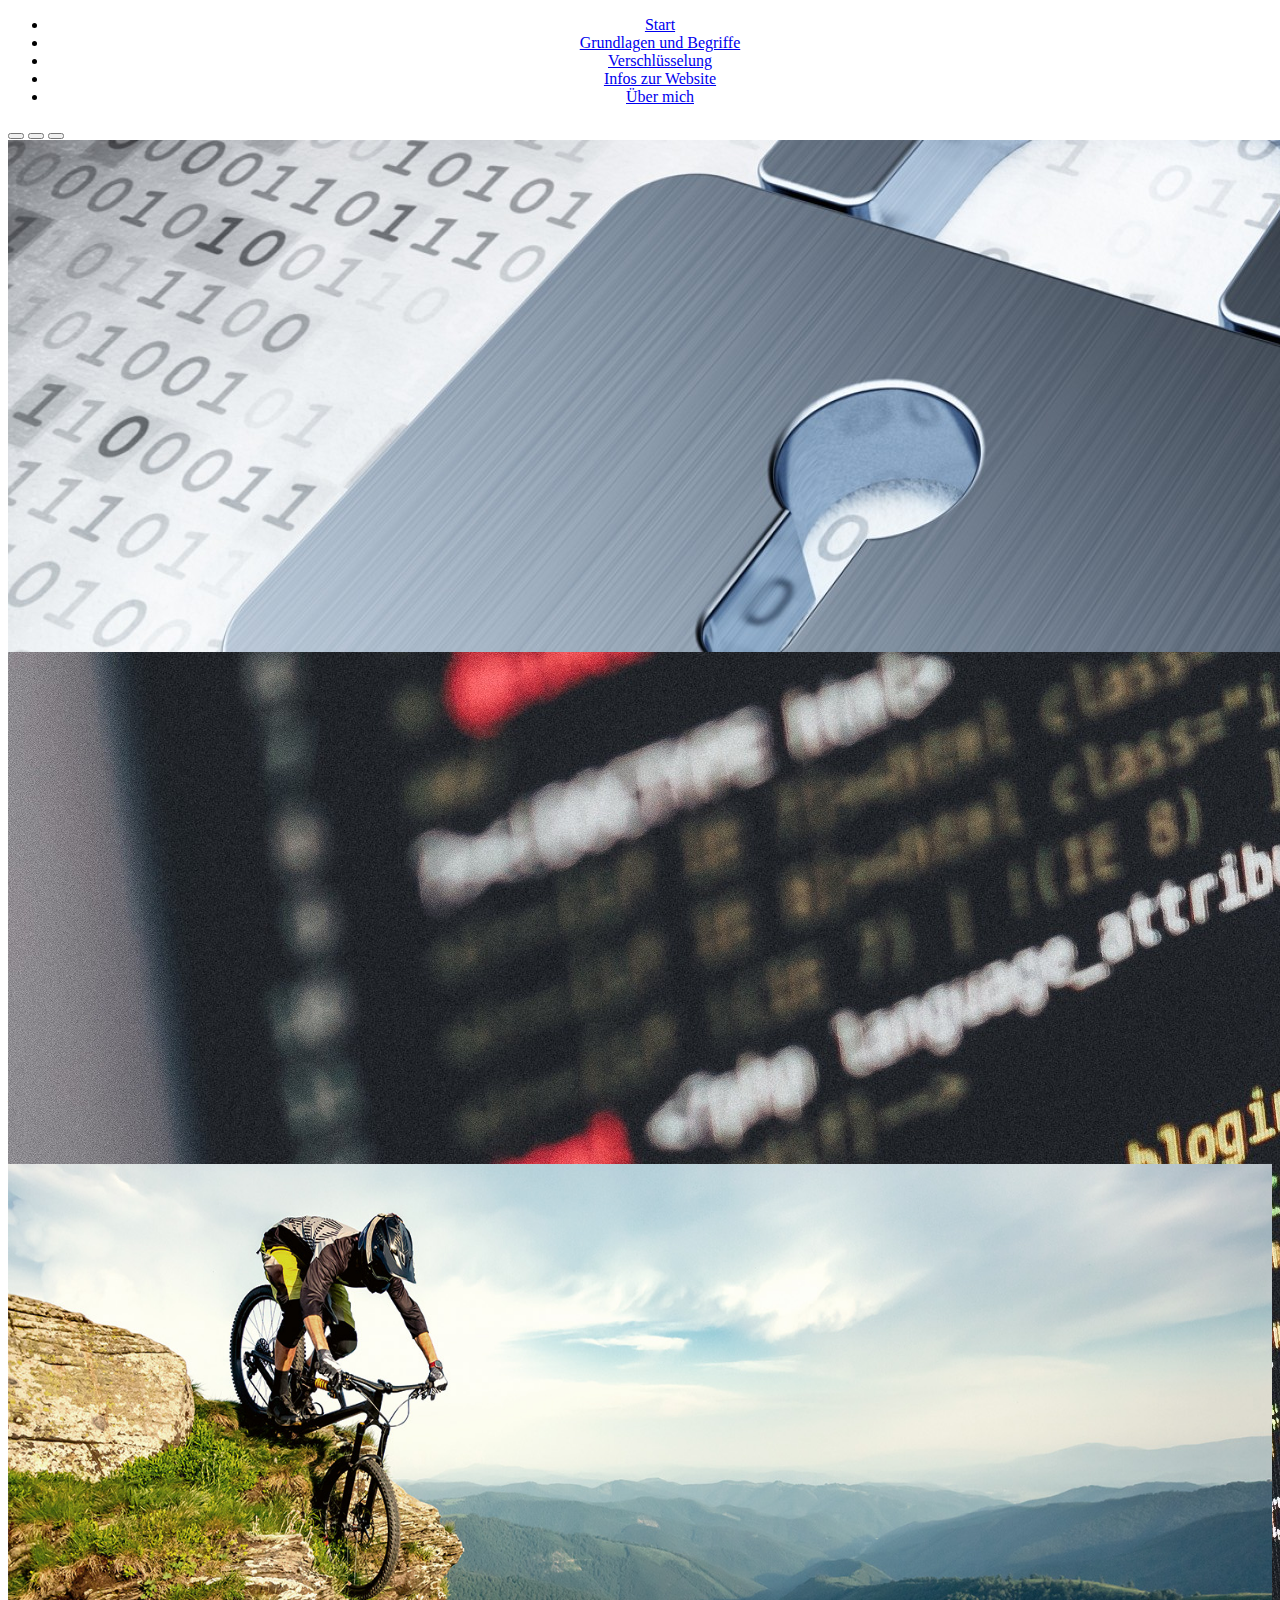
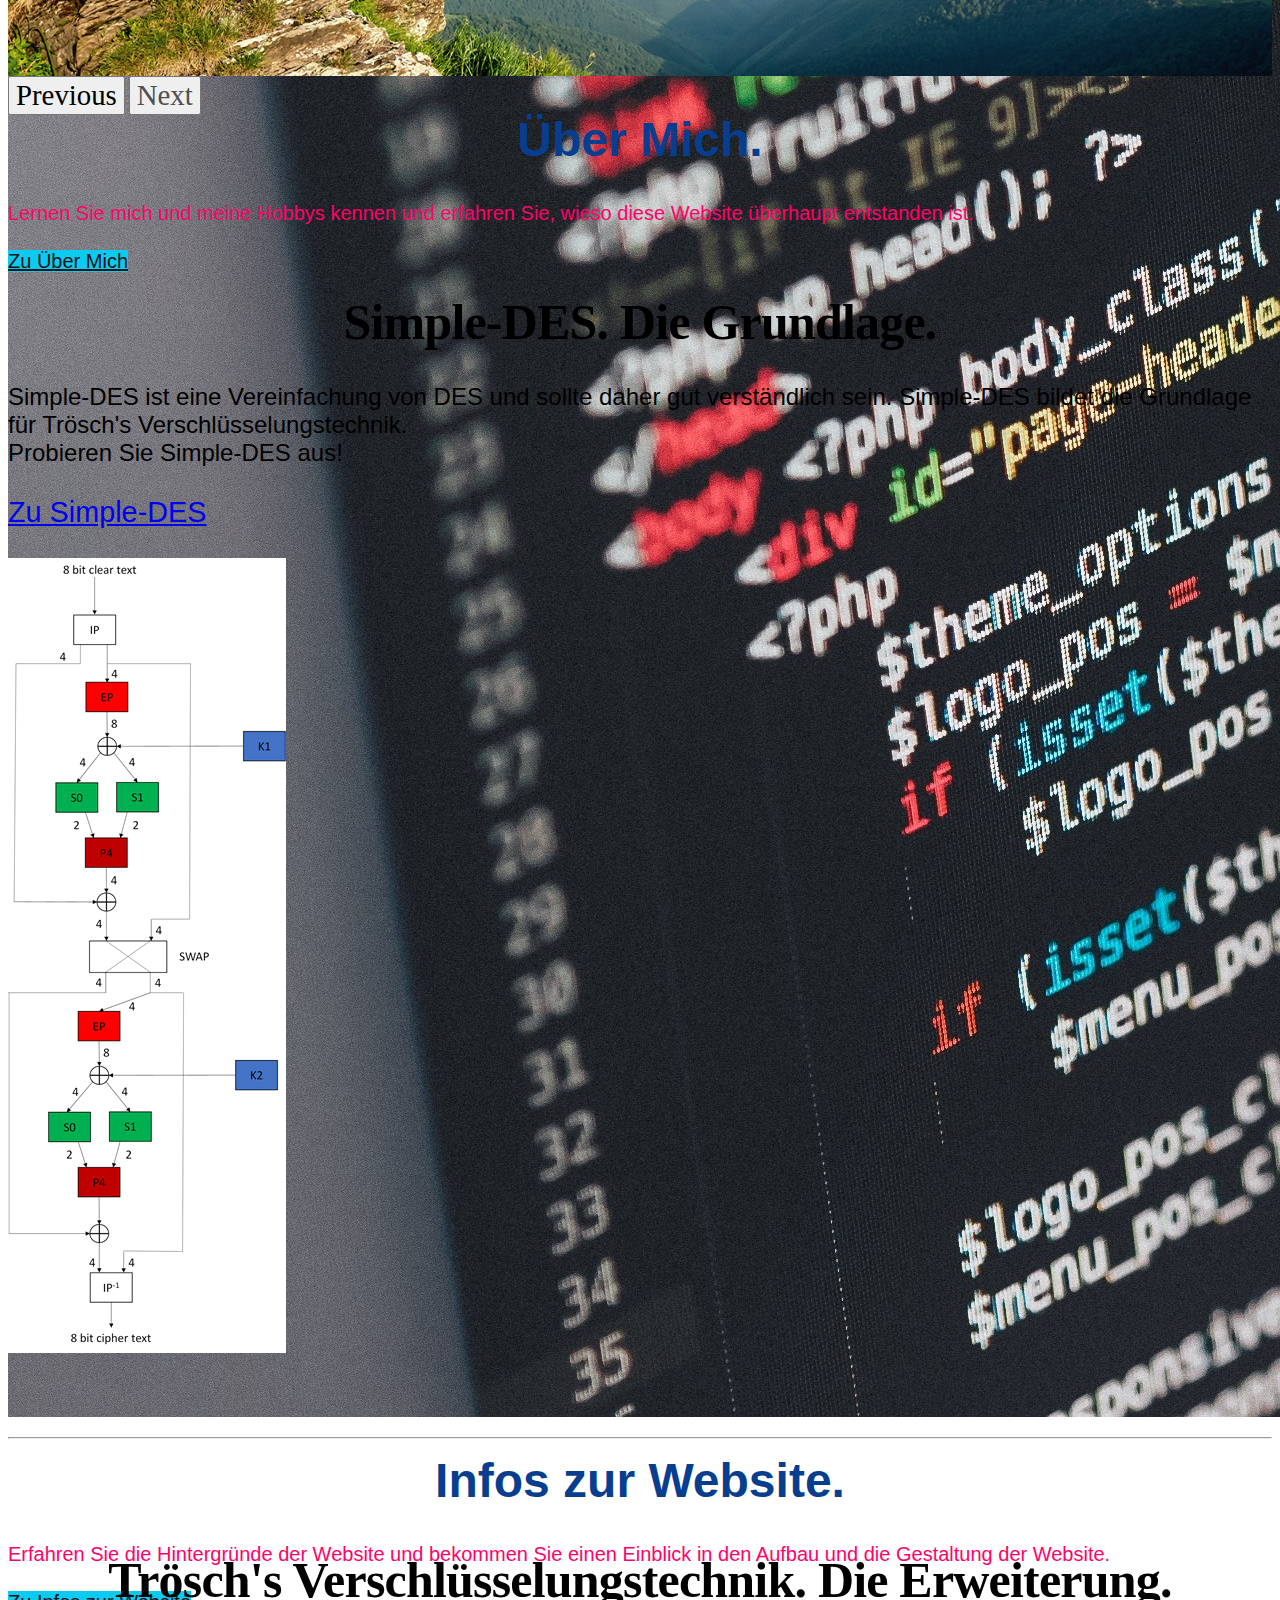
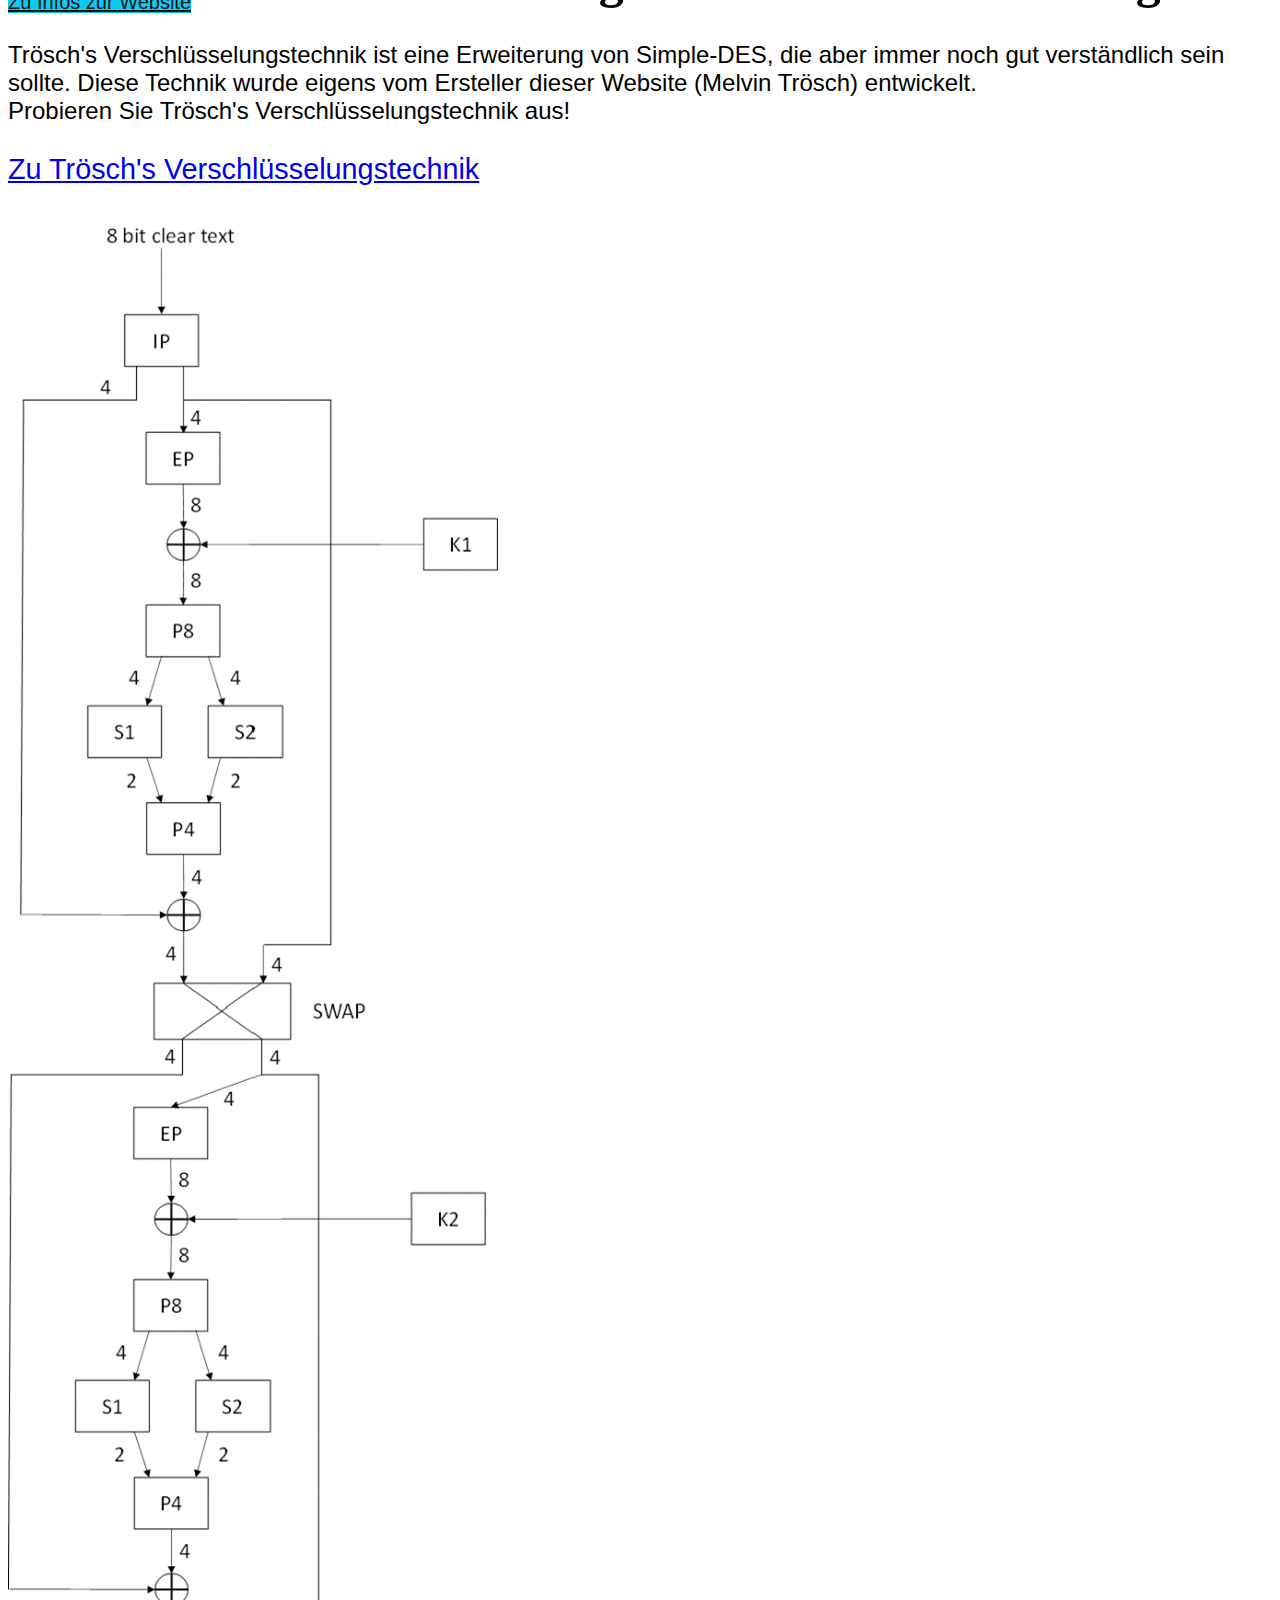
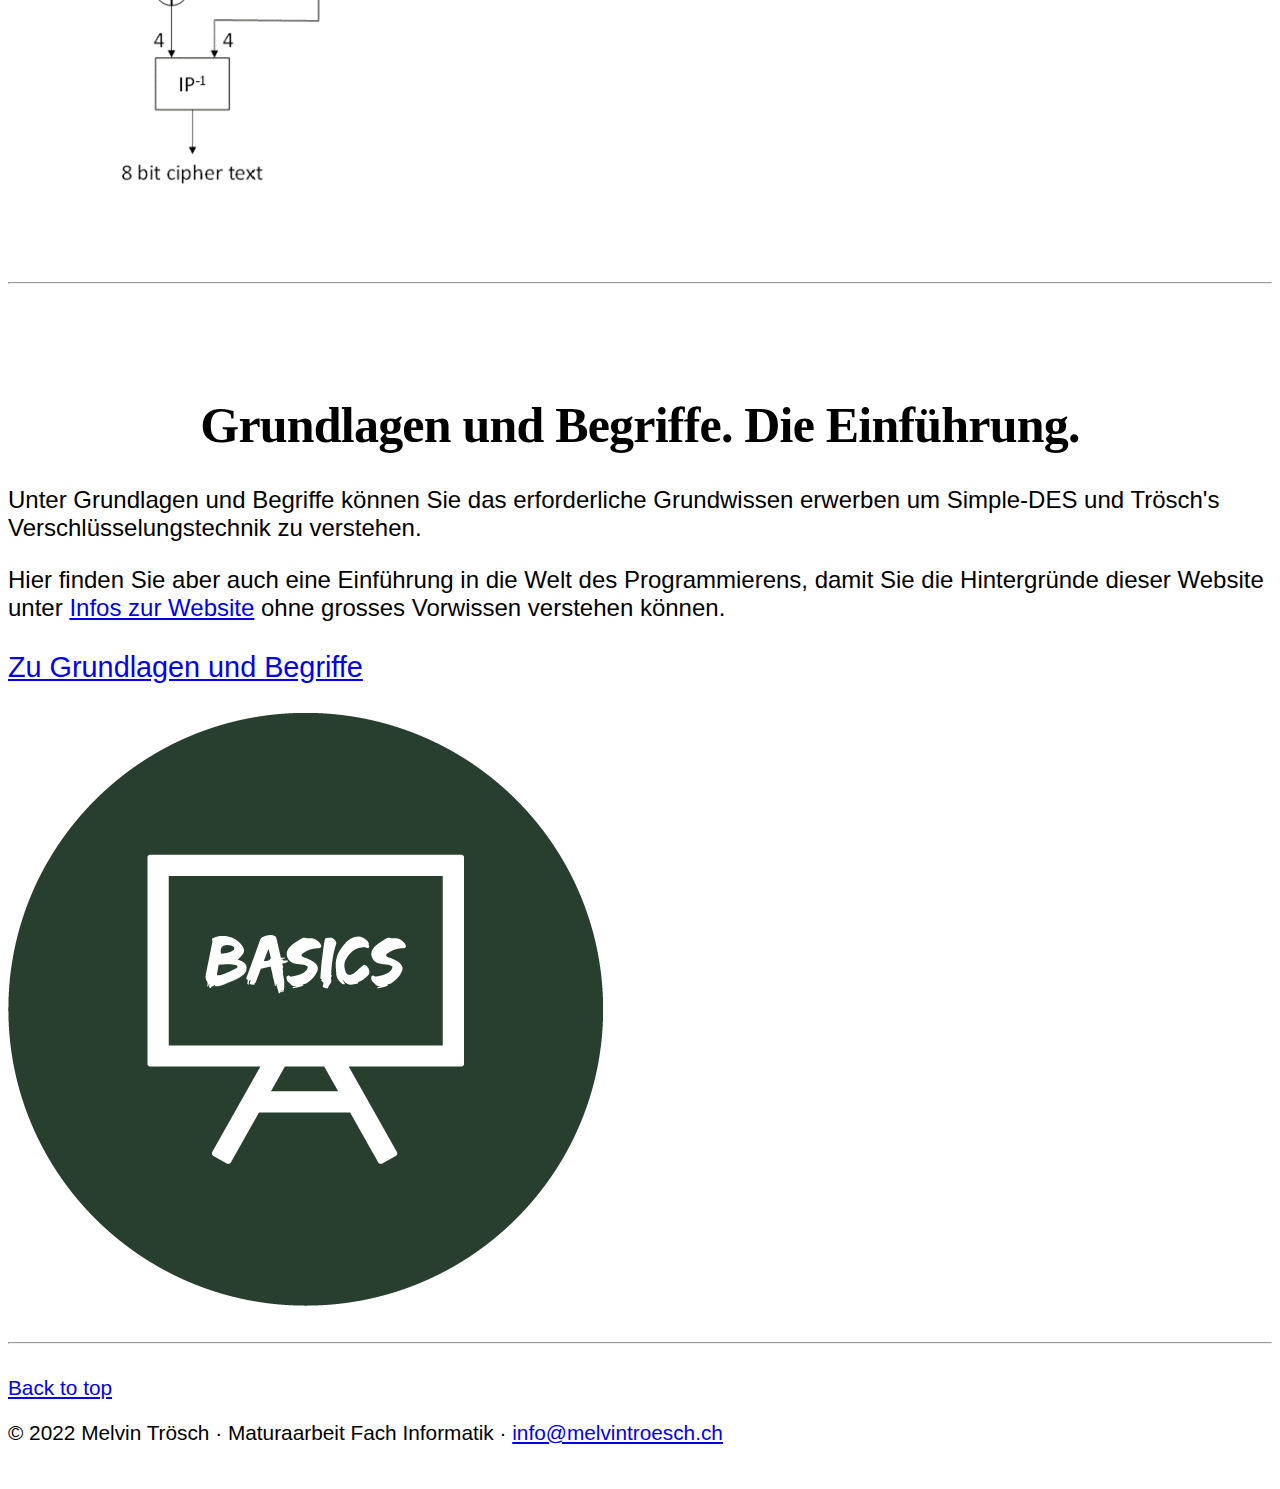
==== index.html @ 22d3b04c "Font-sizes adjusted" ====
<!DOCTYPE html>
<html lang="en">
<head>
    <meta charset="UTF-8">
    <meta name="viewport" content="width=device-width, initial-scale=1">
    <script src="js/http_code.jquery.com_jquery-latest.js"></script>
    <script src="js/functions.js"></script>
    <script src="https://cdn.jsdelivr.net/npm/bootstrap@5.2.2/dist/js/bootstrap.bundle.min.js"
            integrity="sha384-OERcA2EqjJCMA+/3y+gxIOqMEjwtxJY7qPCqsdltbNJuaOe923+mo//f6V8Qbsw3"
            crossorigin="anonymous"></script>
    <link href="https://cdn.jsdelivr.net/npm/bootstrap@5.2.2/dist/css/bootstrap.min.css" rel="stylesheet"
          integrity="sha384-Zenh87qX5JnK2Jl0vWa8Ck2rdkQ2Bzep5IDxbcnCeuOxjzrPF/et3URy9Bv1WTRi" crossorigin="anonymous">
    <link rel="stylesheet" type="text/css" href="css/stylesheet.css">
    <title>Melvin's Website</title>
    <!-- Favicon -->
    <!-- Für Apple-Geräte -->
    <link rel="apple-touch-icon" sizes="180x180" href="data/apple-touch-icon-180x180.png">
    <!-- Für Browser -->
    <link rel="shortcut icon" type="image/x-icon" href="data/favicon-32x32.ico">
    <link rel="icon" type="image/png" sizes="96x96" href="data/favicon-96x96.png">
    <!-- Für Windows Metro -->
    <meta name="msapplication-square310x310logo" content="data/mstile-310x310.png">
    <meta name="msapplication-TileColor" content="#ffffff">
</head>
<body>
<div class="container-fluid mw-100">
    <header class="middle d-flex flex-wrap align-items-center justify-content-center justify-content-md-between py-3 mb-4 border-bottom navbar navbar-expand-sm">
        <a href="/" class="d-flex align-items-center col-md-3 mb-2 mb-md-0 text-dark text-decoration-none">
            <svg class="bi me-2 ghost" width="40" height="32" role="img" aria-label="Bootstrap">
                <use xlink:href="#bootstrap"/>
            </svg>
        </a>
        <ul class="nav col-12 col-md-auto mb-2 justify-content-center mb-md-0 middle">
            <li class="nav-list middle"><a href="index.html" class="nav-link px-2 link-secondary">Start</a></li>
            <li class="nav-list middle"><a href="grundlagen.html" class="nav-link px-3 link-dark">Grundlagen und
                Begriffe</a></li>
            <li class="nav-list middle"><a href="verschluesselung.html"
                                           class="nav-link px-2 link-dark">Verschlüsselung</a></li>
            <li class="nav-list middle"><a href="infos.html" class="nav-link px-2 link-dark">Infos zur Website</a></li>
            <li class="nav-list middle"><a href="about.html" class="nav-link px-2 link-dark">Über mich</a></li>
        </ul>
        <div class="col-md-3 text-end">
            <p class="ghost">Rechts im Titel</p>
        </div>
    </header>
</div>
<main>
    <div id="start-header_division">
        <div id="myCarousel" class="carousel slide pointer-event mw-100" data-bs-ride="carousel">
            <div class="carousel-indicators">
                <button type="button" data-bs-target="#myCarousel" data-bs-slide-to="0" aria-label="Slide 1"
                        class="active" aria-current="true"></button>
                <button type="button" data-bs-target="#myCarousel" data-bs-slide-to="1" aria-label="Slide 2"
                        class=""></button>
                <button type="button" data-bs-target="#myCarousel" data-bs-slide-to="2" aria-label="Slide 3"
                        class=""></button>
            </div>
            <div class="carousel-inner">
                <div class="carousel-item active">
                    <img class="carousel-img img-fluid d-block" aria-hidden="true" alt="Widget Verschlüsselung"
                         src="data/SchlossBinaer.jpg">
                    <div class="container">
                        <div class="carousel-caption text-start mw-100">
                            <h1 class="carousel-header">Verschlüsselung.</h1>
                            <p class="carousel-text-dark d-none d-md-block d-x1-none">Lassen Sie einen Text mit Simple-DES oder Trösch's
                                Verschlüsselungstechnik verschlüsseln. Finden Sie auch heraus wie die Techniken
                                funktionieren.</p>
                            <p><a class="btn btn-lg btn-light" href="verschluesselung.html">Zur Verschlüsselung</a></p>
                        </div>
                    </div>
                </div>
                <div class="carousel-item">
                    <img class="carousel-img img-fluid d-block" alt="Widget Code" aria-hidden="true"
                         src="data/widget_webcode.jpg">
                    <div class="container">
                        <div class="carousel-caption mw-100">
                            <h1 class="carousel-header">Infos zur Website.</h1>
                            <p class="carousel-text-bright d-none d-md-block d-x1-none">Erfahren Sie die Hintergründe der Website und bekommen Sie
                                einen Einblick in den Aufbau und die Gestaltung der Website.</p>
                            <p><a class="btn btn-lg btn-light" href="infos.html">Zu Infos zur Website</a></p>
                        </div>
                    </div>
                </div>
                <div class="carousel-item">
                    <img class="carousel-img img-fluid d-block" width="100%" height="100%" aria-hidden="true"
                         alt="Widget Biken"
                         src="data/widget%20biken.jpg">
                    <div class="container">
                        <div class="carousel-caption text-end mw-100">
                            <h1 class="carousel-header mw-100">Über Mich.</h1>
                            <p class="carousel-text-dark d-none d-md-block d-x1-none">Lernen Sie mich und meine Hobbys kennen und erfahren Sie,
                                wieso diese Website überhaupt entstanden ist.</p>
                            <p><a class="btn btn-lg btn-light" href="about.html">Zu Über Mich</a></p>
                        </div>
                    </div>
                </div>
            </div>
            <button class="carousel-control-prev" type="button" data-bs-target="#myCarousel" data-bs-slide="prev">
                <span class="carousel-control-prev-icon" aria-hidden="true"></span>
                <span class="visually-hidden">Previous</span>
            </button>
            <button class="carousel-control-next" type="button" data-bs-target="#myCarousel" data-bs-slide="next">
                <span class="carousel-control-next-icon" aria-hidden="true"></span>
                <span class="visually-hidden">Next</span>
            </button>
        </div>

        <div class="container marketing">

            <!-- START THE FEATURETTES -->

            <hr class="featurette-divider first-divider">

            <div class="row featurette">
                <div class="col-md-7">
                    <h2 class="featurette-heading fw-normal lh-1">Simple-DES. <span
                            class="text-muted">Die Grundlage.</span></h2>
                    <p class="p-featurette">Simple-DES ist eine Vereinfachung von DES und sollte daher gut verständlich sein.
                        Simple-DES bildet die Grundlage für Trösch's Verschlüsselungstechnik.
                        <br>Probieren Sie Simple-DES aus!</p>
                    <p><a class="btn btn-lg btn-secondary" href="verschluesselung.html#Simple-DES_division">Zu
                        Simple-DES</a></p>
                </div>
                <div class="col-md-5">
                    <img src="data/Schema_SDES.png" alt="Schema S-DES"
                         class="bd-placeholder-img bd-placeholder-img-lg featurette-image img-fluid mx-auto">
                </div>
            </div>

            <hr class="featurette-divider">

            <div class="row featurette">
                <div class="col-md-7 order-md-2">
                    <h2 class="featurette-heading fw-normal lh-1">Trösch's Verschlüsselungstechnik. <span
                            class="text-muted">Die Erweiterung.</span></h2>
                    <p class="p-featurette">Trösch's Verschlüsselungstechnik ist eine Erweiterung von Simple-DES, die aber immer
                        noch gut verständlich sein sollte. Diese Technik wurde eigens vom Ersteller dieser Website
                        (Melvin Trösch) entwickelt.
                        <br>Probieren Sie Trösch's Verschlüsselungstechnik aus!</p>
                    <p><a class="btn btn-lg btn-secondary"
                          href="verschluesselung.html#troesch_verschluesselungstechnik_division">Zu Trösch's
                        Verschlüsselungstechnik</a></p>
                </div>
                <div class="col-md-5 order-md-1">
                    <img src="data/schema_troesch_verschluesselungstechnik.png"
                         alt="Schema Trösch's Verschlüsselungstechnik"
                         class="bd-placeholder-img bd-placeholder-img-lg featurette-image img-fluid mx-auto">
                </div>
            </div>

            <hr class="featurette-divider">

            <div class="row featurette">
                <div class="col-md-7">
                    <h2 class="featurette-heading fw-normal lh-1">Grundlagen und Begriffe. <span class="text-muted">Die Einführung.</span>
                    </h2>
                    <p class="p-featurette">Unter Grundlagen und Begriffe können Sie das erforderliche Grundwissen erwerben um
                        Simple-DES und Trösch's Verschlüsselungstechnik zu verstehen.</p>
                    <p class="p-featurette">Hier finden Sie aber auch eine Einführung in die Welt des Programmierens, damit Sie
                        die Hintergründe dieser Website unter <a href="infos.html" class="link-dark">Infos zur
                            Website</a> ohne grosses Vorwissen verstehen können.</p>
                    <p><a class="btn btn-lg btn-secondary" href="grundlagen.html">Zu Grundlagen und Begriffe</a></p>
                </div>
                <div class="col-md-5">
                    <img src="data/basics.png" alt="Icon Basics"
                         class="bd-placeholder-img bd-placeholder-img-lg featurette-image img-fluid mx-auto">
                </div>
            </div>

            <hr class="featurette-divider last-divider">

            <!-- /END THE FEATURETTES -->

        </div><!-- /.container -->
        <!--  <h2 class="small">Auf dieser Website können verschiedene Verschlüsselungstechniken ausprobiert werden.
              Dabei werden sie anschaulich und Schritt für Schritt erklärt.</h2>
          <p>Das nötige Grundwissen zum Verständnis der Verschlüsselungen kann unter <a href="grundlagen.html" target="_blank">Grundlagen und Begriffe</a> erworben werden.</p> -->
    </div>
</main>
<!-- FOOTER -->
<footer class="container" id="footer">
    <p class="float-end p-foot"><a href="#">Back to top</a></p>
    <p class="p-foot">&copy; 2022 Melvin Trösch · Maturaarbeit Fach Informatik · <a href="mailto:info@melvintroesch.ch">info@melvintroesch.ch</a>
    </p>
</footer>
</body>
</html>
---- css/stylesheet.css ----
/* Stylesheet für Webseite */
input[type='button'] {
    background-color: #A5C261;
    border-radius: 0.46rem;
    box-shadow: 0.2rem 0.2rem 0.3rem #555555;
    margin-bottom: 1.5rem;
    margin-top: 1.5rem;
    margin-left: 1.1rem;
    padding: 1.3rem 1.3rem;
}

input[type='button']:hover {
    background-color: #657e2a;
}

/* ul.navigationbar {
    position: -webkit-sticky;
    position: sticky;
    top: 0;
    width: 100%;
    list-style-type: none;
    margin: 0;
    padding: 0;
    overflow: hidden;
    background-color: #333;
}
li a {
    text-align: center;
    padding: 14px 16px;
} */
li a:hover {
    color: black;
}

/* header {
   z-index: 10;
    position: absolute;
    top: 0;
    right: 0;
    left: 0;
} */
body {
    padding-bottom: 1rem;
    color: var(--bs-body-color);
}

p {
    font-family: "Droid Sans Mono Dotted", sans-serif;
    font-size: 1.8rem;
    font-optical-sizing: auto;
}

h1 {
    text-align: center;
    font-family: "Broadway", sans-serif;
    font-size: 3rem;
    font-optical-sizing: auto;
    color: darkblue;
}

h2 {
    text-align: center;
    font-family: "Arial Rounded MT Bold", serif;
    font-size: 2.7rem;
    font-optical-sizing: auto;
    margin-bottom: 2rem;
    margin-top: 2rem;
}

h3 {
    font-family: "Arial Rounded MT Bold", serif;
    font-size: 2.4rem;
    font-optical-sizing: auto;
    margin-bottom: 2rem;
    margin-top: 2rem;
}

h4, h5, h6 {
    font-family: "Arial Rounded MT Bold", serif;
    font-size: 2rem;
    font-optical-sizing: auto;
    margin-bottom: 2rem;
    margin-top: 2rem;
}

.ghost {
    display: none;
}

.tablePermutation {
    border-collapse: collapse;
    border-spacing: 0;
    table-layout: fixed;
    width: 21.3125rem;
}

.tablePermutation td {
    font-family: "Droid Sans Mono Dotted", sans-serif;
    font-size: 0.875rem;
    padding: 0.625rem 0.3125rem;
    border-style: solid;
    border-width: 0.0625rem;
    overflow: hidden;
    word-break: normal;
}

.tablePermutation th {
    font-family: "Droid Sans Mono Dotted", sans-serif;
    font-size: 0.875rem;
    font-weight: normal;
    padding: 0.625rem 0.3125rem;
    border-style: solid;
    border-width: 0.0625rem;
    overflow: hidden;
    word-break: normal;
}

.col1TablePermutation {
    width: 13.1875rem
}

.col2TablePermutation {
    width: 3.9375rem
}

.col3TablePermutation {
    width: 4.1875rem
}

.tableASCIINonPrintable {
    border-collapse: collapse;
    border-spacing: 0;
    table-layout: fixed;
    width: 29.76rem;
}

.tableASCIINonPrintable td {
    font-family: "Droid Sans Mono Dotted", sans-serif;
    font-size: 0.875rem;
    padding: 0.625rem 0.3125rem;
    border-style: solid;
    border-width: 0.0625rem;
    overflow: hidden;
    word-break: normal;
}

.tableASCIINonPrintable th {
    font-family: "Droid Sans Mono Dotted", sans-serif;
    font-size: 0.875rem;
    font-weight: normal;
    padding: 0.625rem 0.3125rem;
    border-style: solid;
    border-width: 0.0625rem;
    overflow: hidden;
    word-break: normal;
}

#col1TableASCIINonPrintable {
    width: 6.19rem
}

#col2TableASCIINonPrintable {
    width: 7.13rem
}

#col3TableASCIINonPrintable {
    width: 5.44rem
}

#col4TableASCIINonPrintable {
    width: 11rem
}

.tableASCIIPrintable {
    border-collapse: collapse;
    border-spacing: 0;
    table-layout: fixed;
    width: 29.76rem;
}

.tableASCIIPrintable td {
    font-family: "Droid Sans Mono Dotted", sans-serif;
    font-size: 0.875rem;
    padding: 0.625rem 0.3125rem;
    border-style: solid;
    border-width: 0.0625rem;
    overflow: hidden;
    word-break: normal;
}

.tableASCIIPrintable th {
    font-family: "Droid Sans Mono Dotted", sans-serif;
    font-size: 0.875rem;
    font-weight: normal;
    padding: 0.625rem 0.3125rem;
    border-style: solid;
    border-width: 0.0625rem;
    overflow: hidden;
    word-break: normal;
}

#col1TableASCIIPrintable {
    width: 6.19rem
}

#col2TableASCIIPrintable {
    width: 7.13em
}

#col3TableASCIIPrintable {
    width: 5.44rem
}

#col4TableASCIIPrintable {
    width: 11rem
}

.tableXOR {
    border-collapse: collapse;
    border-spacing: 0;
    table-layout: fixed;
    width: 20.45rem;
}

.tableXOR td {
    font-family: "Droid Sans Mono Dotted", sans-serif;
    font-size: 0.875rem;
    padding: 0.625rem 0.3125rem;
    border-style: solid;
    border-width: 0.0625rem;
    overflow: hidden;
    word-break: normal;
}

.tableXOR th {
    font-family: "Droid Sans Mono Dotted", sans-serif;
    font-size: 0.875rem;
    font-weight: normal;
    padding: 0.625rem 0.3125rem;
    border-style: solid;
    border-width: 0.0625rem;
    overflow: hidden;
    word-break: normal;
}

.col1TableXOR {
    width: 14.69rem
}

.col2TableXOR {
    width: 1.44rem
}

.col3TableXOR {
    width: 1.44rem
}

.col4TableXOR {
    width: 1.44rem
}

.col4TableXOR {
    width: 1.44rem
}

.tableOneDimensionalArray {
    border-collapse: collapse;
    border-spacing: 0;
    table-layout: fixed;
    width: 10.08rem;
}

.tableOneDimensionalArray th {
    font-family: "Droid Sans Mono Dotted", sans-serif;
    font-size: 0.875rem;
    font-weight: normal;
    padding: 0.625rem 0.3125rem;
    border-style: solid;
    border-width: 0.0625rem;
    overflow: hidden;
    word-break: normal;
}

.col1TableOneDimensionalArray {
    width: 1.44rem
}

.col2TableOneDimensionalArray {
    width: 1.44rem
}

.col3TableOneDimensionalArray {
    width: 1.44rem
}

.col4TableOneDimensionalArray {
    width: 1.44rem
}

.col5TableOneDimensionalArray {
    width: 1.44rem
}

.col6TableOneDimensionalArray {
    width: 1.44rem
}

.col7TableOneDimensionalArray {
    width: 1.44rem
}

code {
    background-color: #b6b6be;
    font-family: Fixedsys, "Courier New", monospace;
    text-align: left;
}

samp {
    background-color: #b6b6be;
    text-align: left;
}

.yellow-code_html {
    color: #E8BF6A;
}

.green-code_html {
    color: #A5C261;
}

.green-code_javascript {

}

.yellow-code_javascript {
    color: #FFC66D;
}

/* Carousel base class */
.carousel {
    margin-bottom: 4rem;
}

/* Since positioning the image, we need to help out the caption */
.carousel-caption {
    bottom: 3rem;
    z-index: 10;
}

/* Declare heights because of positioning of img element */
.carousel-item {
    height: 32rem;
}

/* Center align the text within the three columns below the carousel */
.marketing .col-lg-4 {
    margin-bottom: 1.5rem;
    text-align: center;
}

/* rtl:begin:ignore */
.marketing .col-lg-4 p {
    margin-right: .75rem;
    margin-left: .75rem;
}

/* rtl:end:ignore */
/* Featurettes
------------------------- */

.featurette-divider {
    margin: 5rem 0; /* Space out the Bootstrap <hr> more */
}

.first-divider {
    margin: 2rem 0;
}

.last-divider {
    margin: 2rem 0;
}

/* Thin out the marketing headings */
/* rtl:begin:remove */
.featurette-heading {
    letter-spacing: -.05rem;
}

/* rtl:end:remove */

/* RESPONSIVE CSS
-------------------------------------------------- */

@media (min-width: 40em) {
    /* Bump up size of carousel content */
    .carousel-caption p {
        margin-bottom: 1.25rem;
        font-size: 1.25rem;
        line-height: 1.4;
    }

    .featurette-heading {
        font-size: 50px;
    }
}

@media (min-width: 62em) {
    .featurette-heading {
        margin-top: 7rem;
    }
}

.form-control-dark {
    border-color: var(--bs-gray);
}

.form-control-dark:focus {
    border-color: #fff;
    box-shadow: 0 0 0 .25rem rgba(255, 255, 255, .25);
}

.text-small {
    font-size: 85%;
}

.dropdown-toggle {
    outline: 0;
}

.middle {
    text-align: center;
!important;
    vertical-align: middle;
!important;
}

.carousel-img {
    font-size: 2rem;
    text-anchor: middle;
    -webkit-user-select: none;
    -moz-user-select: none;
    user-select: none;
}

.carousel-text-bright {
    color: #ff0269;
    font-size: 3rem;
    font-family: "Britannic Bold", "Arial Rounded MT Bold", sans-serif;
}

.carousel-text-dark {
    color: #ff0269;
    font-size: 3rem;
    font-family: "Britannic Bold", "Arial Rounded MT Bold", sans-serif;
}

.carousel-header {
    color: #073e90;
}

@media (max-width: 440px) {
    .carousel-header {
        font-size: 2rem;
    }
}

.bd-placeholder-img {
    font-size: 1.125rem;
    text-anchor: middle;
    -webkit-user-select: none;
    -moz-user-select: none;
    user-select: none;
}

@media (min-width: 768px) {
    .bd-placeholder-img-lg {
        font-size: 3.5rem;
    }
}

.b-example-divider {
    height: 3rem;
    background-color: rgba(0, 0, 0, .1);
    border: solid rgba(0, 0, 0, .15);
    border-width: 1px 0;
    box-shadow: inset 0 .5em 1.5em rgba(0, 0, 0, .1), inset 0 .125em .5em rgba(0, 0, 0, .15);
}

.b-example-vr {
    flex-shrink: 0;
    width: 1.5rem;
    height: 100vh;
}

.bi {
    vertical-align: -.125em;
    fill: currentColor;
}

.nav-scroller {
    position: relative;
    z-index: 2;
    height: 2.75rem;
    overflow-y: hidden;
}

.nav-scroller .nav {
    display: flex;
    flex-wrap: nowrap;
    padding-bottom: 1rem;
    margin-top: -1px;
    overflow-x: auto;
    text-align: center;
    white-space: nowrap;
    -webkit-overflow-scrolling: touch;
}

.btn-light {
    background-color: #0dcaf0;
    border-color: #0dcaf0;
    color: #101214;
}

.btn-light:hover {
    background-color: #86b7fe;
    border-color: #86b7fe;
    color: #101214;
}

.carousel-control-next {
    color: #4f5050;
}

@media (min-width: 1300px) {
    .container, .container-lg, .container-md, .container-sm, .container-xl, .container-fluid {
        max-width: 1240px;
    }
}

.background-scroll {
    background-attachment: fixed;
}

.evolution_div {
    margin-top: 1rem;
}

figure {
    text-align: center;
}

figcaption {
    display: inline-block;
    text-align: left;
}

.biggermargin {
    margin-top: 2rem;
    margin-bottom: 2rem;
}

.bigmargin-top {
    margin-top: 5rem;
}

.biggermargin-bottom {
    margin-bottom: 2rem;
}

.biggermargin-top {
    margin-top: 3rem;
}

input, select, textarea, button, li {
    font-size: 1.8rem;
    font-family: inherit;
}

textarea.normal{
    width: 20rem;
    height: 5rem;
}

textarea {
    background-color: #f3f3f5;
    overflow-y: scroll;
    width: 100%;
    height: 15rem;
    font-weight: lighter;
    border-radius: 0.3rem;
    margin-top: 1.2rem;
    margin-bottom: 1.5rem;
}



textarea::-webkit-scrollbar {
    -webkit-appearance: none;
    width: auto;
    height: auto;
}

textarea::-webkit-scrollbar-thumb {
    border-radius: 1rem;
    border: 1rem solid gray;
    background-color: rgba(0, 0, 0, .5);
}

label {
    display: block;
    color: darkslategray;
    font-style: oblique;
    font-size: 1.8rem;
    font-family: inherit;
}

.nav-list {
    font-size: inherit;
}

.p-foot {
    font-size: 1.3rem;
}

.p-featurette {
    font-size: 1.5rem;
    font-weight: 300;
}

.language-css, .language-html, .language-javascript {
    font-size: 1.7rem;
    font-family: "Source Code Pro", Consolas, "Courier New", serif;
}
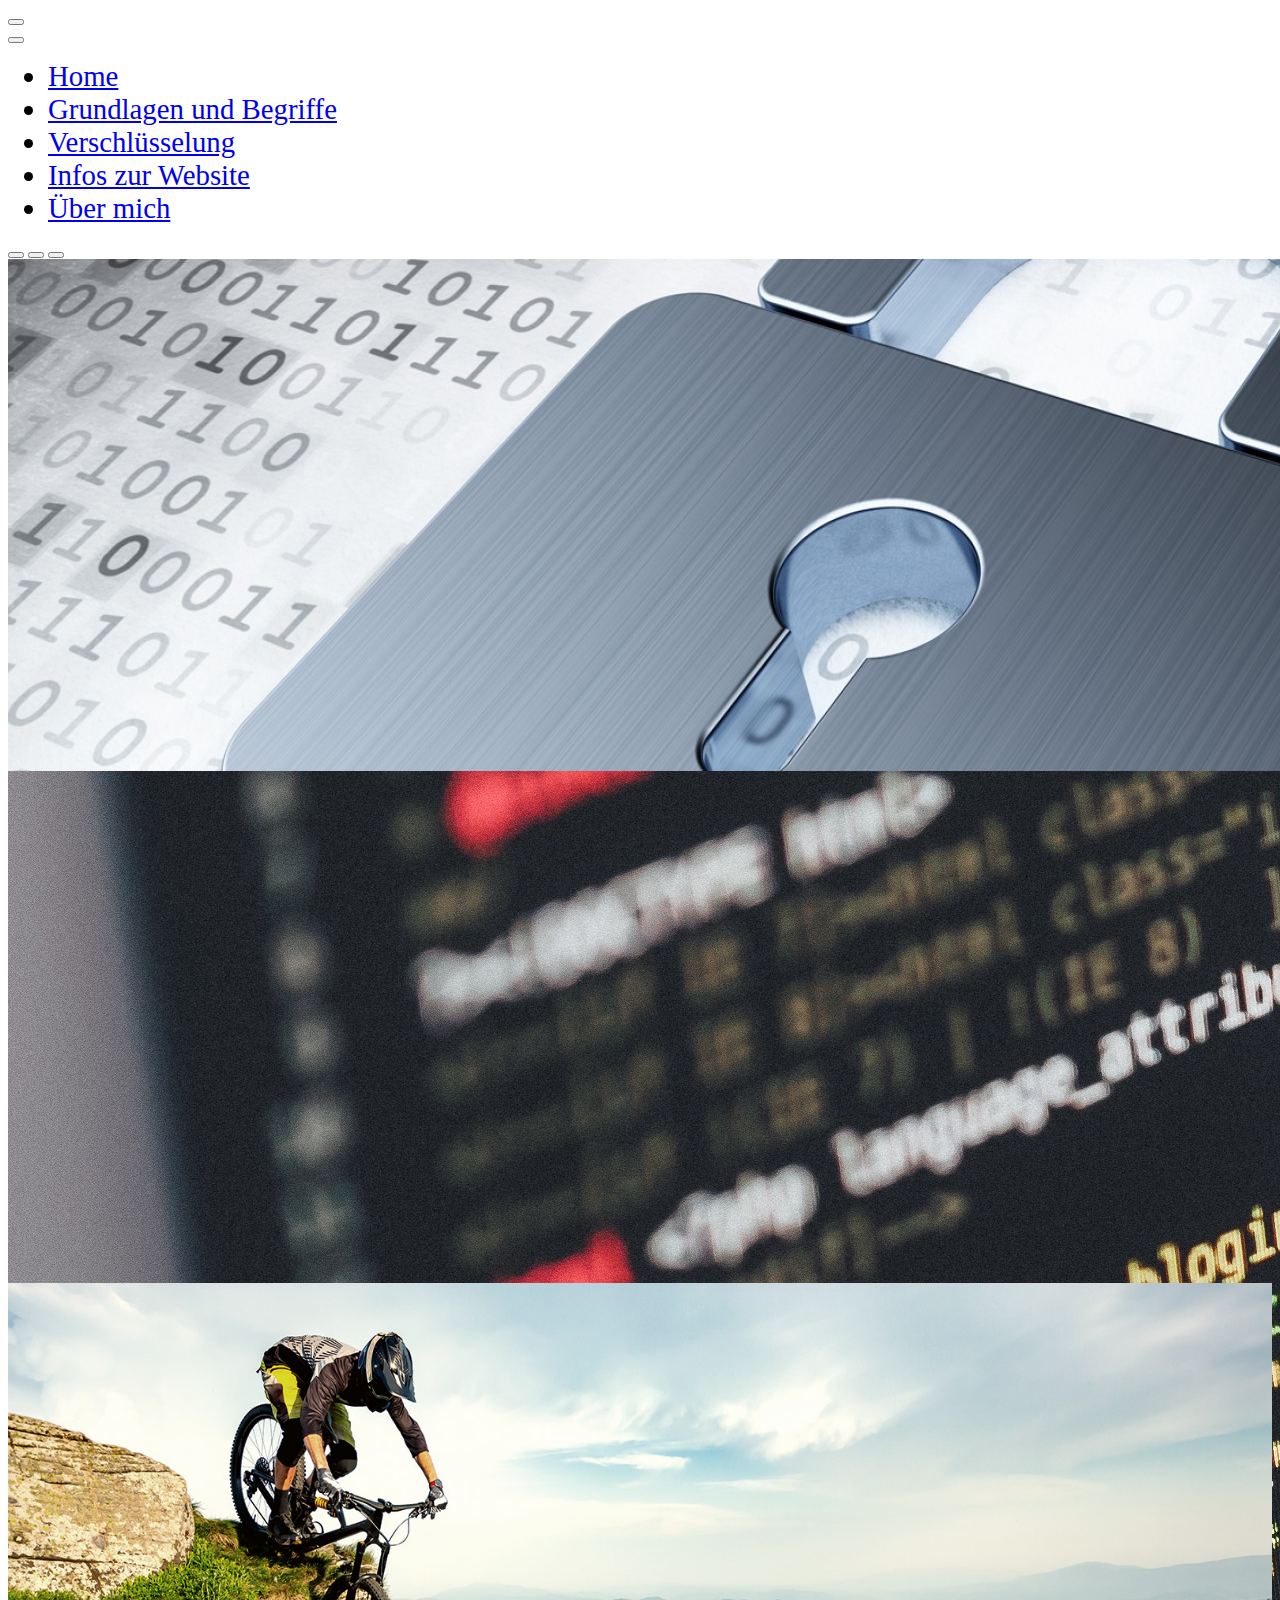
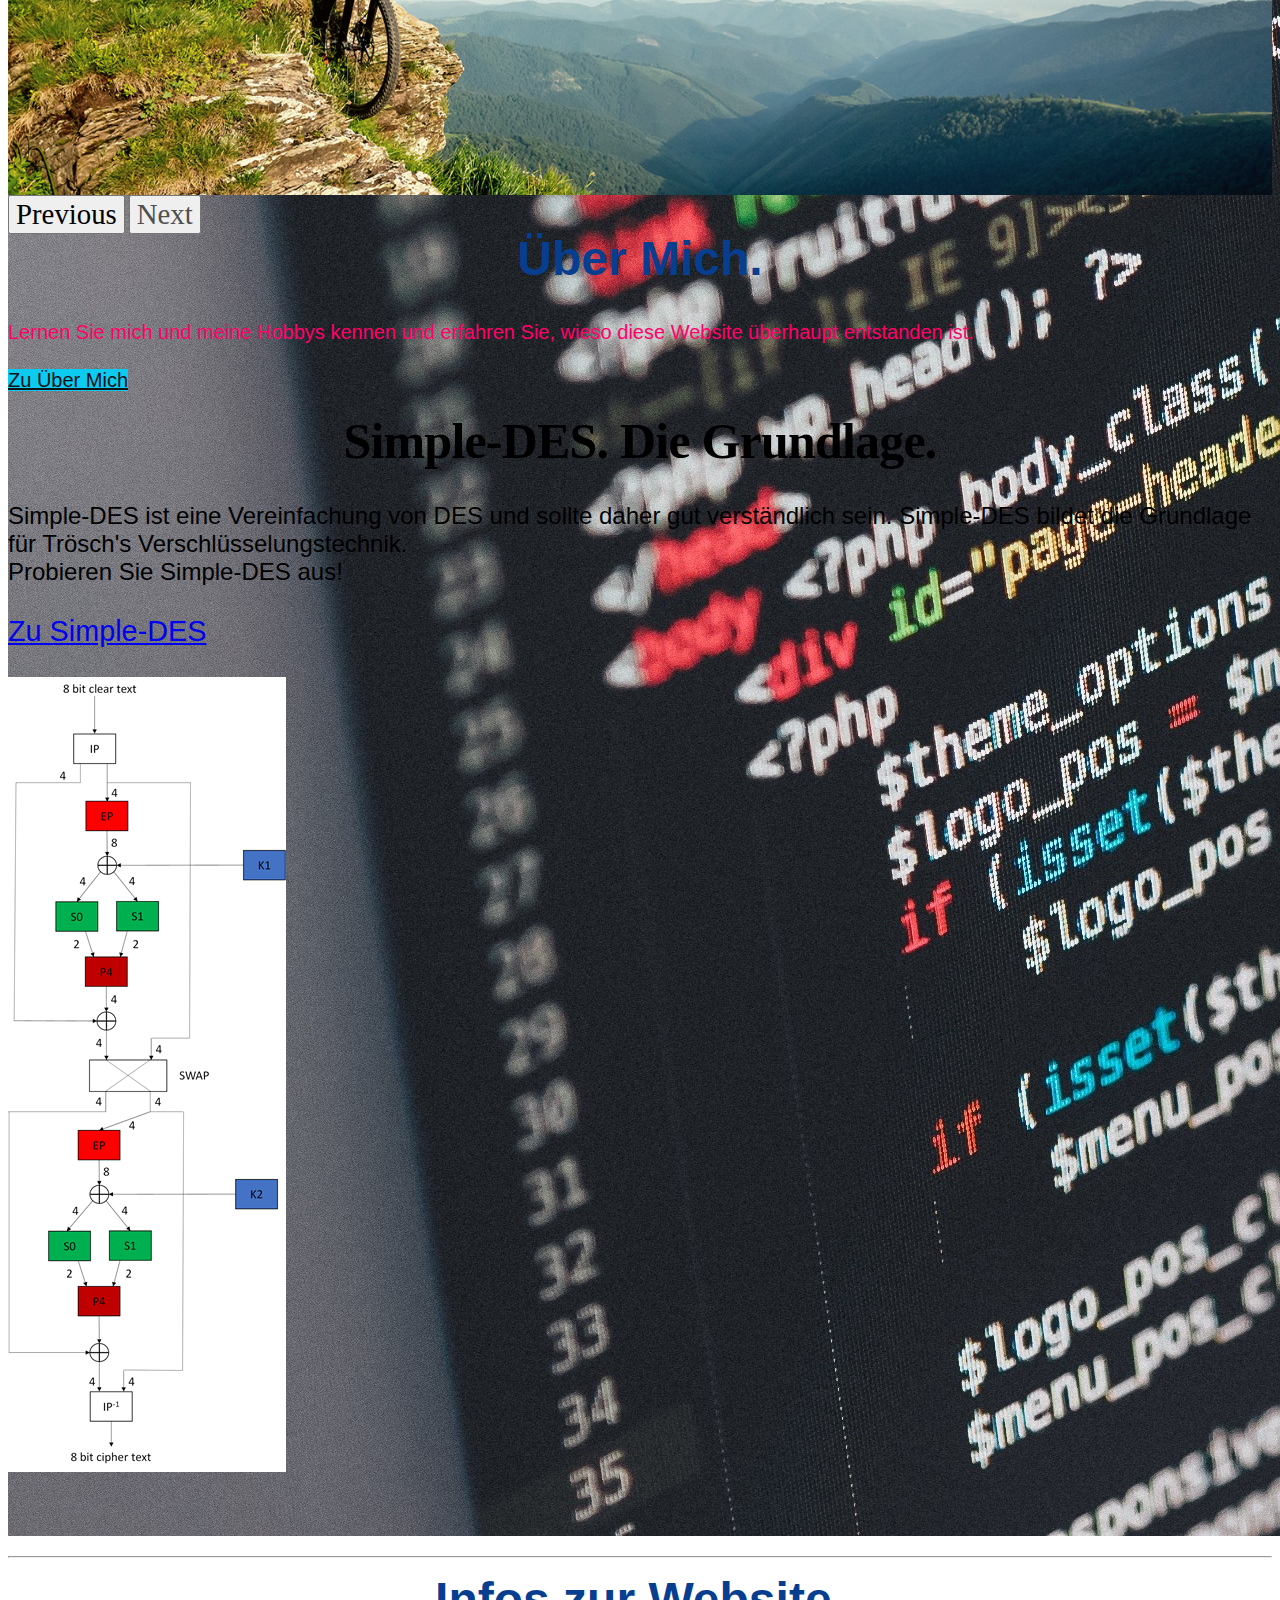
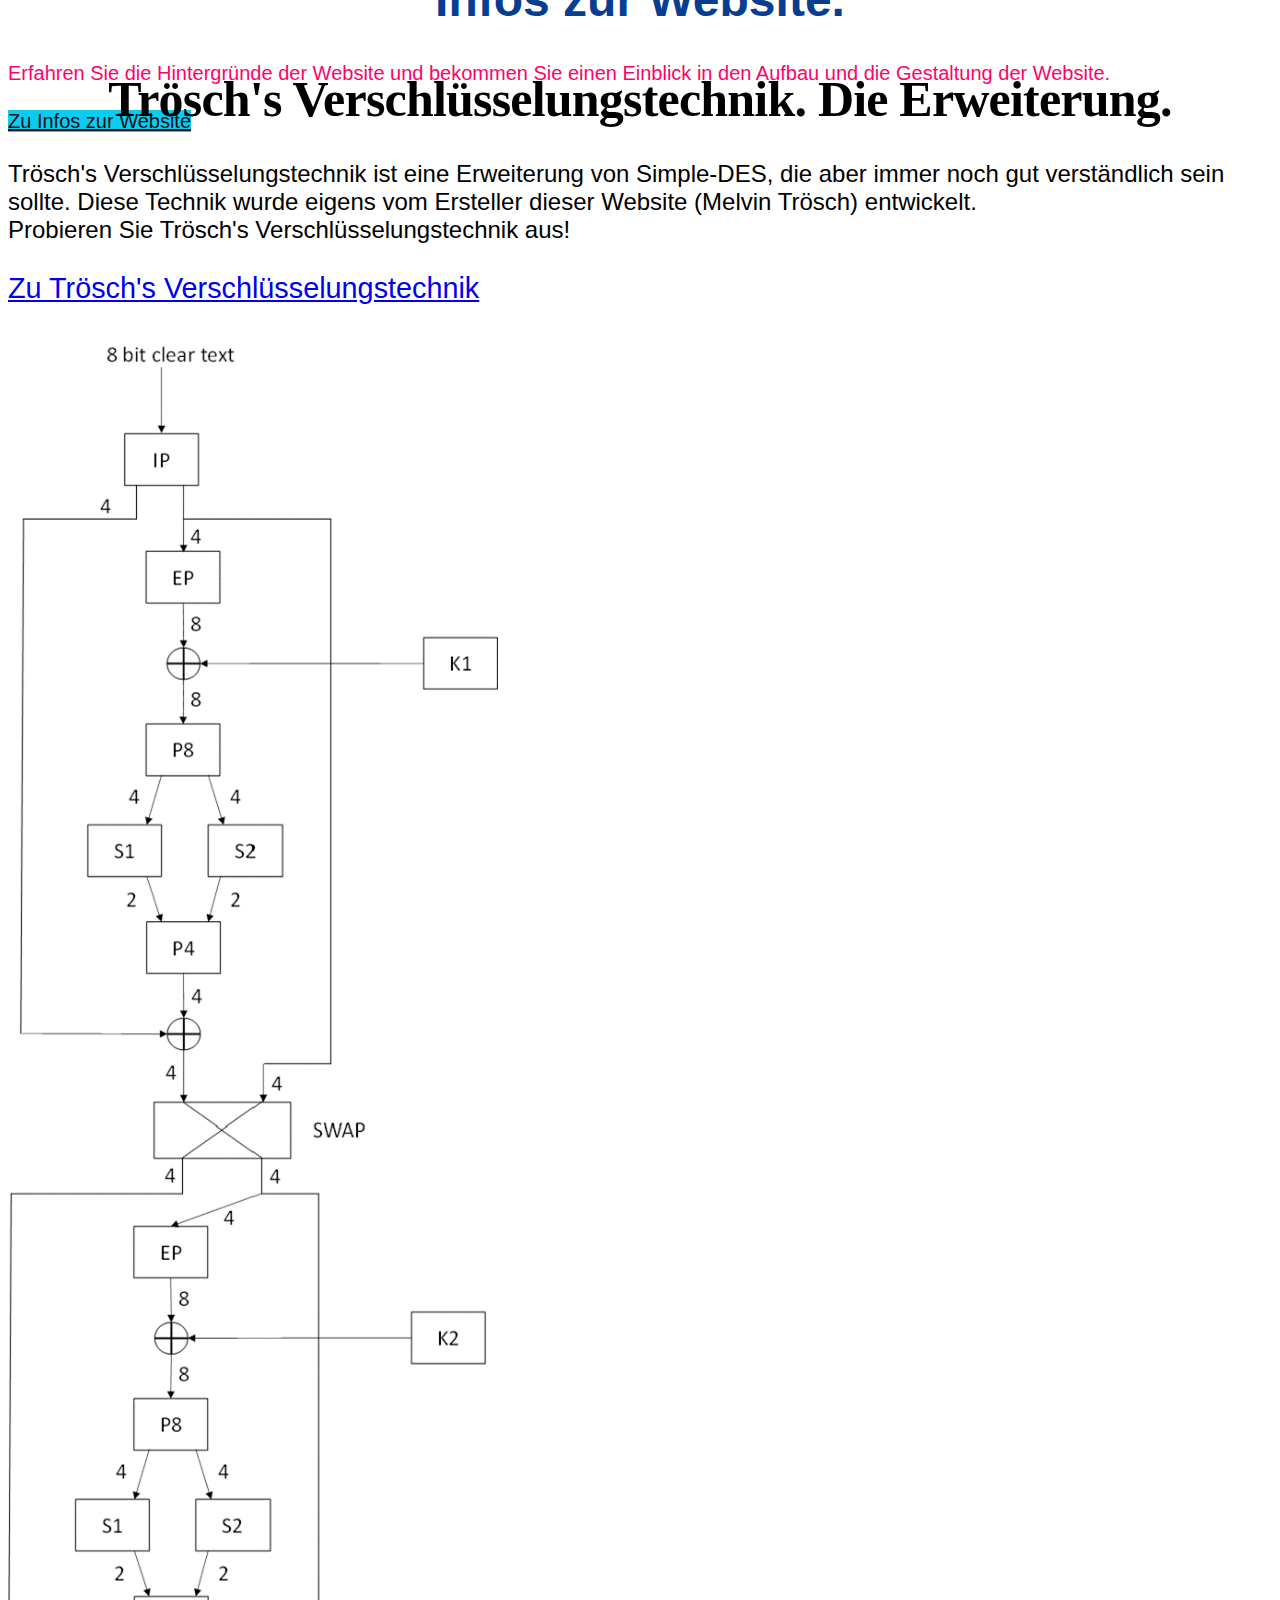
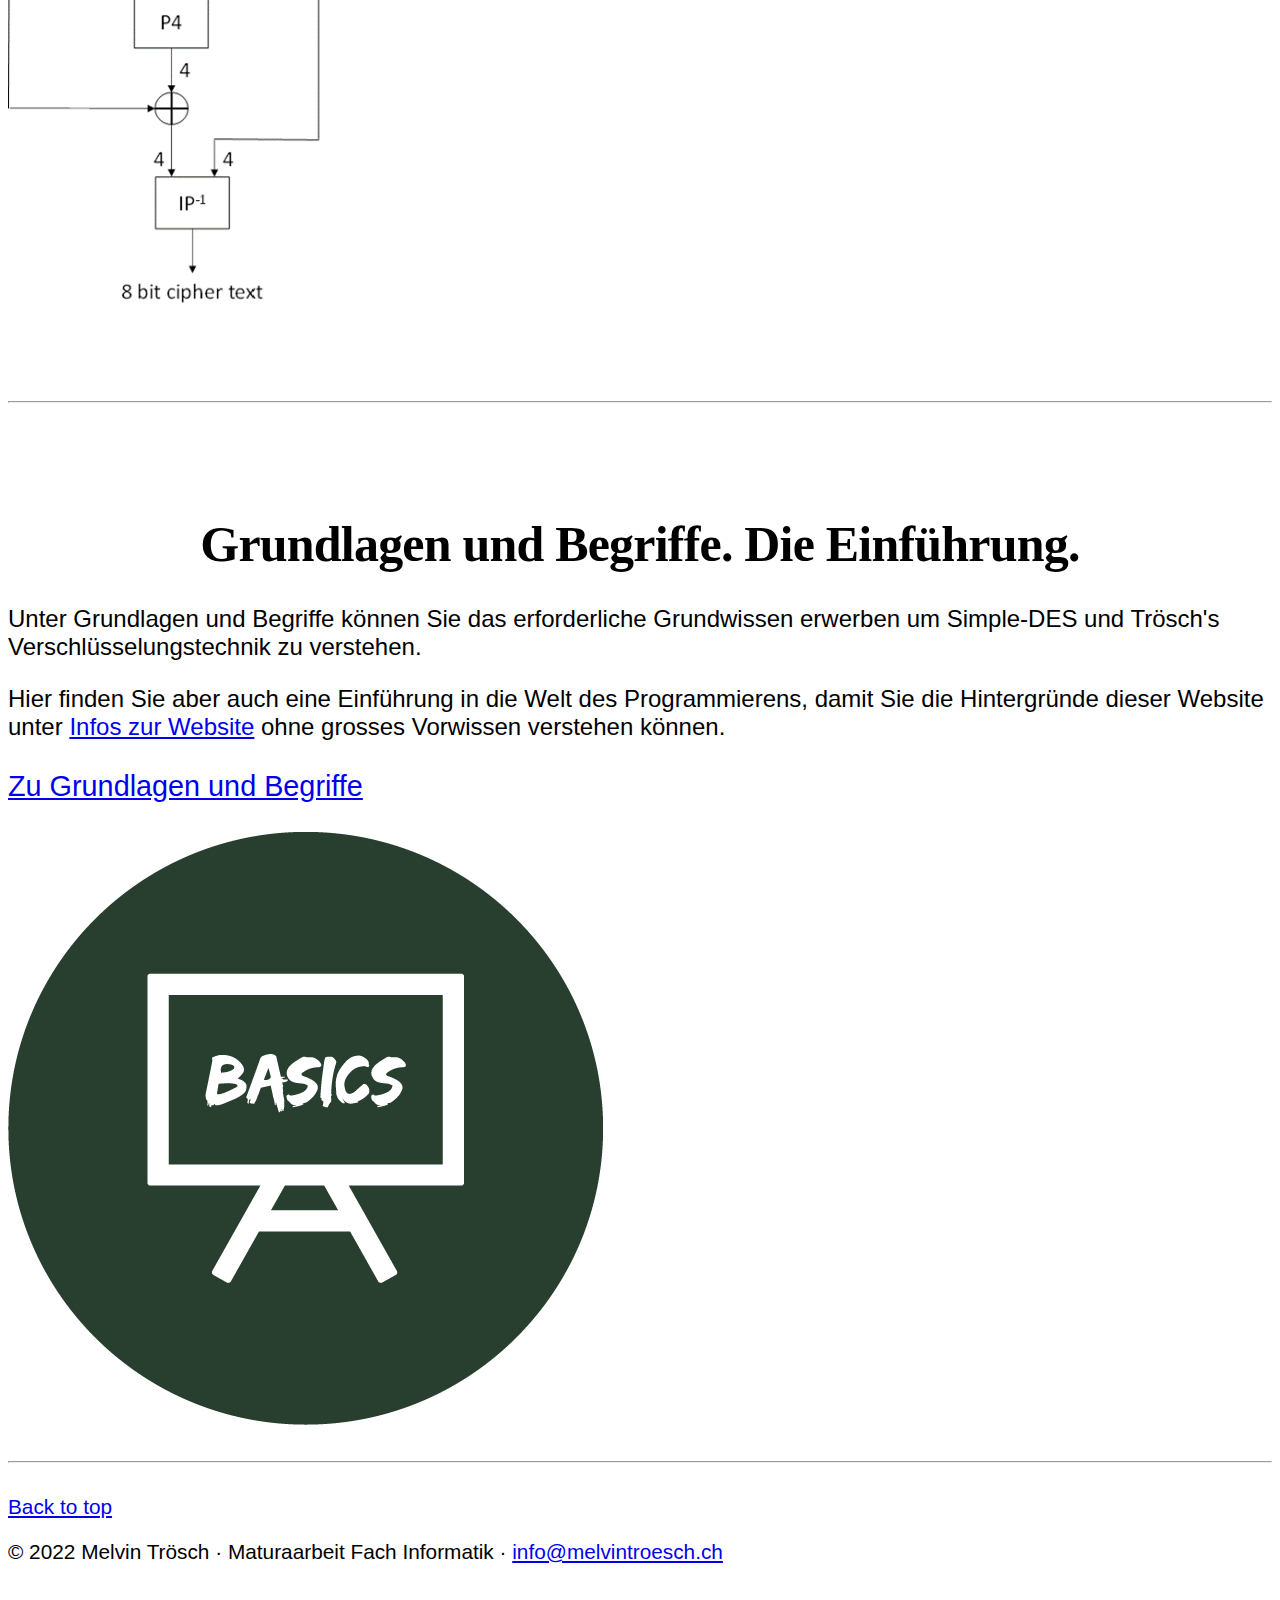
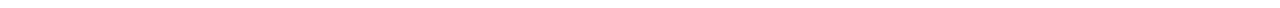
==== commit 9185fede: "changed header to offcanvas on smaller devices" ====
--- a/index.html
+++ b/index.html
@@ -5,11 +5,12 @@
     <meta name="viewport" content="width=device-width, initial-scale=1">
     <script src="js/http_code.jquery.com_jquery-latest.js"></script>
     <script src="js/functions.js"></script>
-    <script src="https://cdn.jsdelivr.net/npm/bootstrap@5.2.2/dist/js/bootstrap.bundle.min.js"
-            integrity="sha384-OERcA2EqjJCMA+/3y+gxIOqMEjwtxJY7qPCqsdltbNJuaOe923+mo//f6V8Qbsw3"
+    <link href="https://cdn.jsdelivr.net/npm/bootstrap@5.3.0-alpha1/dist/css/bootstrap.min.css" rel="stylesheet"
+          integrity="sha384-GLhlTQ8iRABdZLl6O3oVMWSktQOp6b7In1Zl3/Jr59b6EGGoI1aFkw7cmDA6j6gD" crossorigin="anonymous">
+    <script src="https://cdn.jsdelivr.net/npm/bootstrap@5.3.0-alpha1/dist/js/bootstrap.bundle.min.js"
+            integrity="sha384-w76AqPfDkMBDXo30jS1Sgez6pr3x5MlQ1ZAGC+nuZB+EYdgRZgiwxhTBTkF7CXvN"
             crossorigin="anonymous"></script>
-    <link href="https://cdn.jsdelivr.net/npm/bootstrap@5.2.2/dist/css/bootstrap.min.css" rel="stylesheet"
-          integrity="sha384-Zenh87qX5JnK2Jl0vWa8Ck2rdkQ2Bzep5IDxbcnCeuOxjzrPF/et3URy9Bv1WTRi" crossorigin="anonymous">
+
     <link rel="stylesheet" type="text/css" href="css/stylesheet.css">
     <title>Melvin's Website</title>
     <!-- Favicon -->
@@ -23,27 +24,42 @@
     <meta name="msapplication-TileColor" content="#ffffff">
 </head>
 <body>
-<div class="container-fluid mw-100">
-    <header class="middle d-flex flex-wrap align-items-center justify-content-center justify-content-md-between py-3 mb-4 border-bottom navbar navbar-expand-sm">
-        <a href="/" class="d-flex align-items-center col-md-3 mb-2 mb-md-0 text-dark text-decoration-none">
-            <svg class="bi me-2 ghost" width="40" height="32" role="img" aria-label="Bootstrap">
-                <use xlink:href="#bootstrap"/>
-            </svg>
-        </a>
-        <ul class="nav col-12 col-md-auto mb-2 justify-content-center mb-md-0 middle">
-            <li class="nav-list middle"><a href="index.html" class="nav-link px-2 link-secondary">Start</a></li>
-            <li class="nav-list middle"><a href="grundlagen.html" class="nav-link px-3 link-dark">Grundlagen und
-                Begriffe</a></li>
-            <li class="nav-list middle"><a href="verschluesselung.html"
-                                           class="nav-link px-2 link-dark">Verschlüsselung</a></li>
-            <li class="nav-list middle"><a href="infos.html" class="nav-link px-2 link-dark">Infos zur Website</a></li>
-            <li class="nav-list middle"><a href="about.html" class="nav-link px-2 link-dark">Über mich</a></li>
-        </ul>
-        <div class="col-md-3 text-end">
-            <p class="ghost">Rechts im Titel</p>
+<header>
+    <!-- Animated navbar-->
+    <!--<nav class="navbar navbar-expand-lg fixed-top navbar-scroll d-none d-md-none">-->
+    <nav class="navbar navbar-expand-lg bg-body-tertiary fixed-top">
+        <button class="navbar-toggler" type="button" data-bs-toggle="offcanvas" data-bs-target="#navbarOffcanvasLg" aria-controls="navbarOffcanvasLg">
+            <span class="navbar-toggler-icon"></span>
+        </button>
+        <div class="offcanvas offcanvas-end" tabindex="-1" id="navbarOffcanvasLg" aria-labelledby="navbarOffcanvasLgLabel">
+            <div class="offcanvas-header">
+                    <button type="button" class="btn-close" data-bs-dismiss="offcanvas" aria-label="Close"></button>
+                </div>
+                <div class="offcanvas-body">
+                    <ul class="navbar-nav justify-content-center flex-grow-1 pe-3">
+                        <li class="nav-item">
+                            <a class="nav-link active link-secondary" aria-current="page" href="index.html">Home</a>
+                        </li>
+                        <li class="nav-item">
+                            <a class="nav-link" href="grundlagen.html">Grundlagen und Begriffe</a>
+                        </li>
+                        <li class="nav-item">
+                            <a class="nav-link" href="verschluesselung.html">Verschlüsselung</a>
+                        </li>
+                        <li class="nav-item">
+                            <a class="nav-link" href="infos.html">Infos zur Website</a>
+                        </li>
+                        <li class="nav-item">
+                            <a class="nav-link" href="about.html">Über mich</a>
+                        </li>
+                        </li>
+                    </ul>
+                </div>
+            </div>
         </div>
-    </header>
-</div>
+    </nav>
+</header>
+
 <main>
     <div id="start-header_division">
         <div id="myCarousel" class="carousel slide pointer-event mw-100" data-bs-ride="carousel">
@@ -62,7 +78,8 @@
                     <div class="container">
                         <div class="carousel-caption text-start mw-100">
                             <h1 class="carousel-header">Verschlüsselung.</h1>
-                            <p class="carousel-text-dark d-none d-md-block d-x1-none">Lassen Sie einen Text mit Simple-DES oder Trösch's
+                            <p class="carousel-text-dark d-none d-md-block">Lassen Sie einen Text mit Simple-DES oder
+                                Trösch's
                                 Verschlüsselungstechnik verschlüsseln. Finden Sie auch heraus wie die Techniken
                                 funktionieren.</p>
                             <p><a class="btn btn-lg btn-light" href="verschluesselung.html">Zur Verschlüsselung</a></p>
@@ -75,7 +92,8 @@
                     <div class="container">
                         <div class="carousel-caption mw-100">
                             <h1 class="carousel-header">Infos zur Website.</h1>
-                            <p class="carousel-text-bright d-none d-md-block d-x1-none">Erfahren Sie die Hintergründe der Website und bekommen Sie
+                            <p class="carousel-text-bright d-none d-md-block">Erfahren Sie die Hintergründe der Website
+                                und bekommen Sie
                                 einen Einblick in den Aufbau und die Gestaltung der Website.</p>
                             <p><a class="btn btn-lg btn-light" href="infos.html">Zu Infos zur Website</a></p>
                         </div>
@@ -88,7 +106,8 @@
                     <div class="container">
                         <div class="carousel-caption text-end mw-100">
                             <h1 class="carousel-header mw-100">Über Mich.</h1>
-                            <p class="carousel-text-dark d-none d-md-block d-x1-none">Lernen Sie mich und meine Hobbys kennen und erfahren Sie,
+                            <p class="carousel-text-dark d-none d-md-block">Lernen Sie mich und meine Hobbys kennen und
+                                erfahren Sie,
                                 wieso diese Website überhaupt entstanden ist.</p>
                             <p><a class="btn btn-lg btn-light" href="about.html">Zu Über Mich</a></p>
                         </div>
@@ -115,7 +134,8 @@
                 <div class="col-md-7">
                     <h2 class="featurette-heading fw-normal lh-1">Simple-DES. <span
                             class="text-muted">Die Grundlage.</span></h2>
-                    <p class="p-featurette">Simple-DES ist eine Vereinfachung von DES und sollte daher gut verständlich sein.
+                    <p class="p-featurette">Simple-DES ist eine Vereinfachung von DES und sollte daher gut verständlich
+                        sein.
                         Simple-DES bildet die Grundlage für Trösch's Verschlüsselungstechnik.
                         <br>Probieren Sie Simple-DES aus!</p>
                     <p><a class="btn btn-lg btn-secondary" href="verschluesselung.html#Simple-DES_division">Zu
@@ -133,7 +153,8 @@
                 <div class="col-md-7 order-md-2">
                     <h2 class="featurette-heading fw-normal lh-1">Trösch's Verschlüsselungstechnik. <span
                             class="text-muted">Die Erweiterung.</span></h2>
-                    <p class="p-featurette">Trösch's Verschlüsselungstechnik ist eine Erweiterung von Simple-DES, die aber immer
+                    <p class="p-featurette">Trösch's Verschlüsselungstechnik ist eine Erweiterung von Simple-DES, die
+                        aber immer
                         noch gut verständlich sein sollte. Diese Technik wurde eigens vom Ersteller dieser Website
                         (Melvin Trösch) entwickelt.
                         <br>Probieren Sie Trösch's Verschlüsselungstechnik aus!</p>
@@ -154,9 +175,11 @@
                 <div class="col-md-7">
                     <h2 class="featurette-heading fw-normal lh-1">Grundlagen und Begriffe. <span class="text-muted">Die Einführung.</span>
                     </h2>
-                    <p class="p-featurette">Unter Grundlagen und Begriffe können Sie das erforderliche Grundwissen erwerben um
+                    <p class="p-featurette">Unter Grundlagen und Begriffe können Sie das erforderliche Grundwissen
+                        erwerben um
                         Simple-DES und Trösch's Verschlüsselungstechnik zu verstehen.</p>
-                    <p class="p-featurette">Hier finden Sie aber auch eine Einführung in die Welt des Programmierens, damit Sie
+                    <p class="p-featurette">Hier finden Sie aber auch eine Einführung in die Welt des Programmierens,
+                        damit Sie
                         die Hintergründe dieser Website unter <a href="infos.html" class="link-dark">Infos zur
                             Website</a> ohne grosses Vorwissen verstehen können.</p>
                     <p><a class="btn btn-lg btn-secondary" href="grundlagen.html">Zu Grundlagen und Begriffe</a></p>
--- a/css/stylesheet.css
+++ b/css/stylesheet.css
@@ -632,3 +632,27 @@
     font-family: "Source Code Pro", Consolas, "Courier New", serif;
 }
 
+/*Smartphone navbar*/
+/* Color of the links BEFORE scroll */
+.navbar-scroll .nav-link,
+.navbar-scroll .navbar-toggler .fa-bars {
+    color: #fff;
+}
+
+/* Color of the links AFTER scroll */
+.navbar-scrolled .nav-link,
+.navbar-scrolled .navbar-toggler .fa-bars {
+    color: #4f4f4f;
+}
+
+/* Color of the navbar AFTER scroll */
+.navbar-scrolled {
+    background-color: #fff;
+}
+
+/* An optional height of the navbar AFTER scroll */
+.navbar.navbar-scroll.navbar-scrolled {
+    padding-top: 5px;
+    padding-bottom: 5px;
+}
+
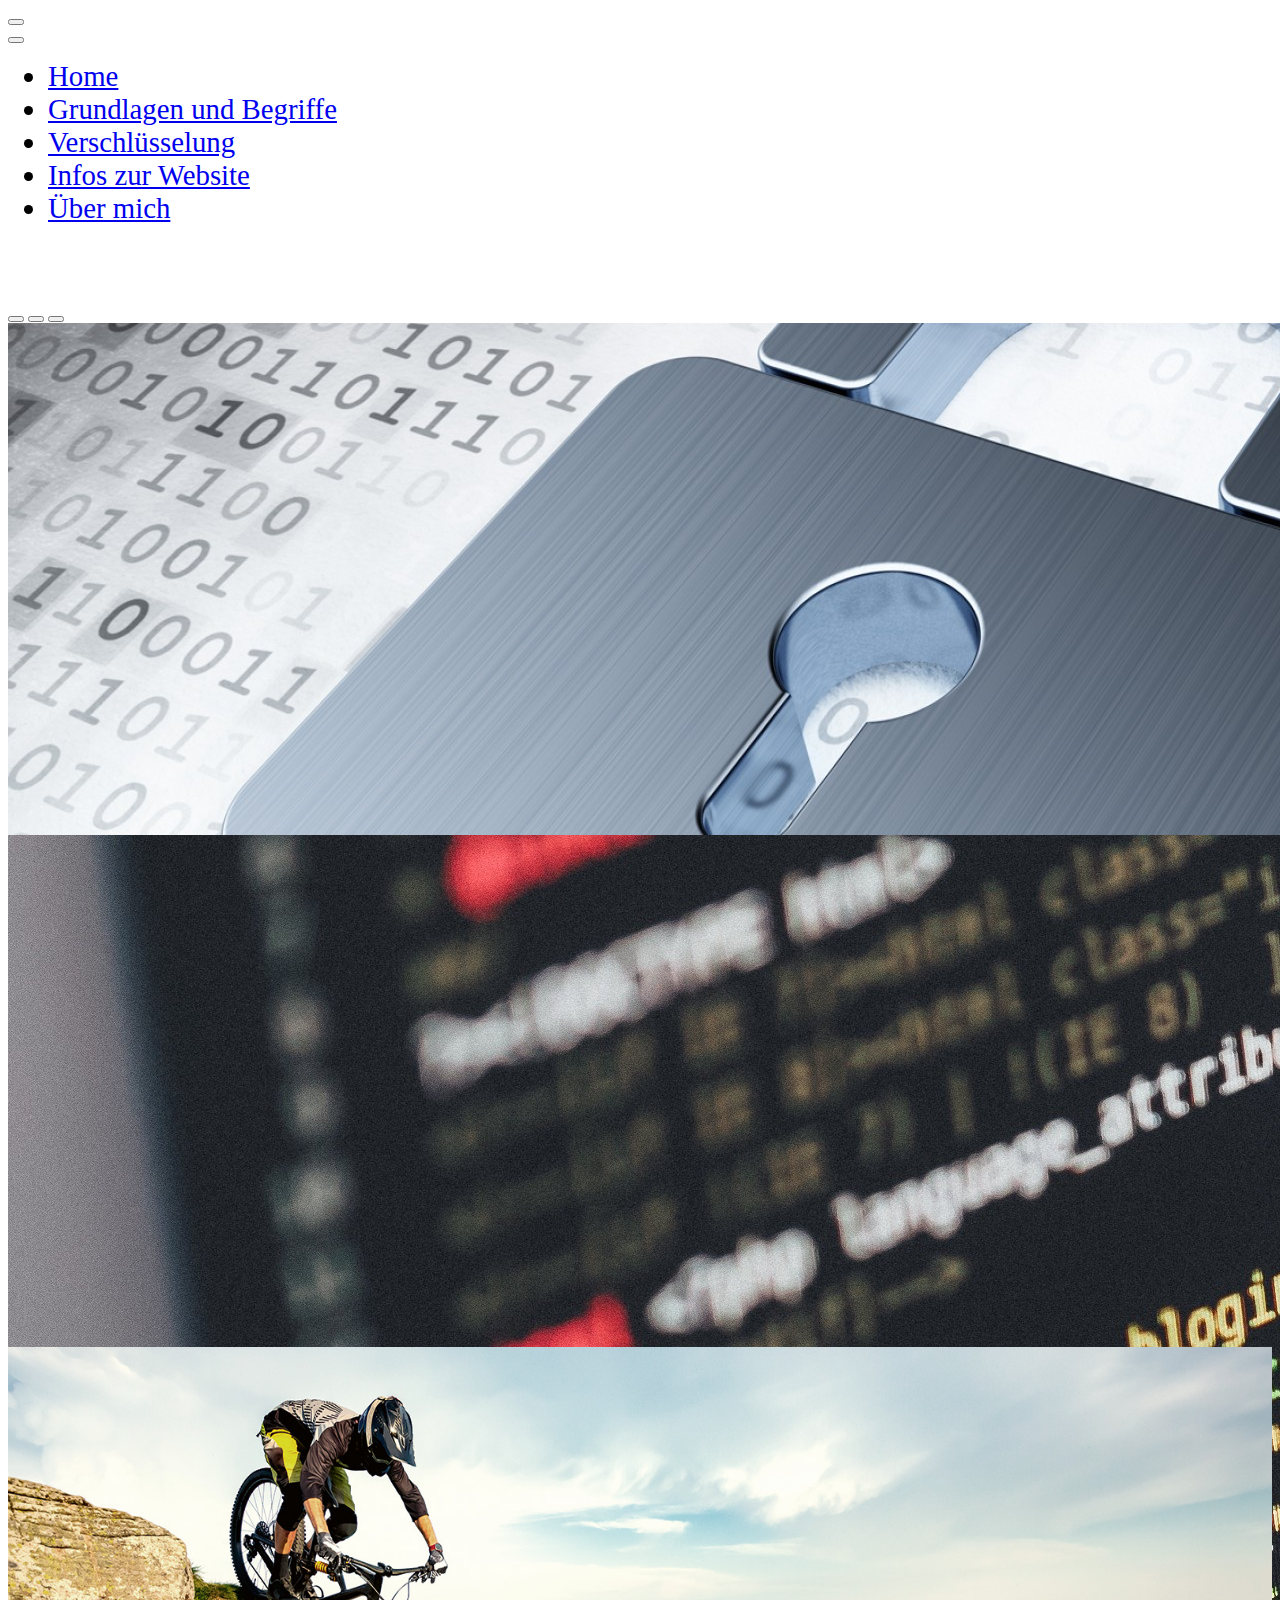
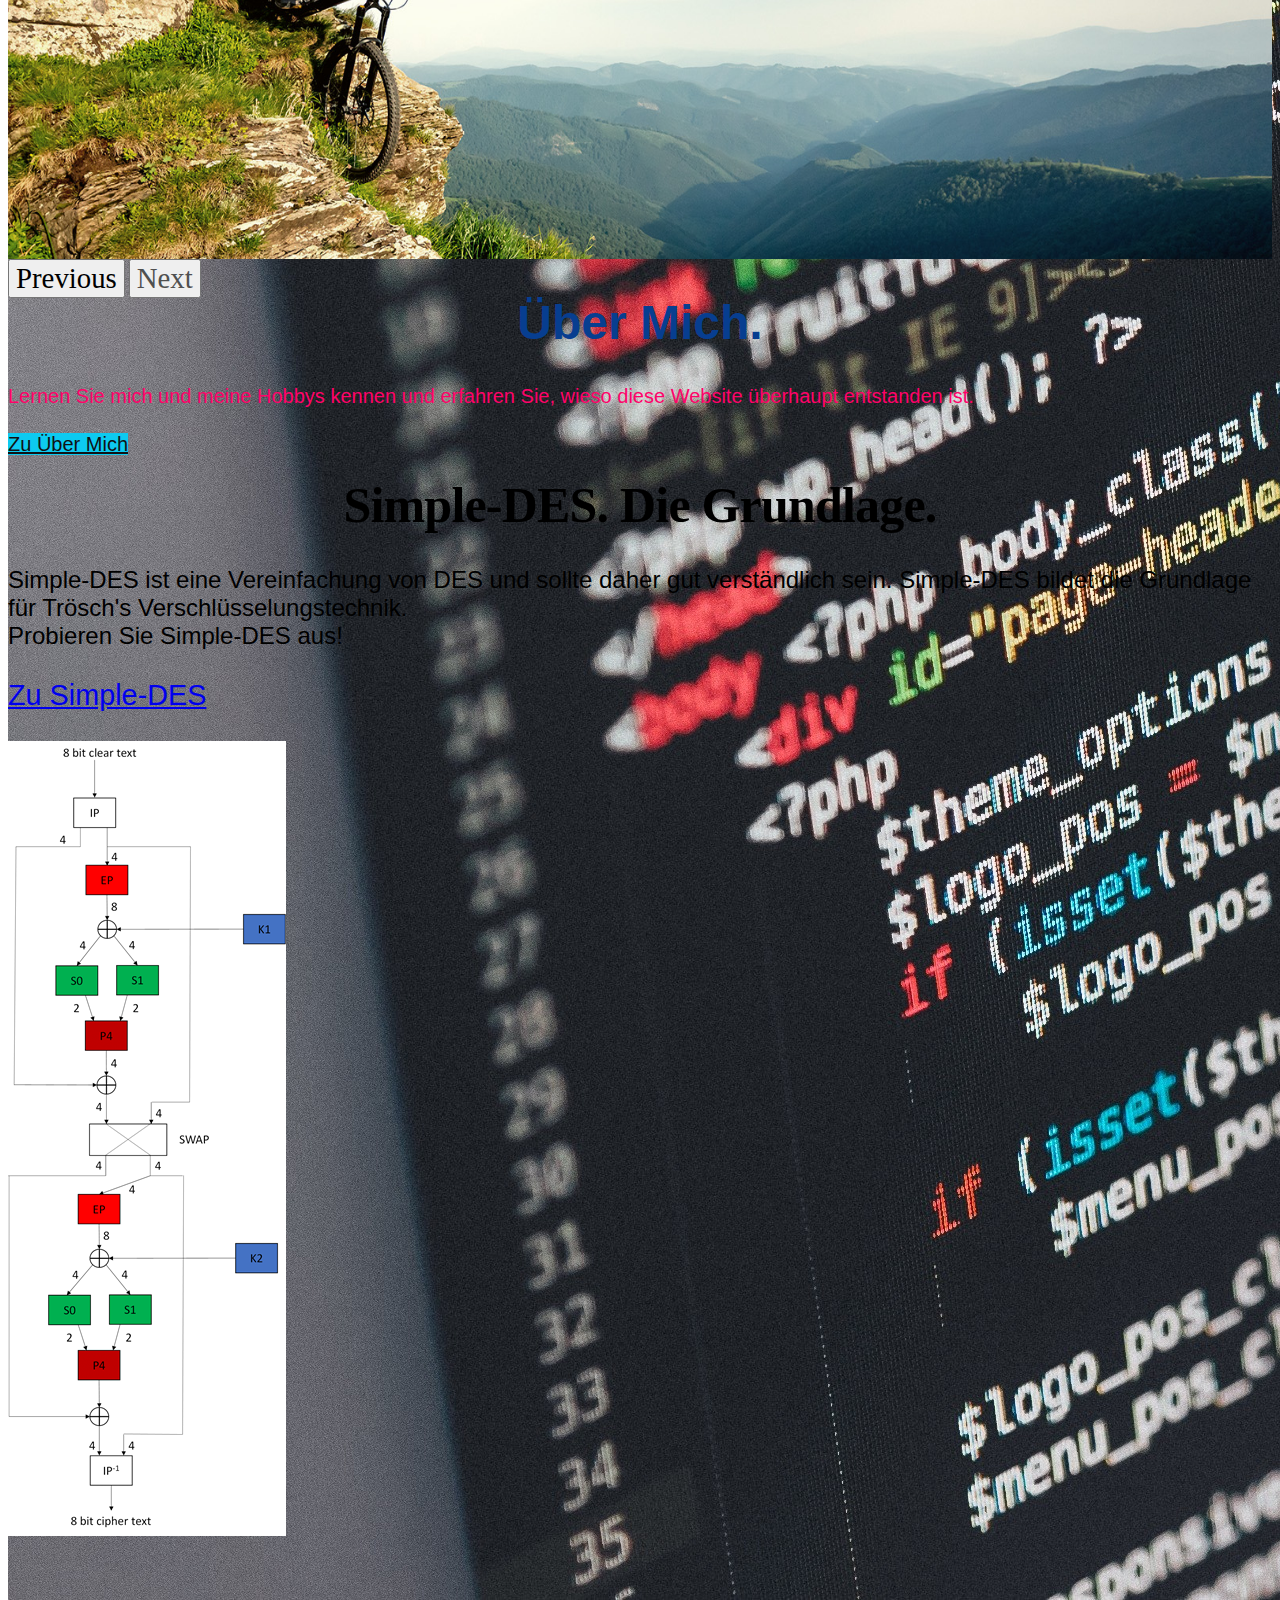
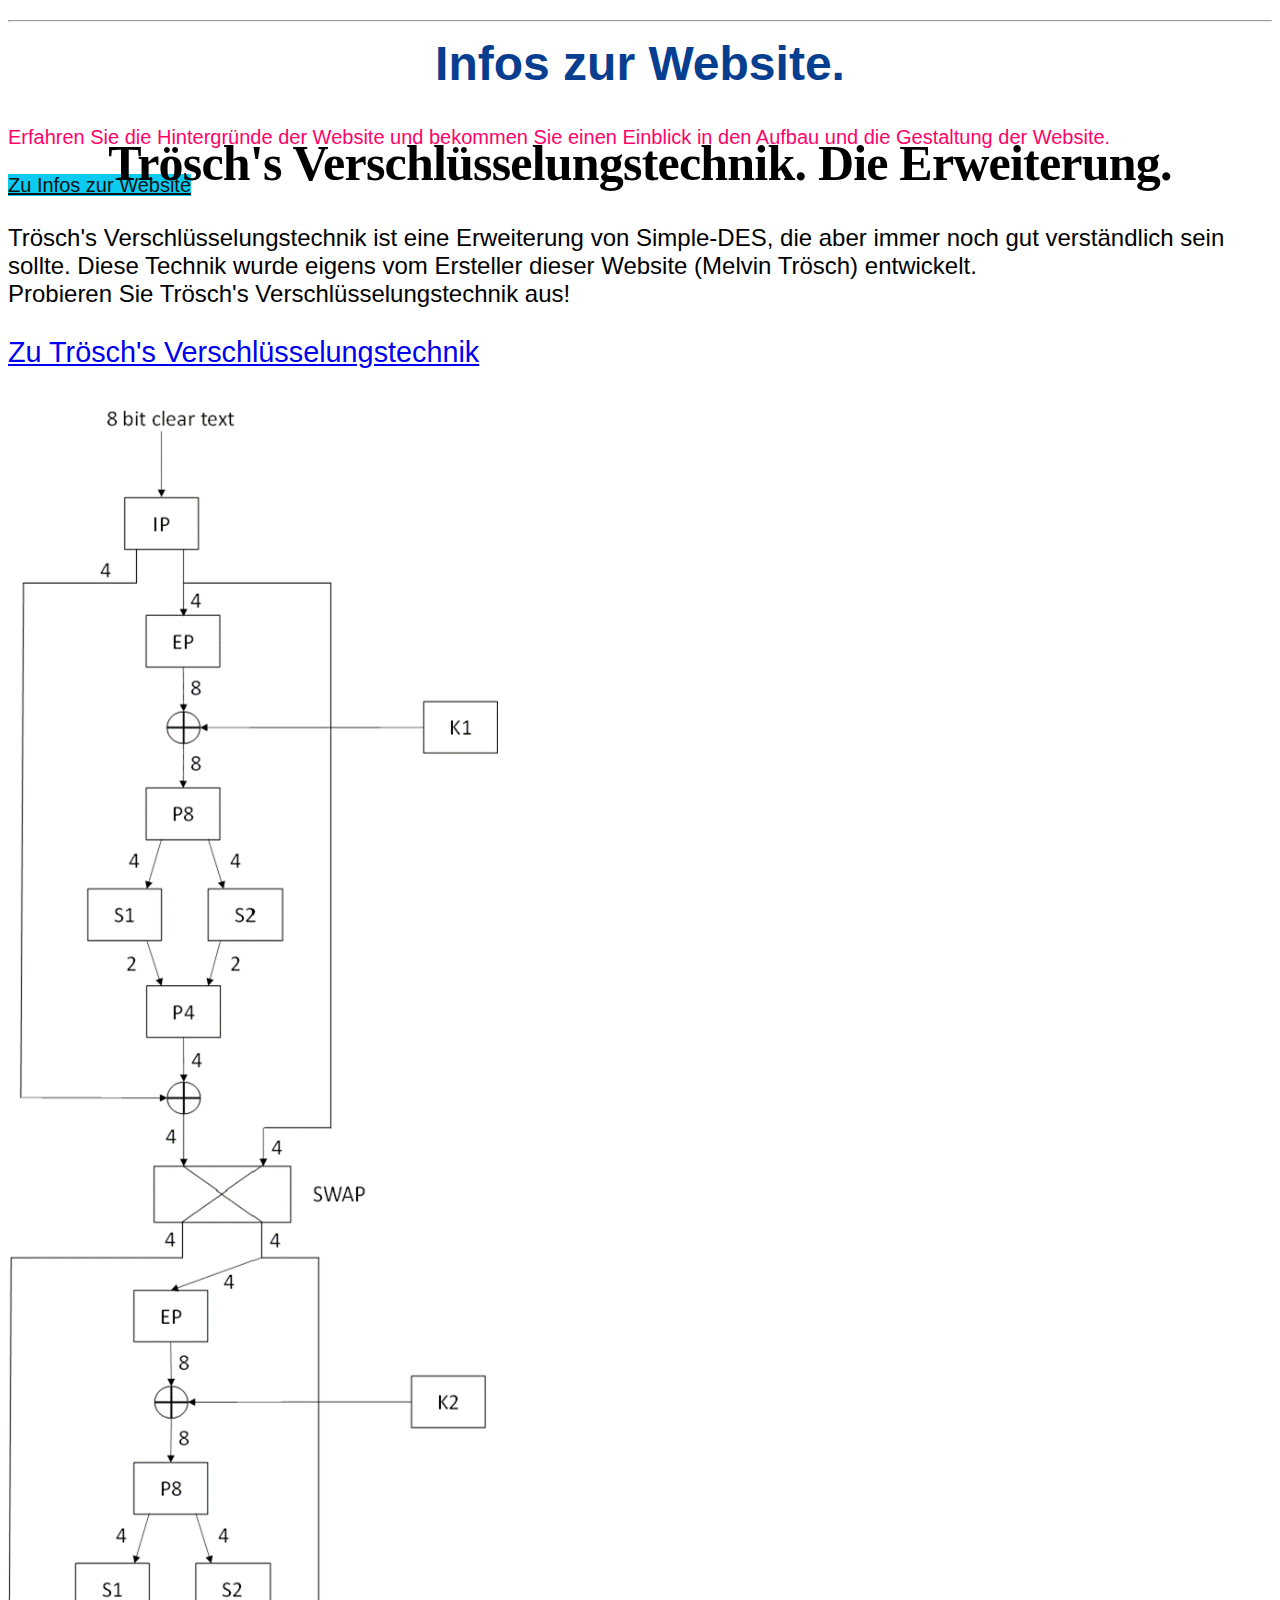
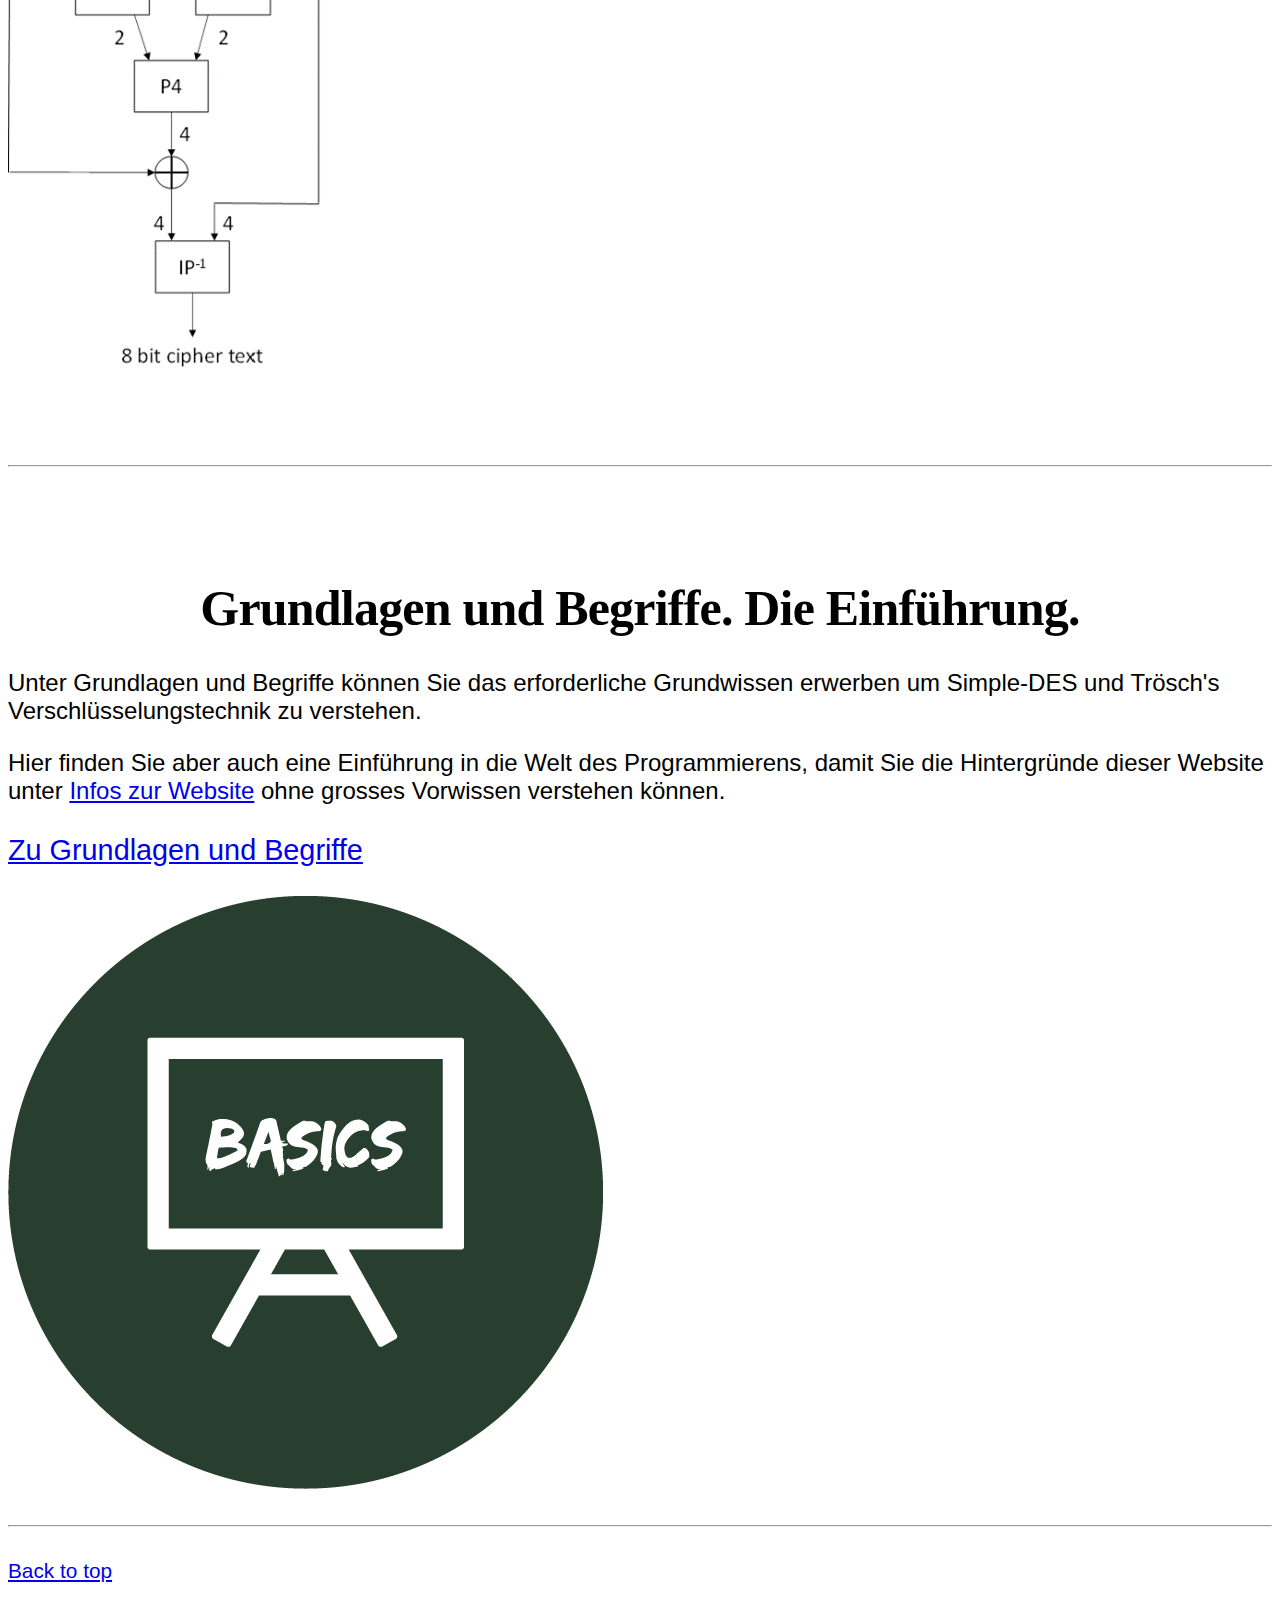
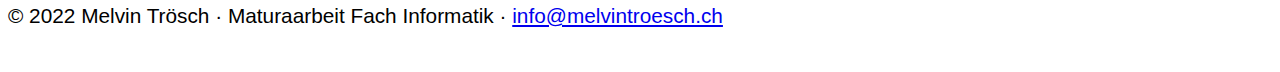
==== commit 0719c737: "adjusted tables and added mw-100 to images" ====
--- a/index.html
+++ b/index.html
@@ -26,7 +26,6 @@
 <body>
 <header>
     <!-- Animated navbar-->
-    <!--<nav class="navbar navbar-expand-lg fixed-top navbar-scroll d-none d-md-none">-->
     <nav class="navbar navbar-expand-lg bg-body-tertiary fixed-top">
         <button class="navbar-toggler" type="button" data-bs-toggle="offcanvas" data-bs-target="#navbarOffcanvasLg" aria-controls="navbarOffcanvasLg">
             <span class="navbar-toggler-icon"></span>
@@ -52,15 +51,13 @@
                         <li class="nav-item">
                             <a class="nav-link" href="about.html">Über mich</a>
                         </li>
-                        </li>
                     </ul>
                 </div>
             </div>
-        </div>
     </nav>
 </header>
 
-<main>
+<main class="padding-top-4">
     <div id="start-header_division">
         <div id="myCarousel" class="carousel slide pointer-event mw-100" data-bs-ride="carousel">
             <div class="carousel-indicators">
--- a/css/stylesheet.css
+++ b/css/stylesheet.css
@@ -91,80 +91,84 @@
     border-collapse: collapse;
     border-spacing: 0;
     table-layout: fixed;
-    width: 21.3125rem;
+    width: 30rem;
 }
 
 .tablePermutation td {
     font-family: "Droid Sans Mono Dotted", sans-serif;
-    font-size: 0.875rem;
-    padding: 0.625rem 0.3125rem;
-    border-style: solid;
-    border-width: 0.0625rem;
-    overflow: hidden;
-    word-break: normal;
+    font-size: 1.4rem;
+    padding: 0.625rem 0.3125rem;
+    border-style: solid;
+    border-width: 0.0625rem;
+    overflow: hidden;
+    word-break: normal;
+    text-align: center;
 }
 
 .tablePermutation th {
     font-family: "Droid Sans Mono Dotted", sans-serif;
-    font-size: 0.875rem;
+    font-size: 1.4rem;
     font-weight: normal;
     padding: 0.625rem 0.3125rem;
     border-style: solid;
     border-width: 0.0625rem;
     overflow: hidden;
     word-break: normal;
+    text-align: center;
 }
 
 .col1TablePermutation {
-    width: 13.1875rem
+    width: 14rem
 }
 
 .col2TablePermutation {
-    width: 3.9375rem
+    width: 8rem
 }
 
 .col3TablePermutation {
-    width: 4.1875rem
+    width: 8rem
 }
 
 .tableASCIINonPrintable {
     border-collapse: collapse;
     border-spacing: 0;
     table-layout: fixed;
-    width: 29.76rem;
+    width: 44rem;
 }
 
 .tableASCIINonPrintable td {
     font-family: "Droid Sans Mono Dotted", sans-serif;
-    font-size: 0.875rem;
-    padding: 0.625rem 0.3125rem;
-    border-style: solid;
-    border-width: 0.0625rem;
-    overflow: hidden;
-    word-break: normal;
+    font-size: 1.4rem;
+    padding: 0.625rem 0.3125rem;
+    border-style: solid;
+    border-width: 0.0625rem;
+    overflow: hidden;
+    word-break: normal;
+    text-align: center;
 }
 
 .tableASCIINonPrintable th {
     font-family: "Droid Sans Mono Dotted", sans-serif;
-    font-size: 0.875rem;
+    font-size: 1.4rem;
     font-weight: normal;
     padding: 0.625rem 0.3125rem;
     border-style: solid;
     border-width: 0.0625rem;
     overflow: hidden;
     word-break: normal;
+    text-align: center;
 }
 
 #col1TableASCIINonPrintable {
-    width: 6.19rem
+    width: 11rem
 }
 
 #col2TableASCIINonPrintable {
-    width: 7.13rem
+    width: 11rem
 }
 
 #col3TableASCIINonPrintable {
-    width: 5.44rem
+    width: 11rem
 }
 
 #col4TableASCIINonPrintable {
@@ -175,40 +179,42 @@
     border-collapse: collapse;
     border-spacing: 0;
     table-layout: fixed;
-    width: 29.76rem;
+    width: 44rem;
 }
 
 .tableASCIIPrintable td {
     font-family: "Droid Sans Mono Dotted", sans-serif;
-    font-size: 0.875rem;
-    padding: 0.625rem 0.3125rem;
-    border-style: solid;
-    border-width: 0.0625rem;
-    overflow: hidden;
-    word-break: normal;
+    font-size: 1.4rem;
+    padding: 0.625rem 0.3125rem;
+    border-style: solid;
+    border-width: 0.0625rem;
+    overflow: hidden;
+    word-break: normal;
+    text-align: center;
 }
 
 .tableASCIIPrintable th {
     font-family: "Droid Sans Mono Dotted", sans-serif;
-    font-size: 0.875rem;
+    font-size: 1.4rem;
     font-weight: normal;
     padding: 0.625rem 0.3125rem;
     border-style: solid;
     border-width: 0.0625rem;
     overflow: hidden;
     word-break: normal;
+    text-align: center;
 }
 
 #col1TableASCIIPrintable {
-    width: 6.19rem
+    width: 11rem
 }
 
 #col2TableASCIIPrintable {
-    width: 7.13em
+    width:11rem
 }
 
 #col3TableASCIIPrintable {
-    width: 5.44rem
+    width: 11rem
 }
 
 #col4TableASCIIPrintable {
@@ -219,94 +225,93 @@
     border-collapse: collapse;
     border-spacing: 0;
     table-layout: fixed;
-    width: 20.45rem;
+    width: 40rem;
 }
 
 .tableXOR td {
     font-family: "Droid Sans Mono Dotted", sans-serif;
-    font-size: 0.875rem;
-    padding: 0.625rem 0.3125rem;
-    border-style: solid;
-    border-width: 0.0625rem;
-    overflow: hidden;
-    word-break: normal;
+    font-size: 1.4rem;
+    padding: 0.625rem 0.3125rem;
+    border-style: solid;
+    border-width: 0.0625rem;
+    overflow: hidden;
+    word-break: normal;
+    text-align: center;
 }
 
 .tableXOR th {
     font-family: "Droid Sans Mono Dotted", sans-serif;
-    font-size: 0.875rem;
+    font-size: 1.4rem;
     font-weight: normal;
     padding: 0.625rem 0.3125rem;
     border-style: solid;
     border-width: 0.0625rem;
     overflow: hidden;
     word-break: normal;
+    text-align: center;
 }
 
 .col1TableXOR {
-    width: 14.69rem
+    width: 10rem
 }
 
 .col2TableXOR {
-    width: 1.44rem
+    width: 10rem
 }
 
 .col3TableXOR {
-    width: 1.44rem
+    width: 10rem
 }
 
 .col4TableXOR {
-    width: 1.44rem
-}
-
-.col4TableXOR {
-    width: 1.44rem
+    width: 10rem
 }
 
 .tableOneDimensionalArray {
     border-collapse: collapse;
     border-spacing: 0;
     table-layout: fixed;
-    width: 10.08rem;
+    width: 21rem;
 }
 
 .tableOneDimensionalArray th {
     font-family: "Droid Sans Mono Dotted", sans-serif;
-    font-size: 0.875rem;
+    font-size: 1.4rem;
     font-weight: normal;
     padding: 0.625rem 0.3125rem;
     border-style: solid;
     border-width: 0.0625rem;
     overflow: hidden;
     word-break: normal;
+    text-align: center;
 }
 
 .col1TableOneDimensionalArray {
-    width: 1.44rem
+    width: 2.5rem
 }
 
 .col2TableOneDimensionalArray {
-    width: 1.44rem
+    width: 2.5rem
 }
 
 .col3TableOneDimensionalArray {
-    width: 1.44rem
+    width: 2.5rem
 }
 
 .col4TableOneDimensionalArray {
-    width: 1.44rem
+    width: 2.5rem
 }
 
 .col5TableOneDimensionalArray {
-    width: 1.44rem
+    width: 2.5rem
 }
 
 .col6TableOneDimensionalArray {
-    width: 1.44rem
+    width: 2.5rem
 }
 
 .col7TableOneDimensionalArray {
-    width: 1.44rem
+    width: 2.5rem
 }
 
 code {
@@ -656,3 +661,11 @@
     padding-bottom: 5px;
 }
 
+main {
+    padding-top: 5rem;
+}
+
+.padding-top-4 {
+    padding-top: 4rem;
+}
+
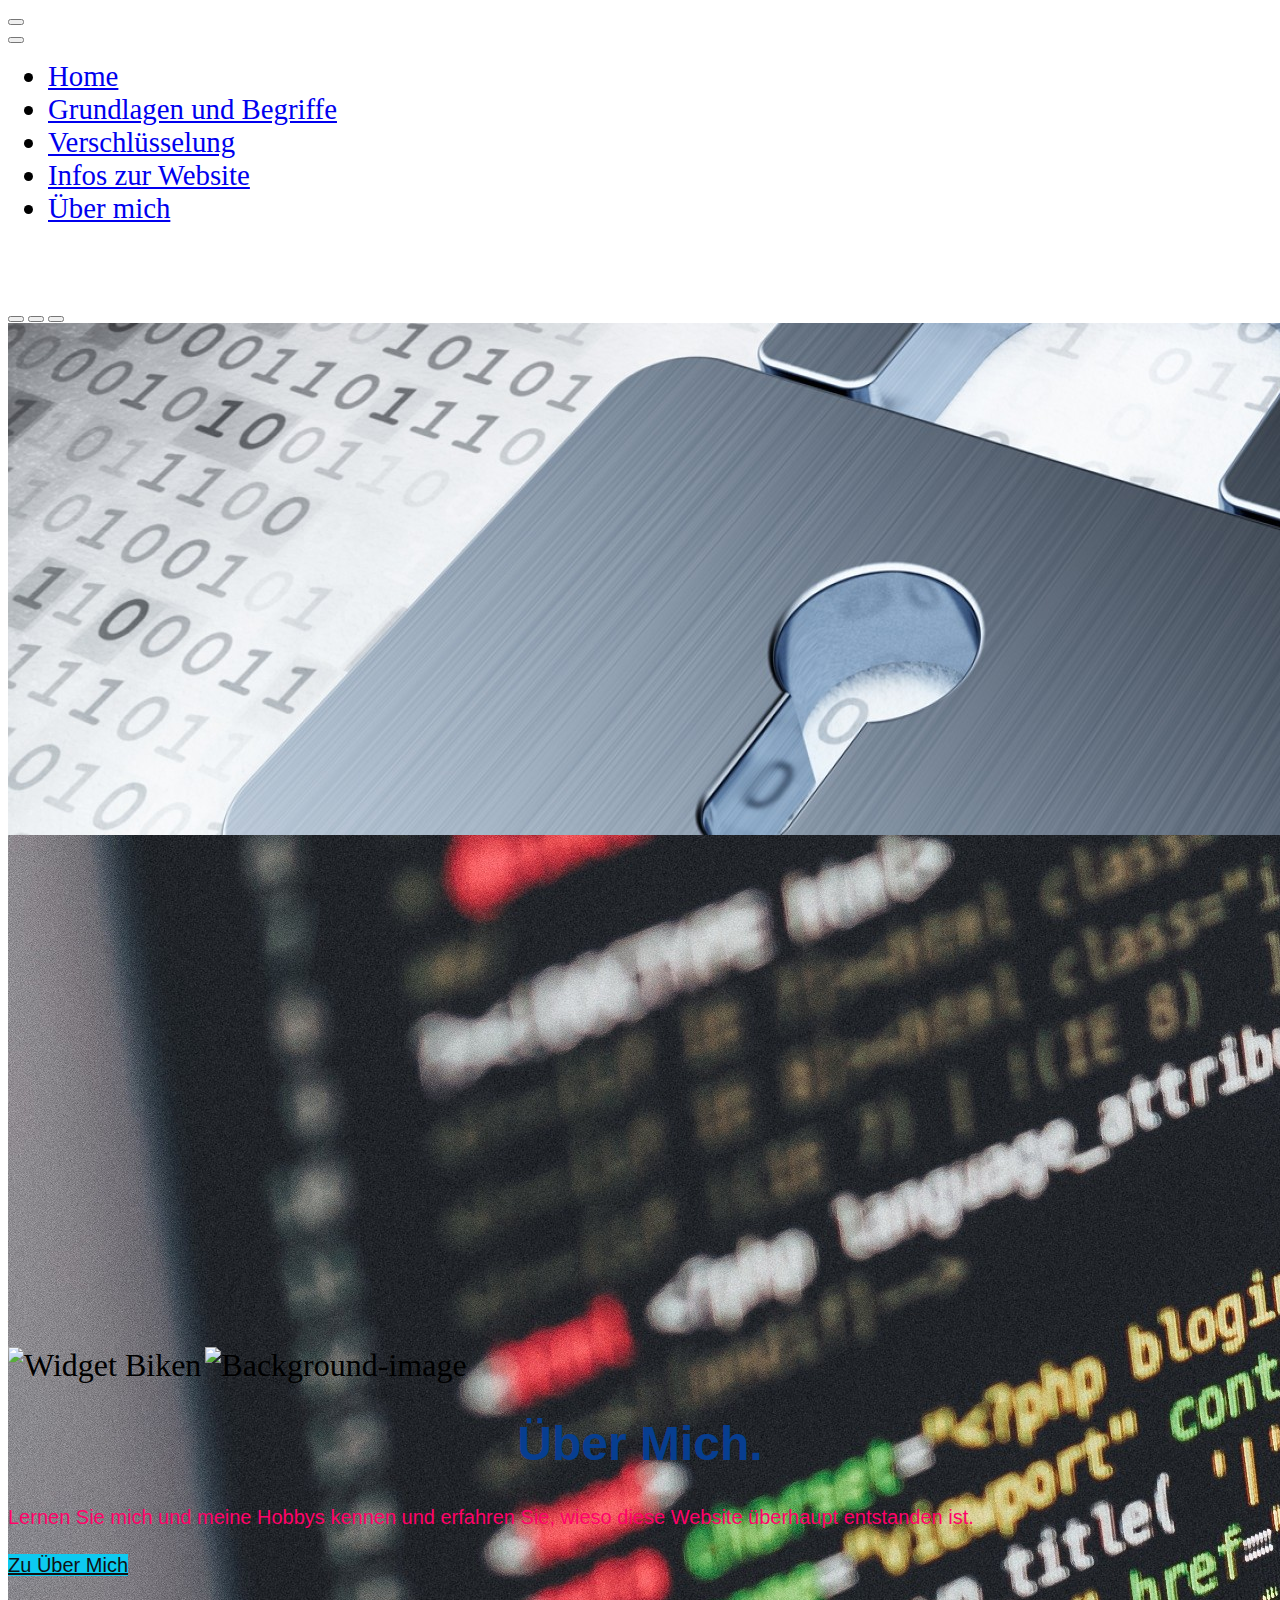
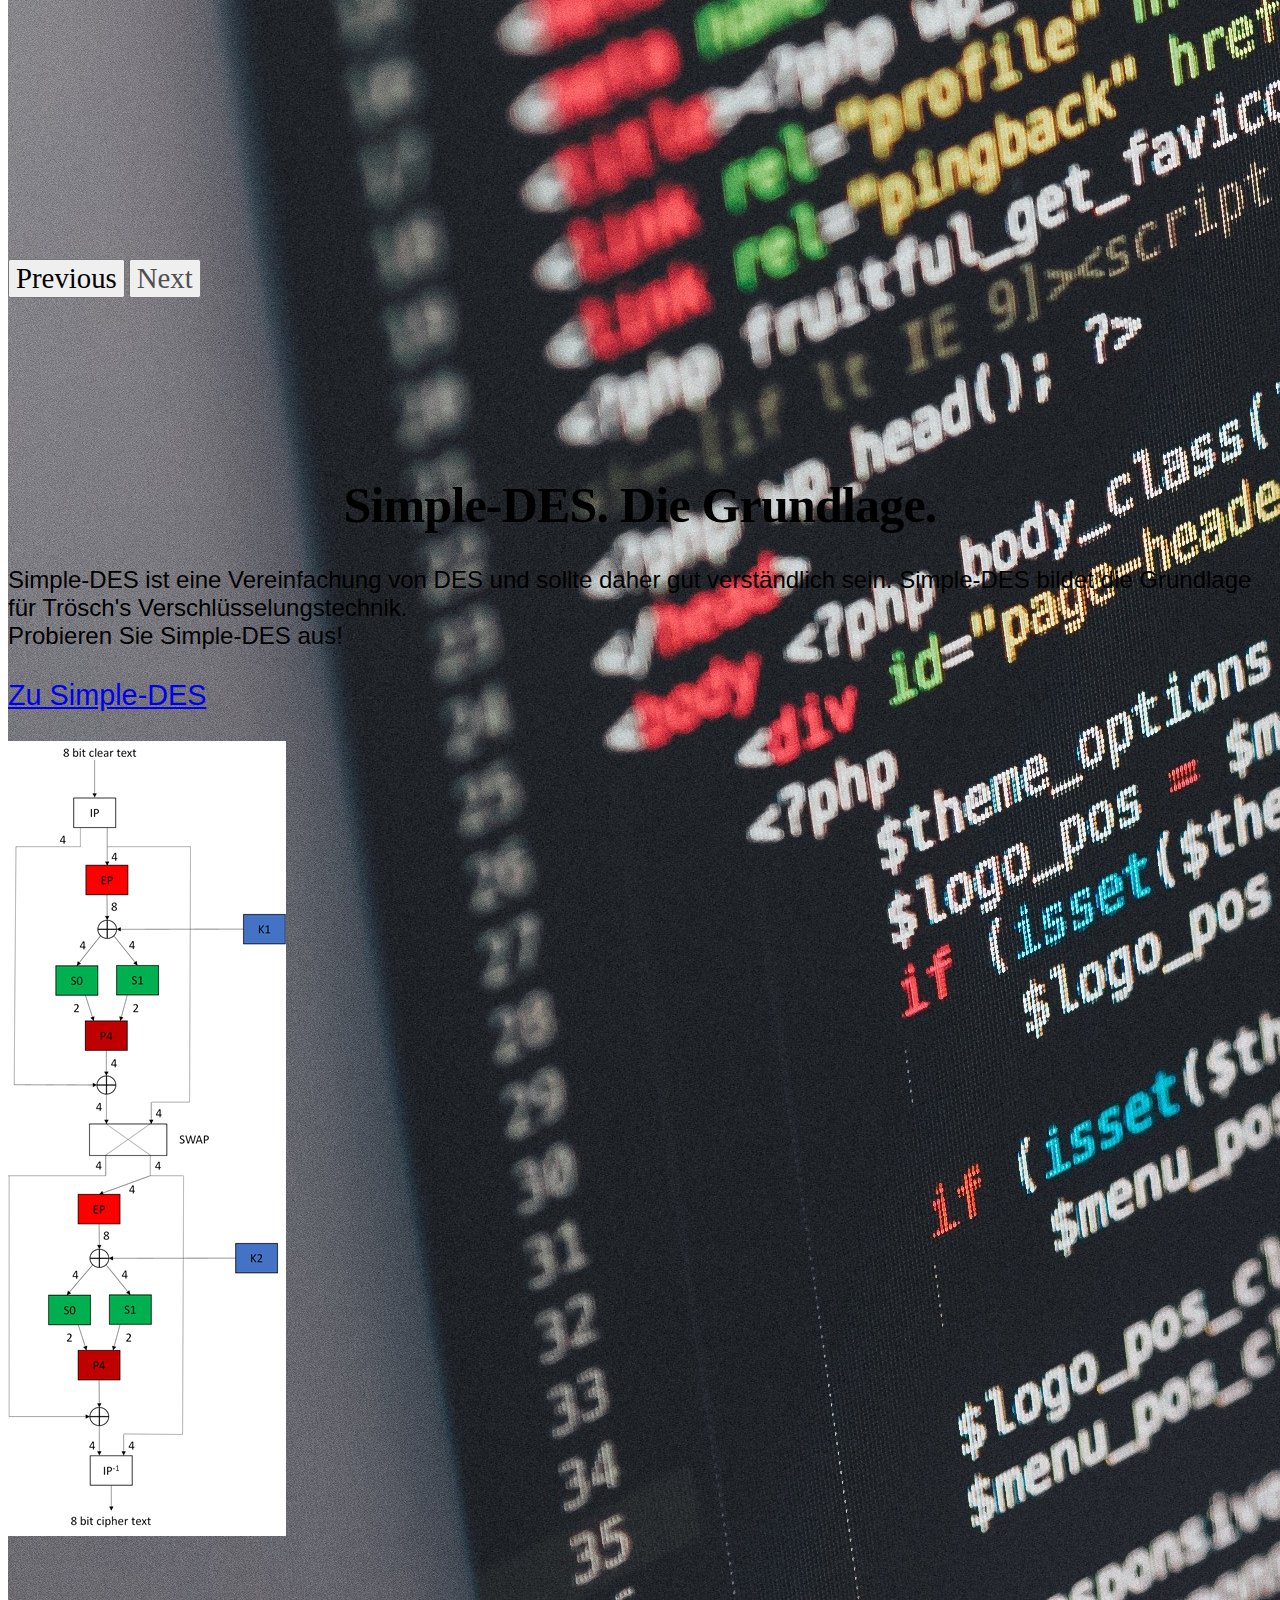
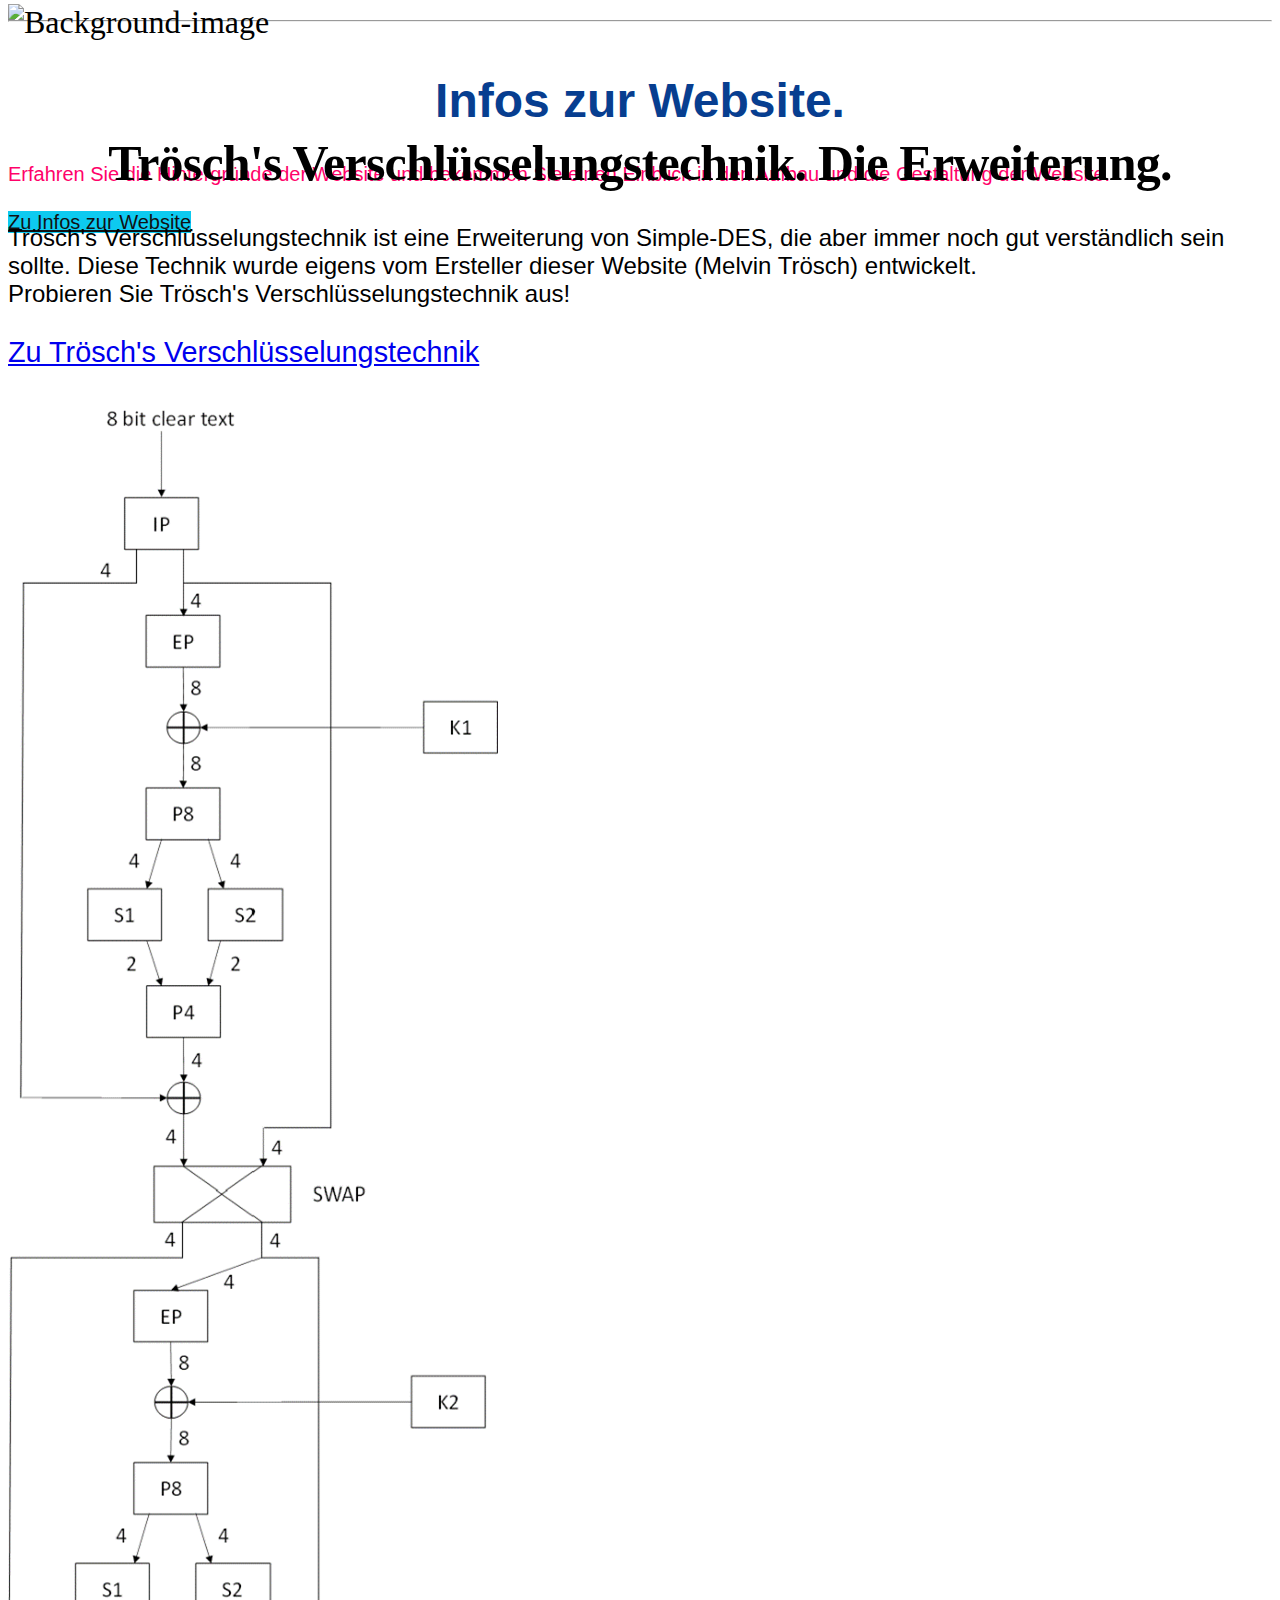
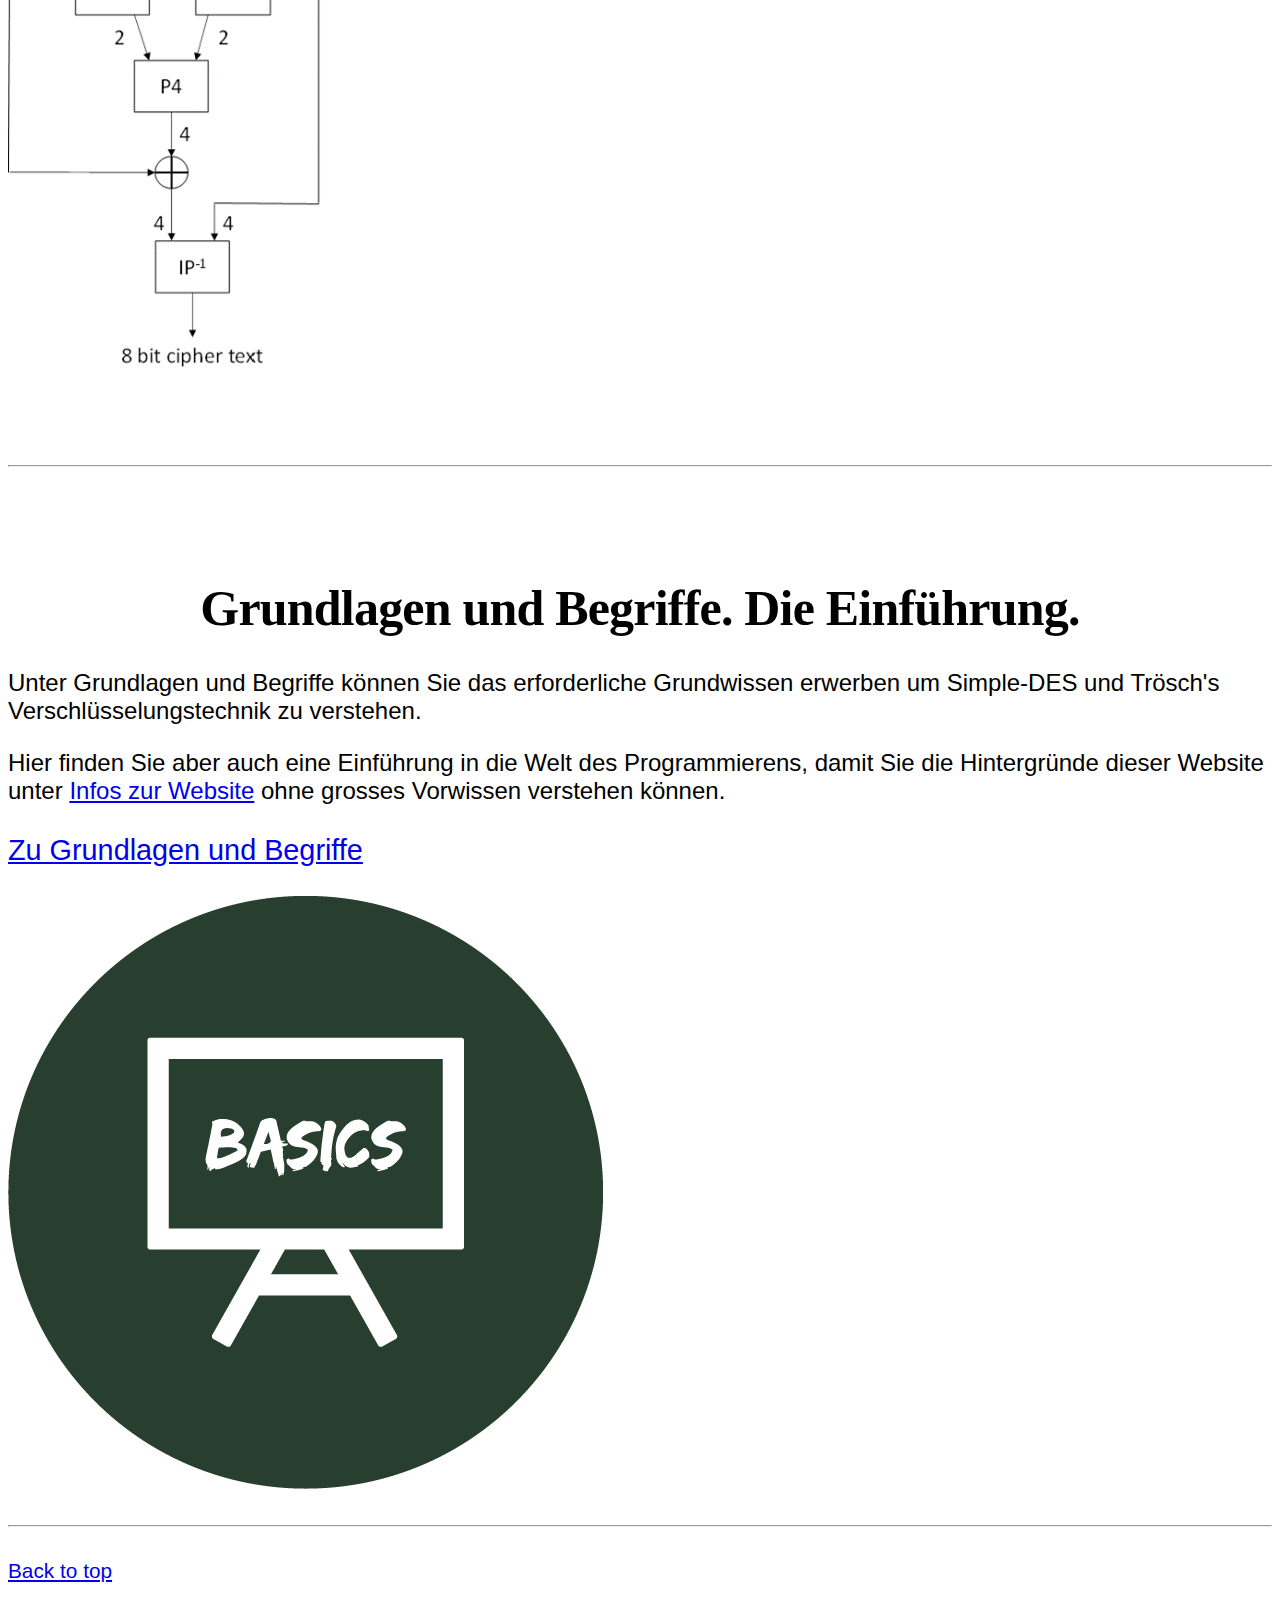
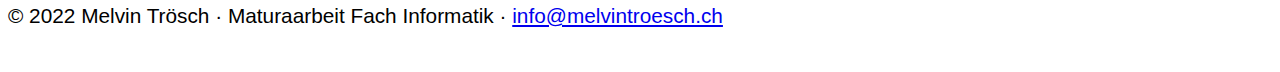
==== commit 5463deae: "images in carousel responsive, formatted" ====
--- a/index.html
+++ b/index.html
@@ -27,33 +27,35 @@
 <header>
     <!-- Animated navbar-->
     <nav class="navbar navbar-expand-lg bg-body-tertiary fixed-top">
-        <button class="navbar-toggler" type="button" data-bs-toggle="offcanvas" data-bs-target="#navbarOffcanvasLg" aria-controls="navbarOffcanvasLg">
+        <button class="navbar-toggler" type="button" data-bs-toggle="offcanvas" data-bs-target="#navbarOffcanvasLg"
+                aria-controls="navbarOffcanvasLg">
             <span class="navbar-toggler-icon"></span>
         </button>
-        <div class="offcanvas offcanvas-end" tabindex="-1" id="navbarOffcanvasLg" aria-labelledby="navbarOffcanvasLgLabel">
+        <div class="offcanvas offcanvas-end" tabindex="-1" id="navbarOffcanvasLg"
+             aria-labelledby="navbarOffcanvasLgLabel">
             <div class="offcanvas-header">
-                    <button type="button" class="btn-close" data-bs-dismiss="offcanvas" aria-label="Close"></button>
-                </div>
-                <div class="offcanvas-body">
-                    <ul class="navbar-nav justify-content-center flex-grow-1 pe-3">
-                        <li class="nav-item">
-                            <a class="nav-link active link-secondary" aria-current="page" href="index.html">Home</a>
-                        </li>
-                        <li class="nav-item">
-                            <a class="nav-link" href="grundlagen.html">Grundlagen und Begriffe</a>
-                        </li>
-                        <li class="nav-item">
-                            <a class="nav-link" href="verschluesselung.html">Verschlüsselung</a>
-                        </li>
-                        <li class="nav-item">
-                            <a class="nav-link" href="infos.html">Infos zur Website</a>
-                        </li>
-                        <li class="nav-item">
-                            <a class="nav-link" href="about.html">Über mich</a>
-                        </li>
-                    </ul>
-                </div>
-            </div>
+                <button type="button" class="btn-close" data-bs-dismiss="offcanvas" aria-label="Close"></button>
+            </div>
+            <div class="offcanvas-body">
+                <ul class="navbar-nav justify-content-center flex-grow-1 pe-3">
+                    <li class="nav-item">
+                        <a class="nav-link active link-secondary" aria-current="page" href="index.html">Home</a>
+                    </li>
+                    <li class="nav-item">
+                        <a class="nav-link" href="grundlagen.html">Grundlagen und Begriffe</a>
+                    </li>
+                    <li class="nav-item">
+                        <a class="nav-link" href="verschluesselung.html">Verschlüsselung</a>
+                    </li>
+                    <li class="nav-item">
+                        <a class="nav-link" href="infos.html">Infos zur Website</a>
+                    </li>
+                    <li class="nav-item">
+                        <a class="nav-link" href="about.html">Über mich</a>
+                    </li>
+                </ul>
+            </div>
+        </div>
     </nav>
 </header>
 
@@ -70,8 +72,12 @@
             </div>
             <div class="carousel-inner">
                 <div class="carousel-item active">
-                    <img class="carousel-img img-fluid d-block" aria-hidden="true" alt="Widget Verschlüsselung"
+                    <img class="carousel-img img-fluid d-none d-lg-block" aria-hidden="true"
+                         alt="Widget Verschlüsselung"
                          src="data/SchlossBinaer.jpg">
+                    <img class="carousel-img img-fluid d-block d-lg-none" aria-hidden="true"
+                         alt="Background-image"
+                         src="data/pearl-5088965.jpg">
                     <div class="container">
                         <div class="carousel-caption text-start mw-100">
                             <h1 class="carousel-header">Verschlüsselung.</h1>
@@ -84,8 +90,11 @@
                     </div>
                 </div>
                 <div class="carousel-item">
-                    <img class="carousel-img img-fluid d-block" alt="Widget Code" aria-hidden="true"
+                    <img class="carousel-img img-fluid d-none d-lg-block" alt="Widget Code" aria-hidden="true"
                          src="data/widget_webcode.jpg">
+                    <img class="carousel-img img-fluid d-block d-lg-none" aria-hidden="true"
+                         alt="Background-image"
+                         src="data/art-2759897.jpg">
                     <div class="container">
                         <div class="carousel-caption mw-100">
                             <h1 class="carousel-header">Infos zur Website.</h1>
@@ -97,9 +106,12 @@
                     </div>
                 </div>
                 <div class="carousel-item">
-                    <img class="carousel-img img-fluid d-block" width="100%" height="100%" aria-hidden="true"
+                    <img class="carousel-img img-fluid d-none d-lg-block" aria-hidden="true"
                          alt="Widget Biken"
-                         src="data/widget%20biken.jpg">
+                         src="data/mountain-biking-95032.jpg">
+                    <img class="carousel-img img-fluid d-block d-lg-none" aria-hidden="true"
+                         alt="Background-image"
+                         src="data/hd-wallpaper-4734853.jpg">
                     <div class="container">
                         <div class="carousel-caption text-end mw-100">
                             <h1 class="carousel-header mw-100">Über Mich.</h1>
--- a/css/stylesheet.css
+++ b/css/stylesheet.css
@@ -669,3 +669,6 @@
     padding-top: 4rem;
 }
 
+.bg-gray {
+    background-image: -moz-repeating-radial-gradient(ellipse, darkolivegreen, orange);
+}
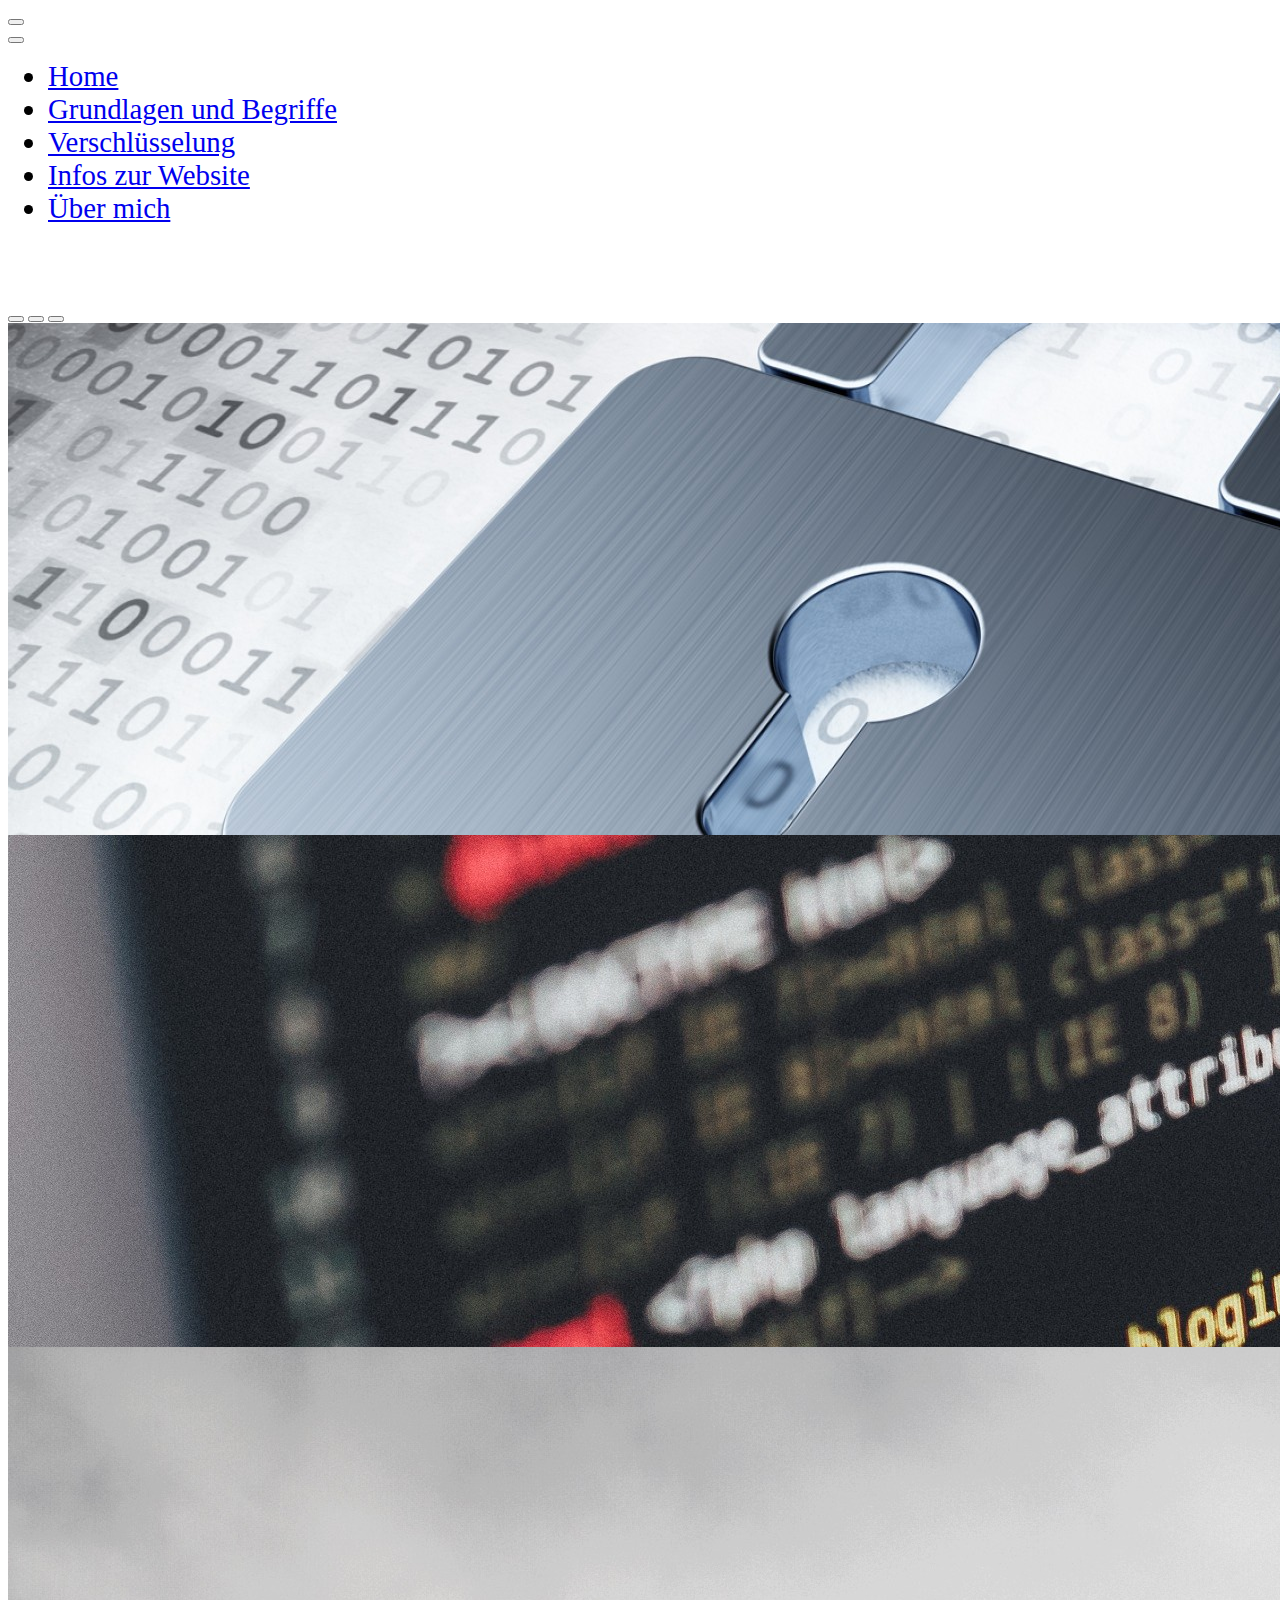
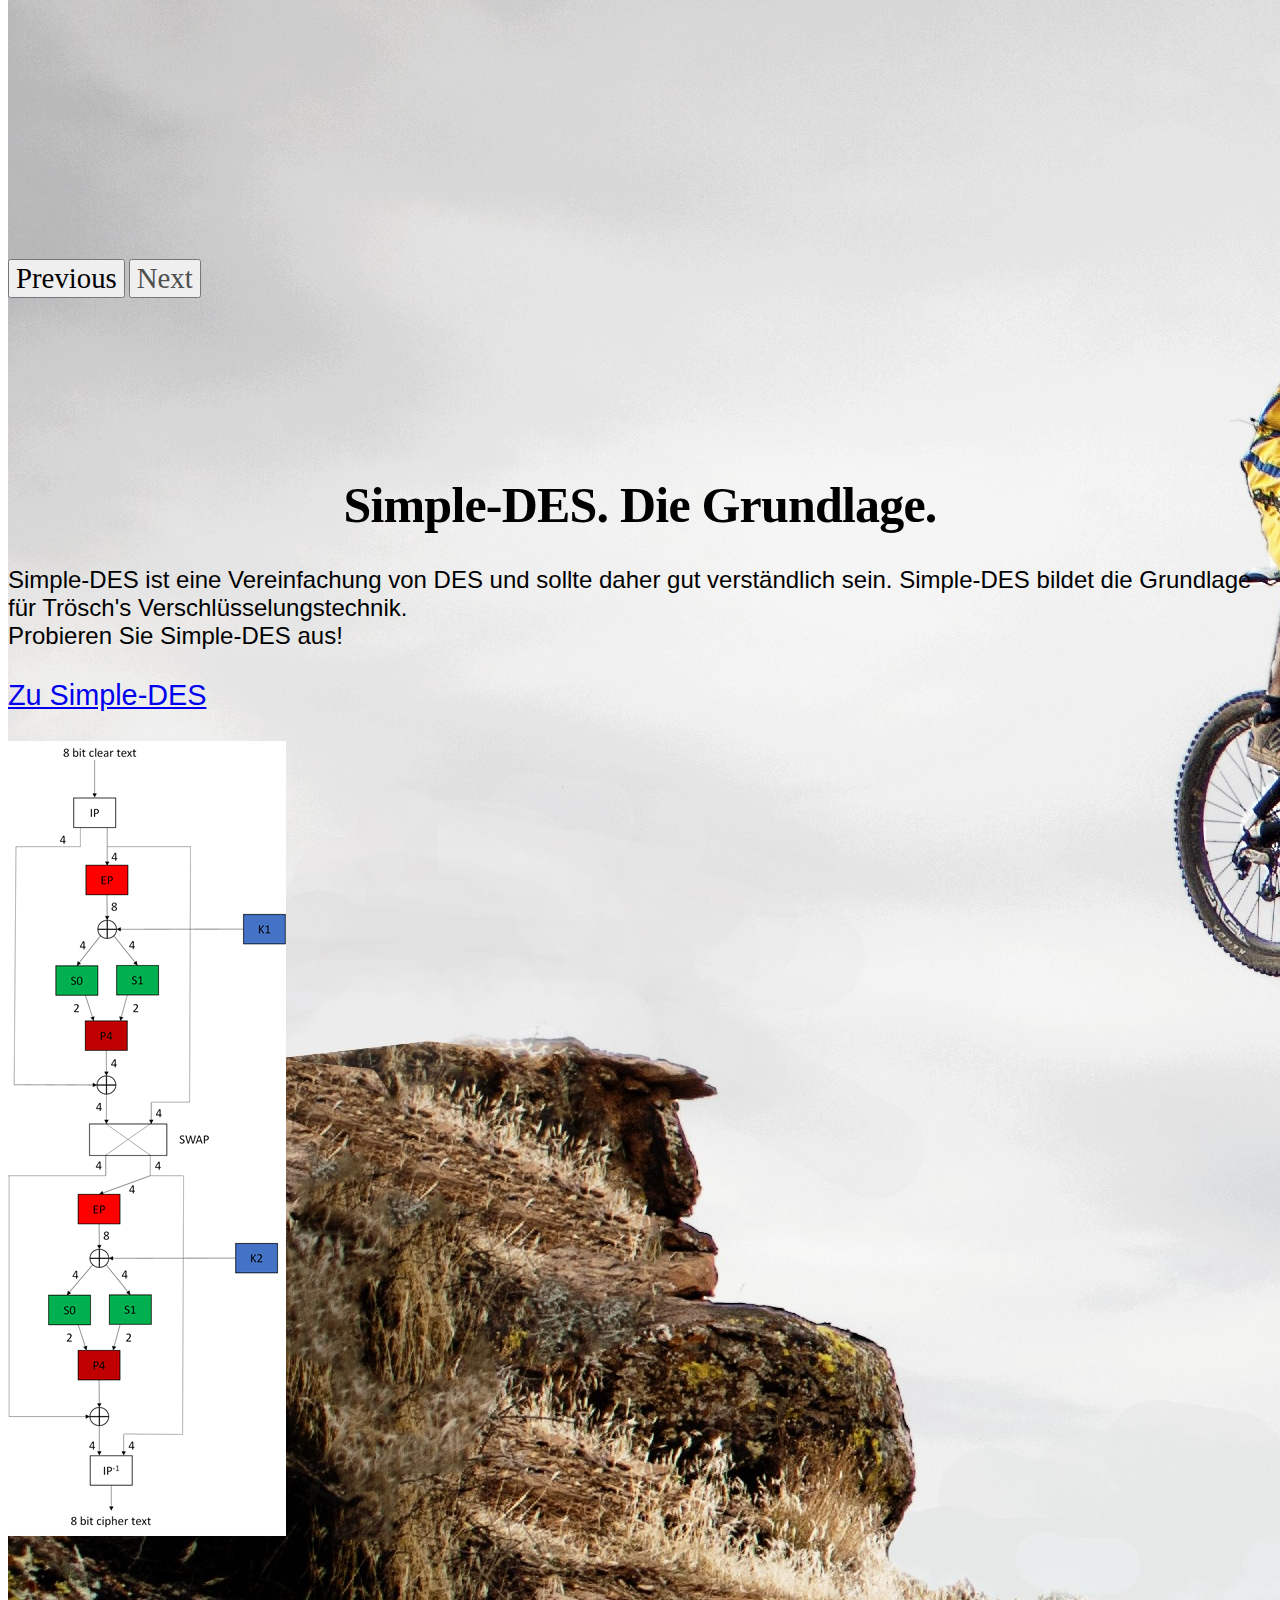
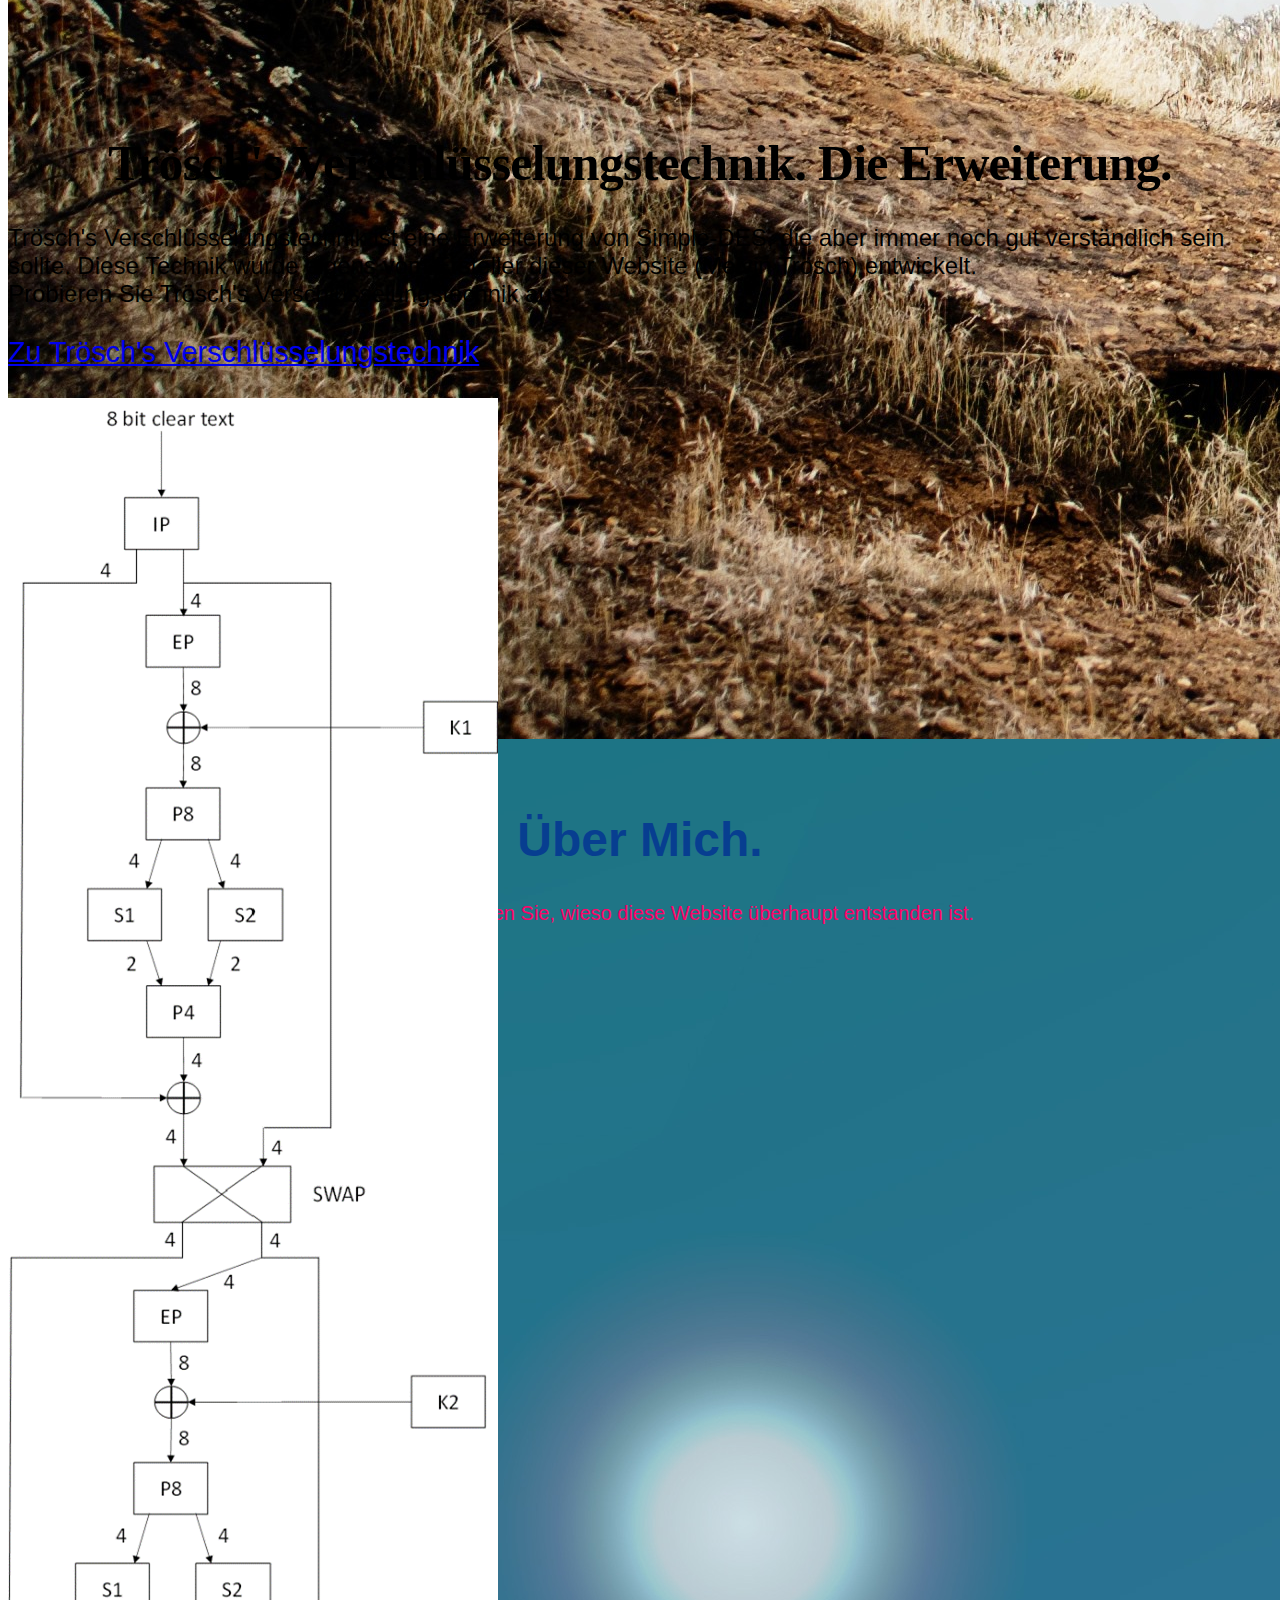
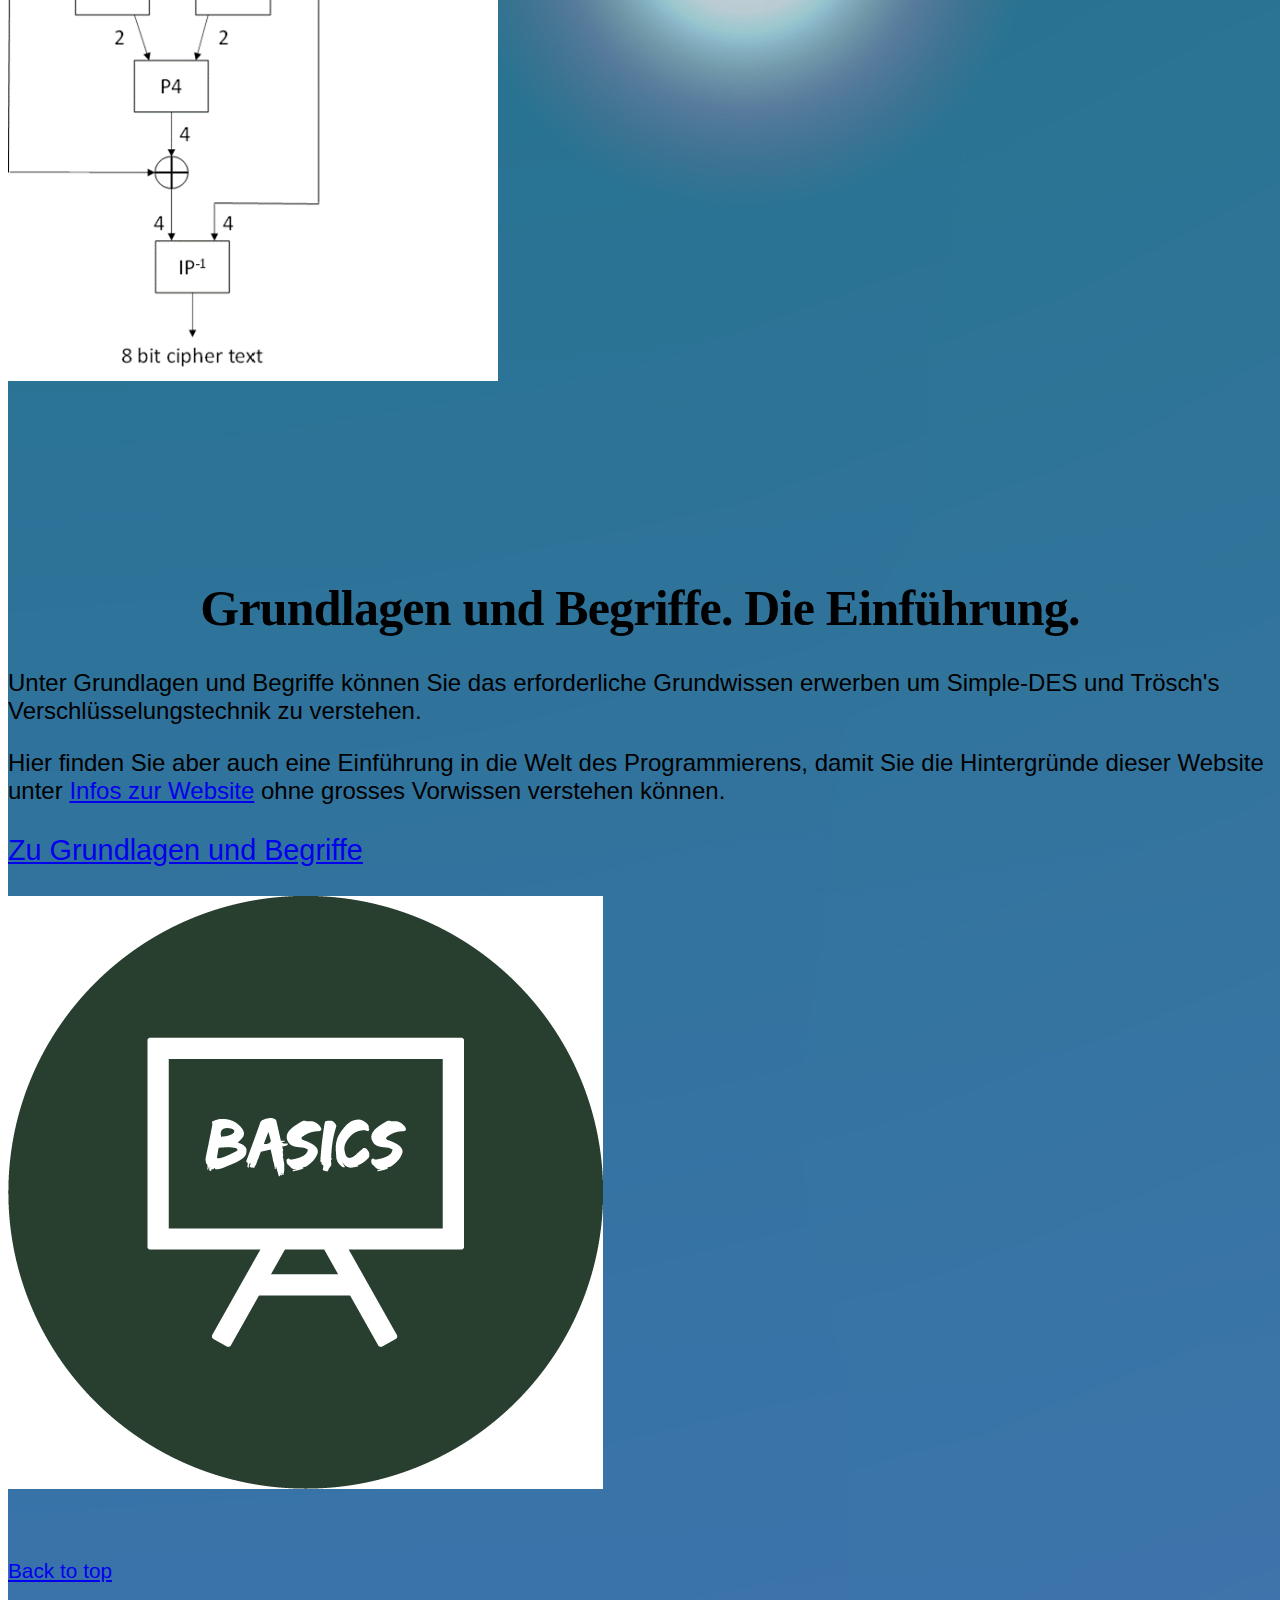
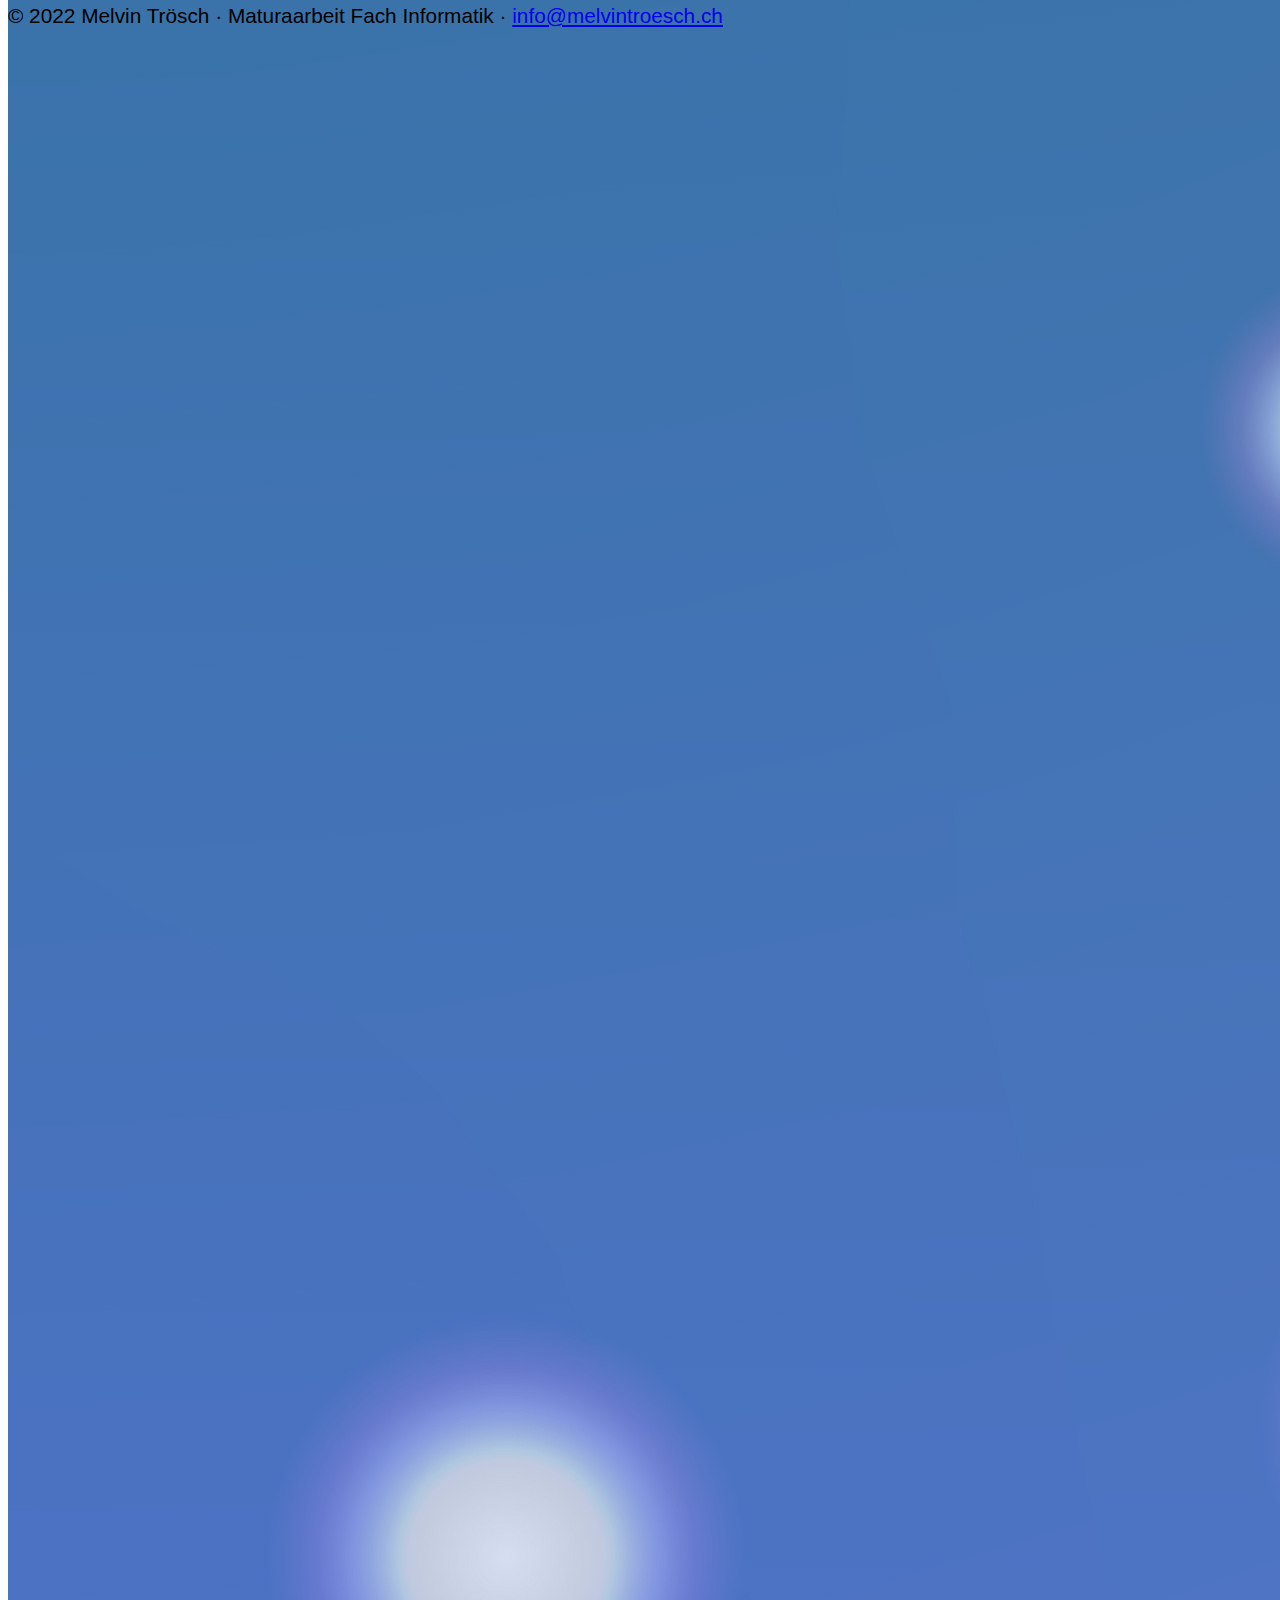
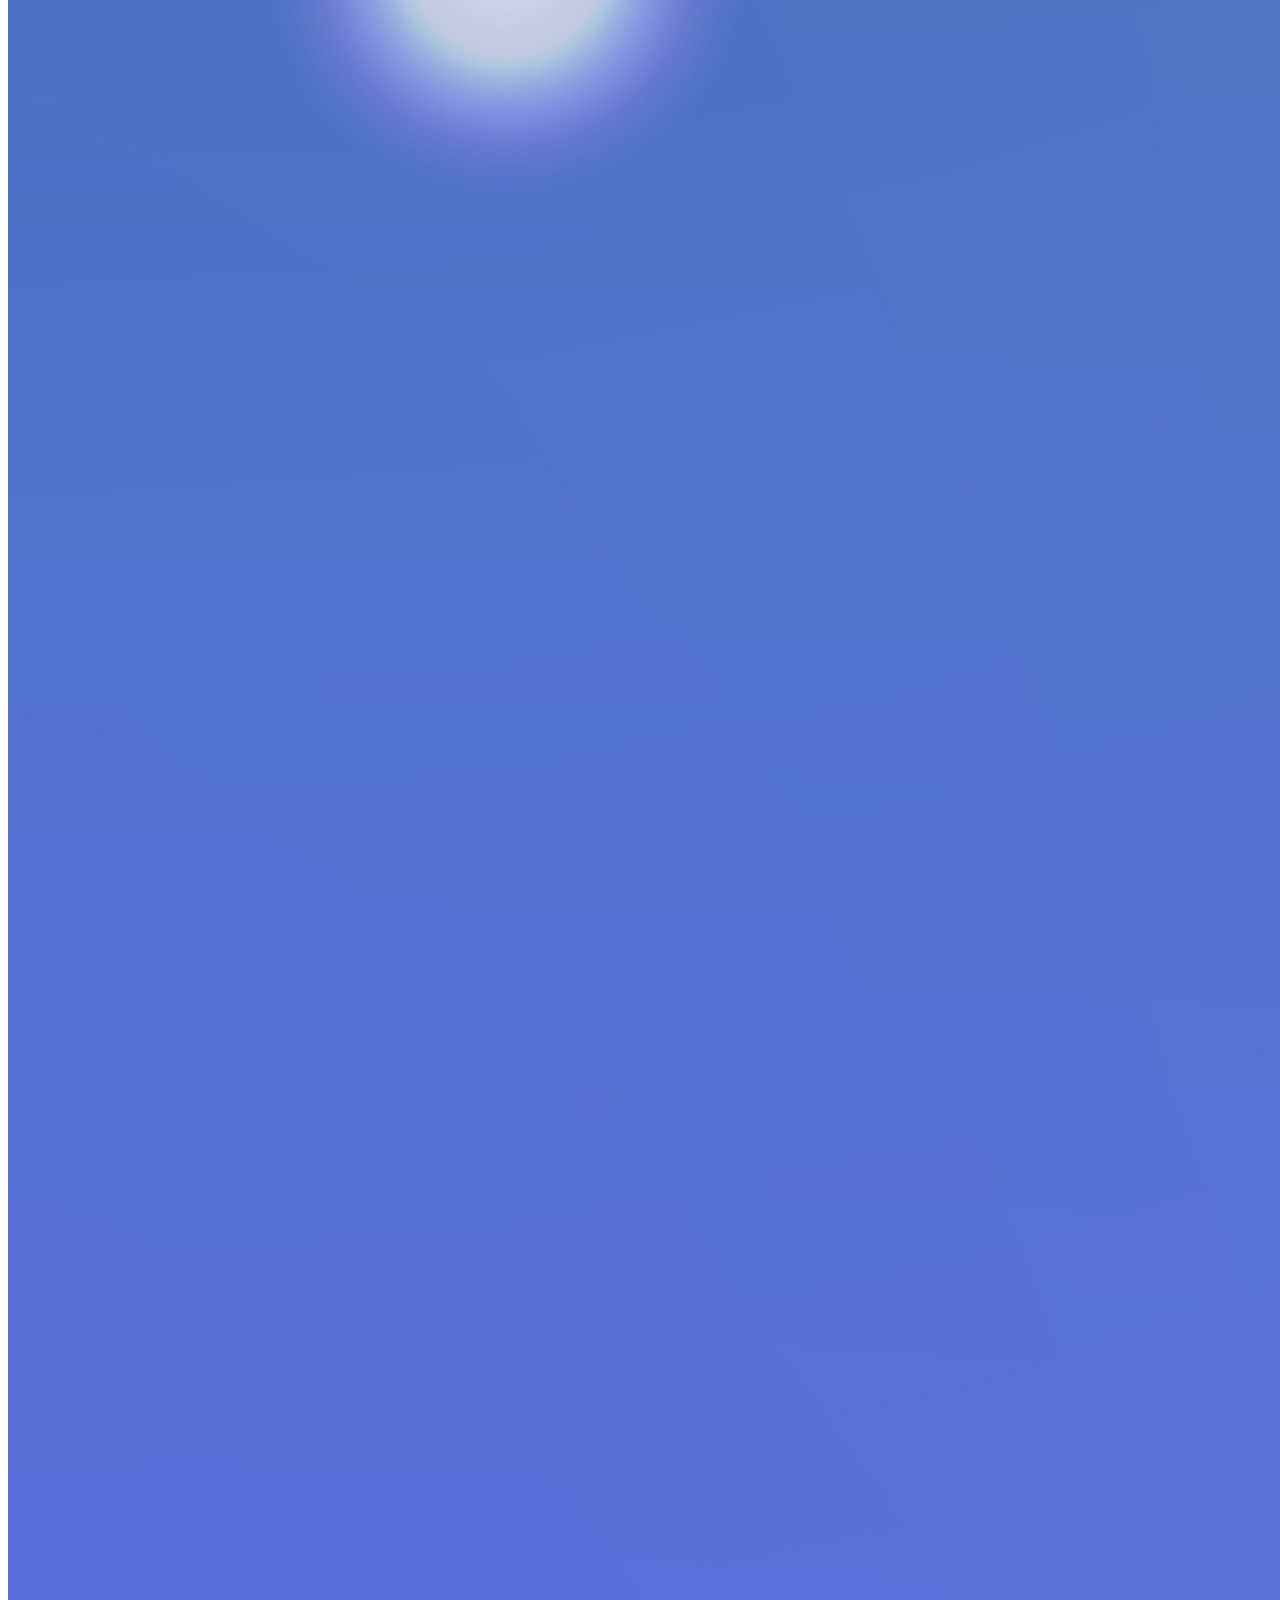
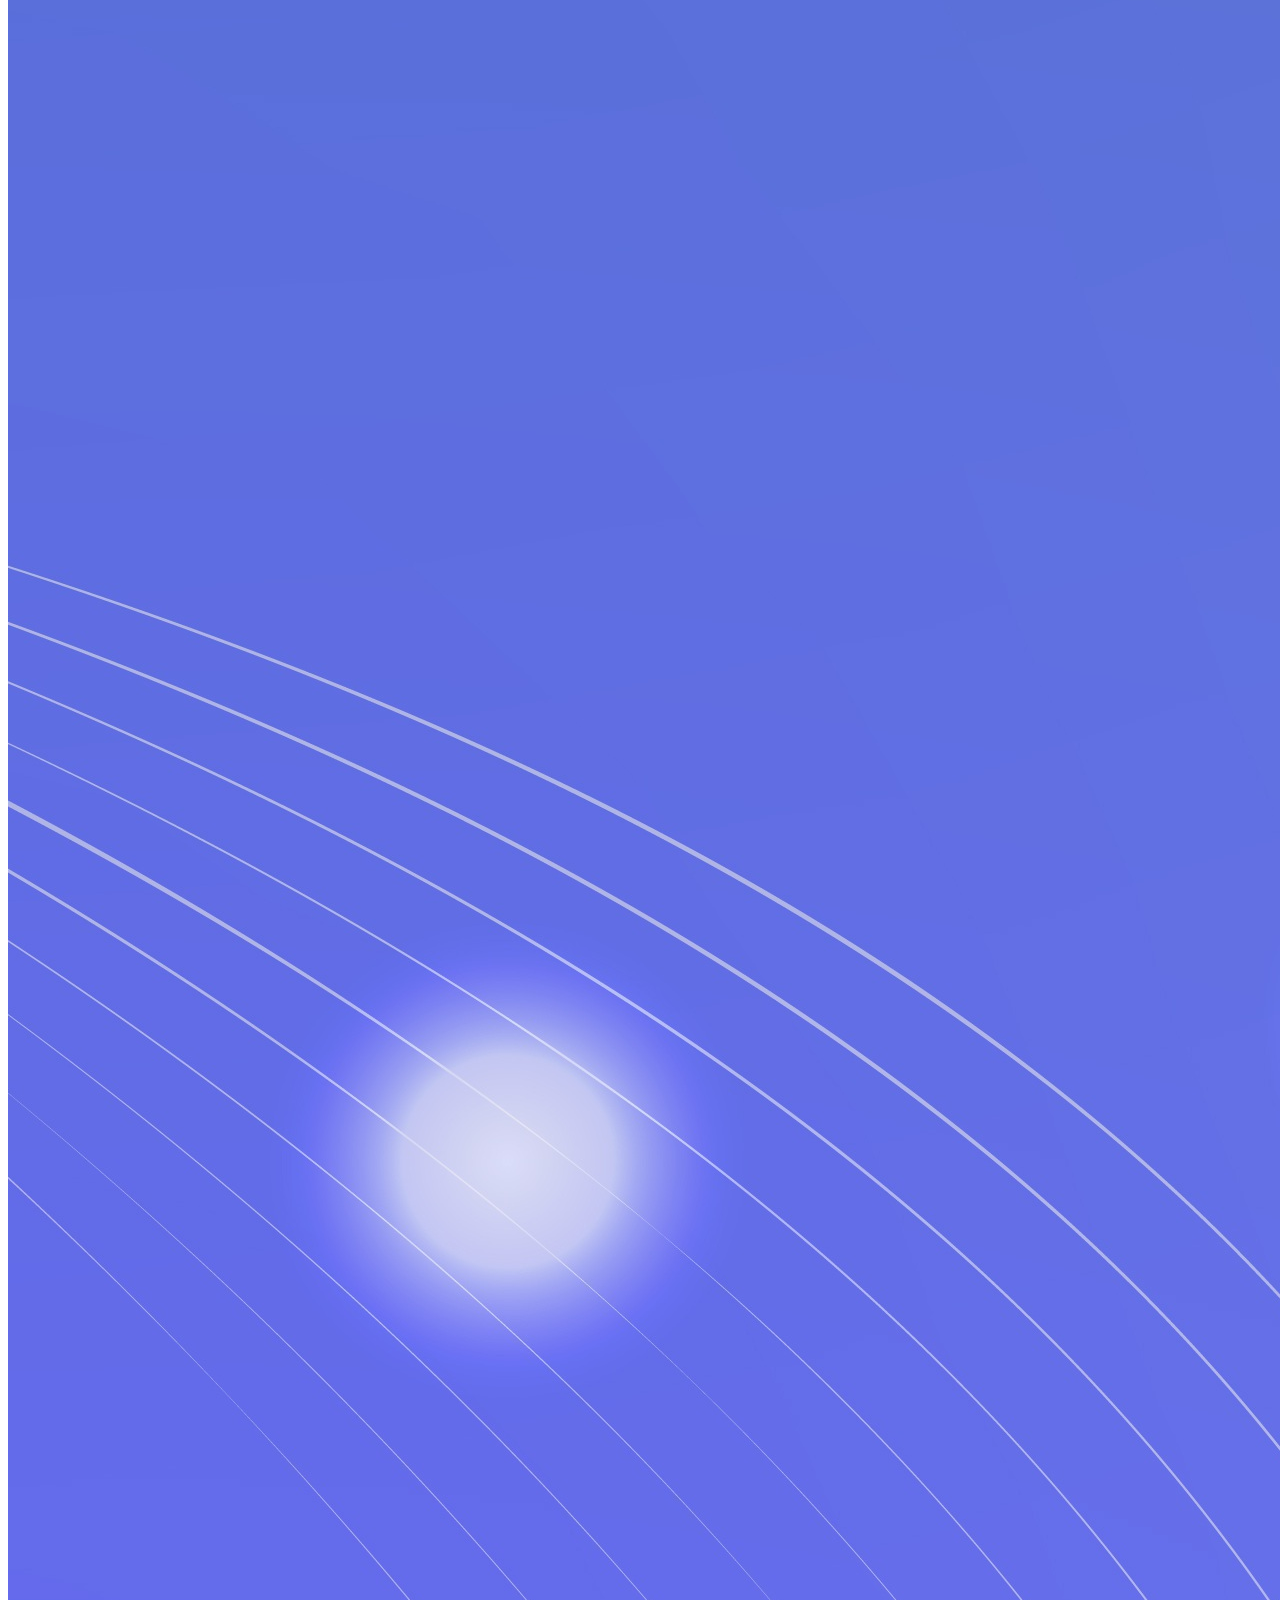
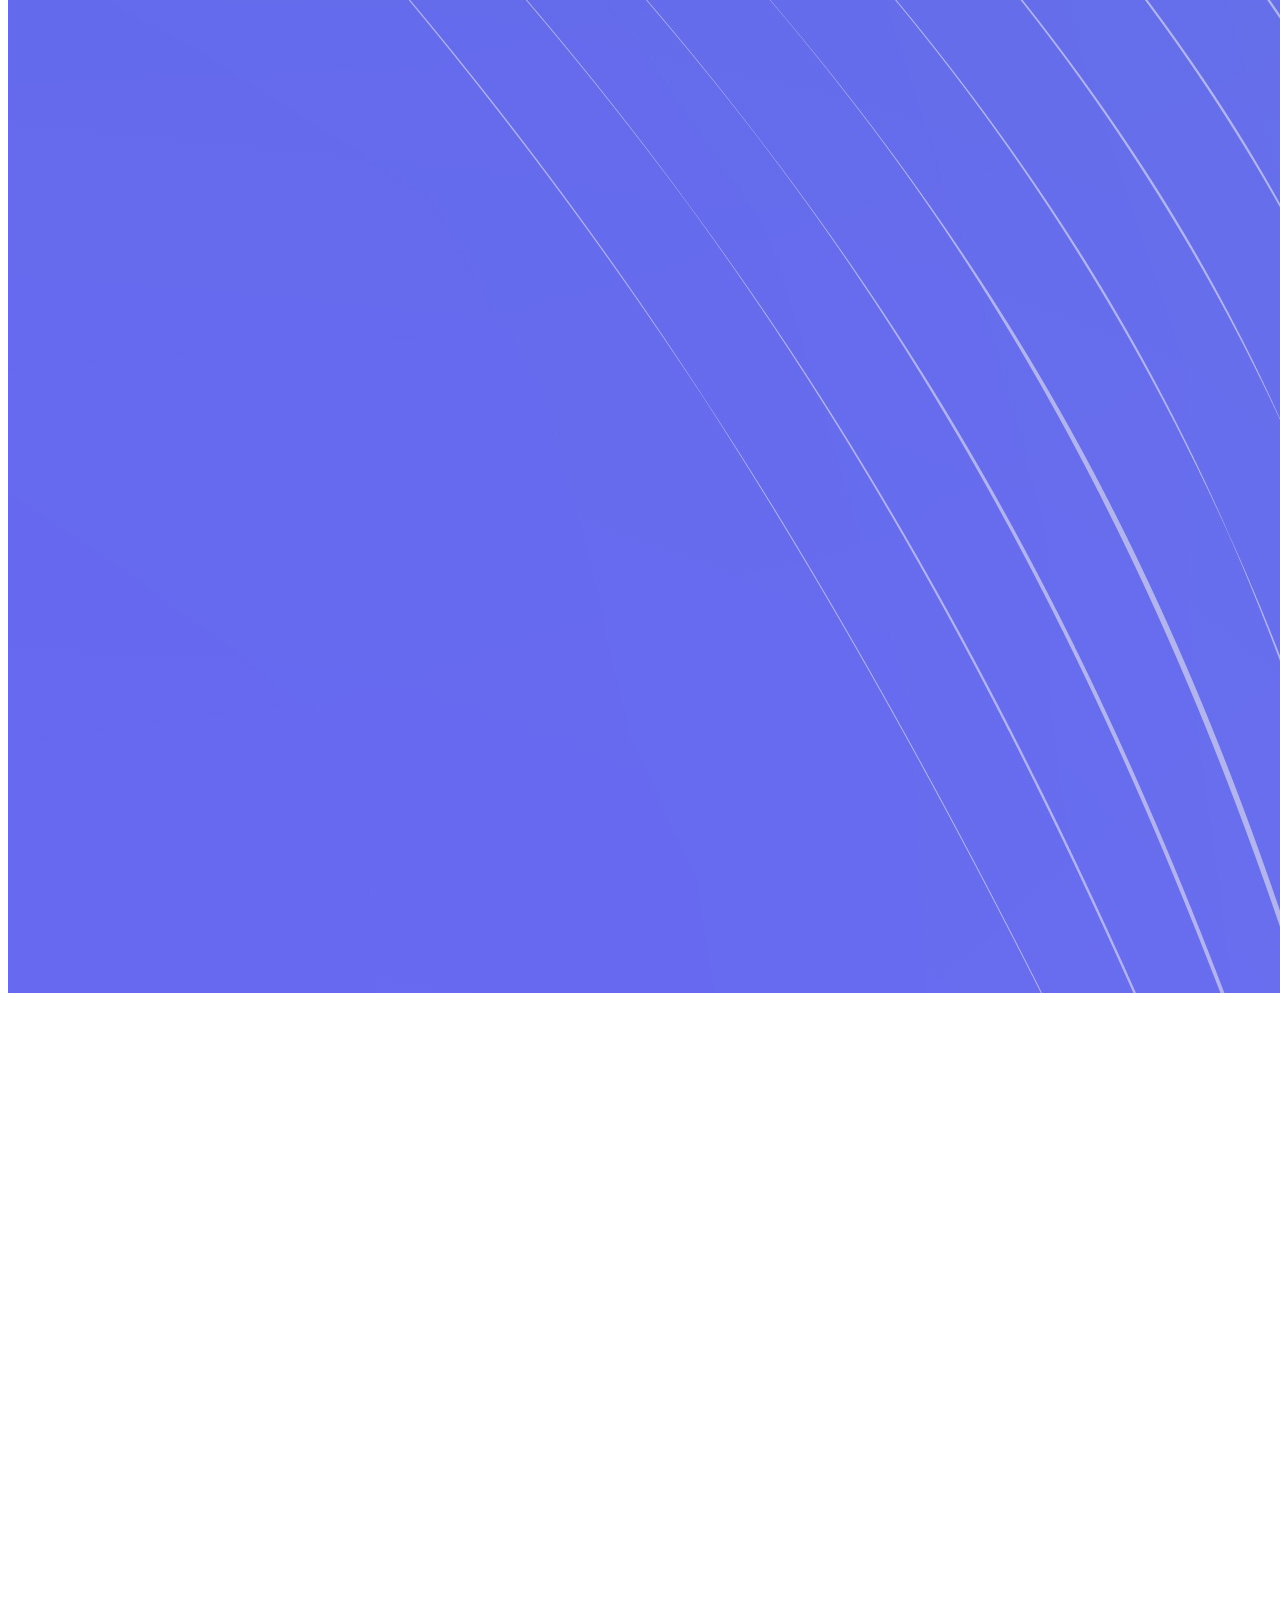
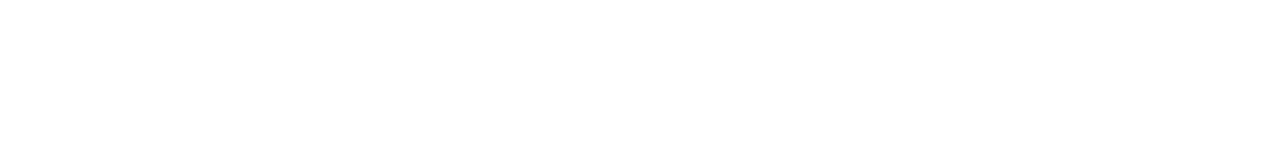
==== commit dd573a1a: "tables responsive, word-break added" ====
--- a/index.html
+++ b/index.html
@@ -10,7 +10,6 @@
     <script src="https://cdn.jsdelivr.net/npm/bootstrap@5.3.0-alpha1/dist/js/bootstrap.bundle.min.js"
             integrity="sha384-w76AqPfDkMBDXo30jS1Sgez6pr3x5MlQ1ZAGC+nuZB+EYdgRZgiwxhTBTkF7CXvN"
             crossorigin="anonymous"></script>
-
     <link rel="stylesheet" type="text/css" href="css/stylesheet.css">
     <title>Melvin's Website</title>
     <!-- Favicon -->
--- a/css/stylesheet.css
+++ b/css/stylesheet.css
@@ -48,6 +48,7 @@
     font-family: "Droid Sans Mono Dotted", sans-serif;
     font-size: 1.8rem;
     font-optical-sizing: auto;
+    word-break: break-word;
 }
 
 h1 {
@@ -56,6 +57,8 @@
     font-size: 3rem;
     font-optical-sizing: auto;
     color: darkblue;
+    max-width: 100%;
+    word-break: break-word;
 }
 
 h2 {
@@ -65,6 +68,7 @@
     font-optical-sizing: auto;
     margin-bottom: 2rem;
     margin-top: 2rem;
+    word-break: break-word;
 }
 
 h3 {
@@ -73,6 +77,7 @@
     font-optical-sizing: auto;
     margin-bottom: 2rem;
     margin-top: 2rem;
+    word-break: break-word;
 }
 
 h4, h5, h6 {
@@ -81,6 +86,7 @@
     font-optical-sizing: auto;
     margin-bottom: 2rem;
     margin-top: 2rem;
+    word-break: break-word;
 }
 
 .ghost {
@@ -92,6 +98,8 @@
     border-spacing: 0;
     table-layout: fixed;
     width: 30rem;
+    display: block;
+    overflow-x: auto;
 }
 
 .tablePermutation td {
@@ -134,6 +142,8 @@
     border-spacing: 0;
     table-layout: fixed;
     width: 44rem;
+    display: block;
+    overflow-x: auto;
 }
 
 .tableASCIINonPrintable td {
@@ -180,6 +190,8 @@
     border-spacing: 0;
     table-layout: fixed;
     width: 44rem;
+    display: block;
+    overflow-x: auto;
 }
 
 .tableASCIIPrintable td {
@@ -226,6 +238,8 @@
     border-spacing: 0;
     table-layout: fixed;
     width: 40rem;
+    display: block;
+    overflow-x: auto;
 }
 
 .tableXOR td {
@@ -265,6 +279,10 @@
 
 .col4TableXOR {
     width: 10rem
+}
+
+.col5TableXOR {
+    width: 10rem;
 }
 
 .tableOneDimensionalArray {
@@ -272,6 +290,8 @@
     border-spacing: 0;
     table-layout: fixed;
     width: 21rem;
+    display: block;
+    overflow-x: auto;
 }
 
 .tableOneDimensionalArray th {
@@ -461,6 +481,7 @@
 
 .carousel-header {
     color: #073e90;
+    word-break: break-word;
 }
 
 @media (max-width: 440px) {
@@ -669,6 +690,3 @@
     padding-top: 4rem;
 }
 
-.bg-gray {
-    background-image: -moz-repeating-radial-gradient(ellipse, darkolivegreen, orange);
-}
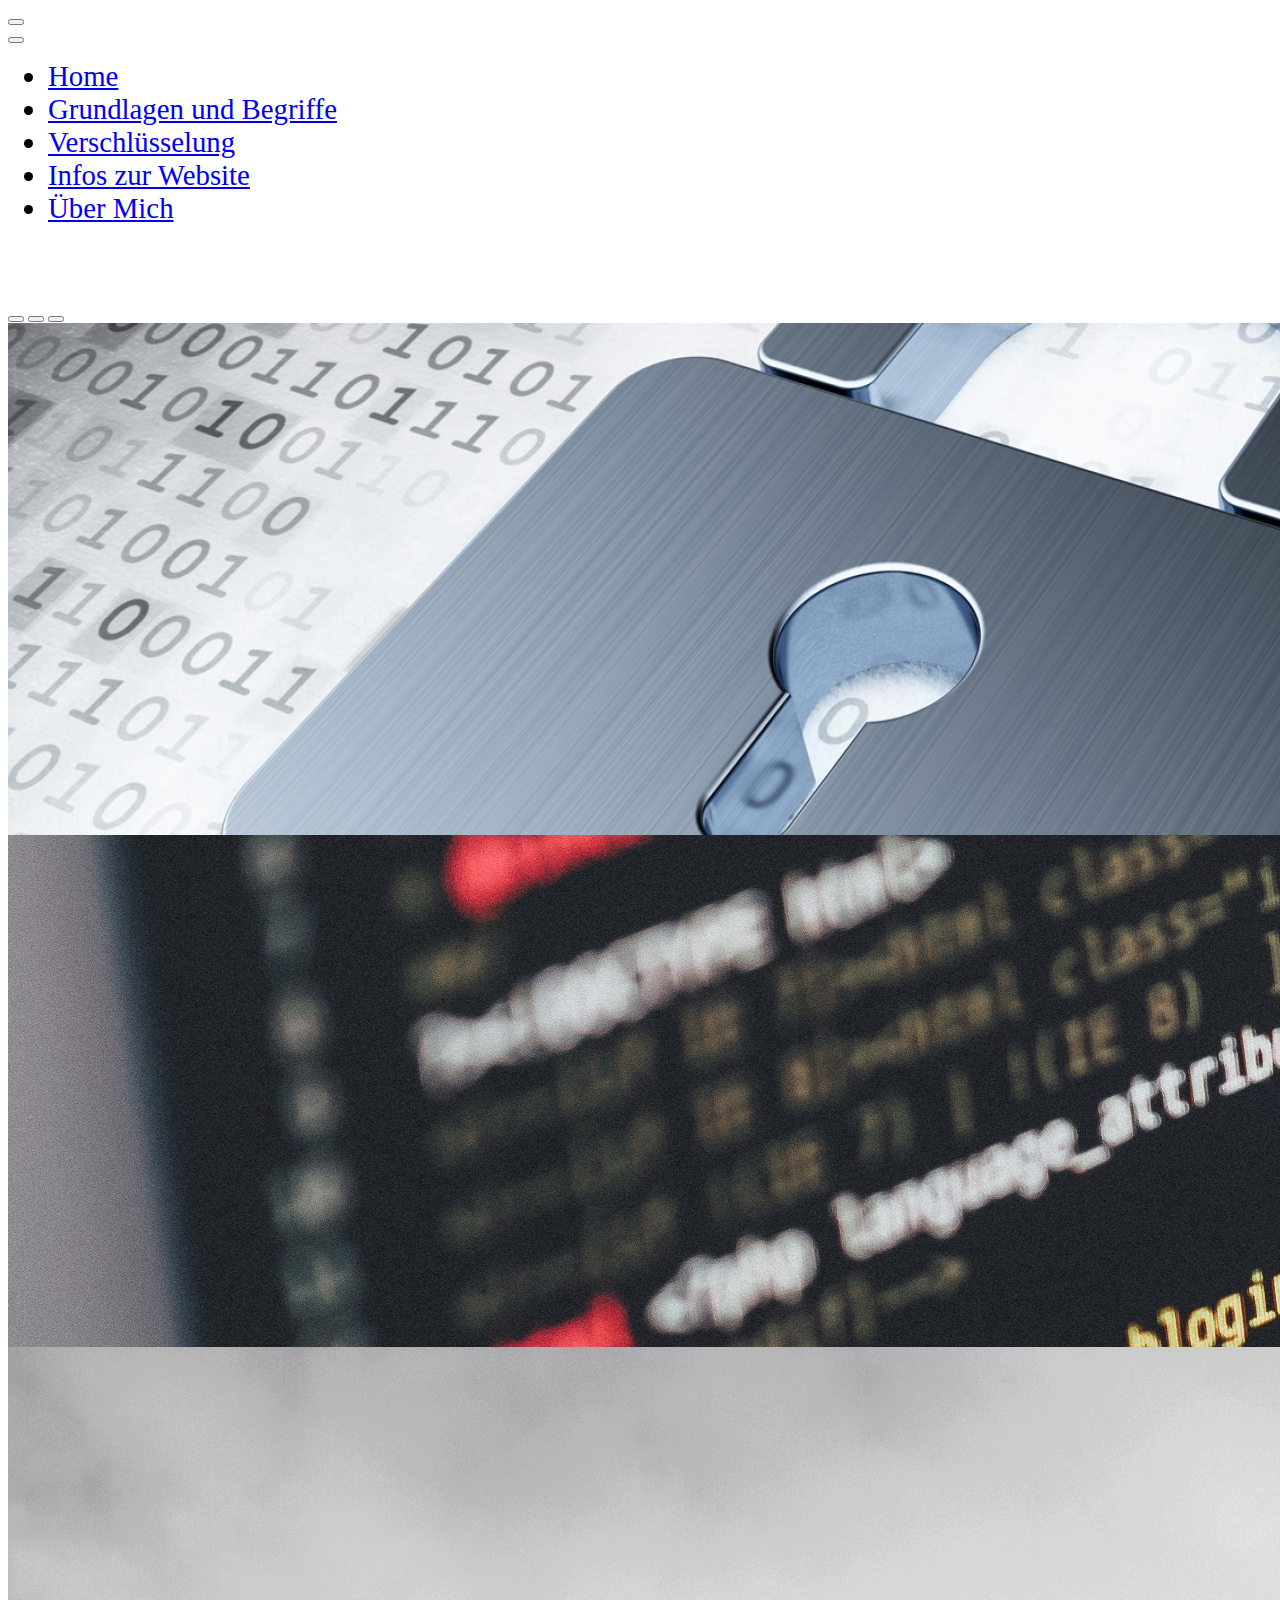
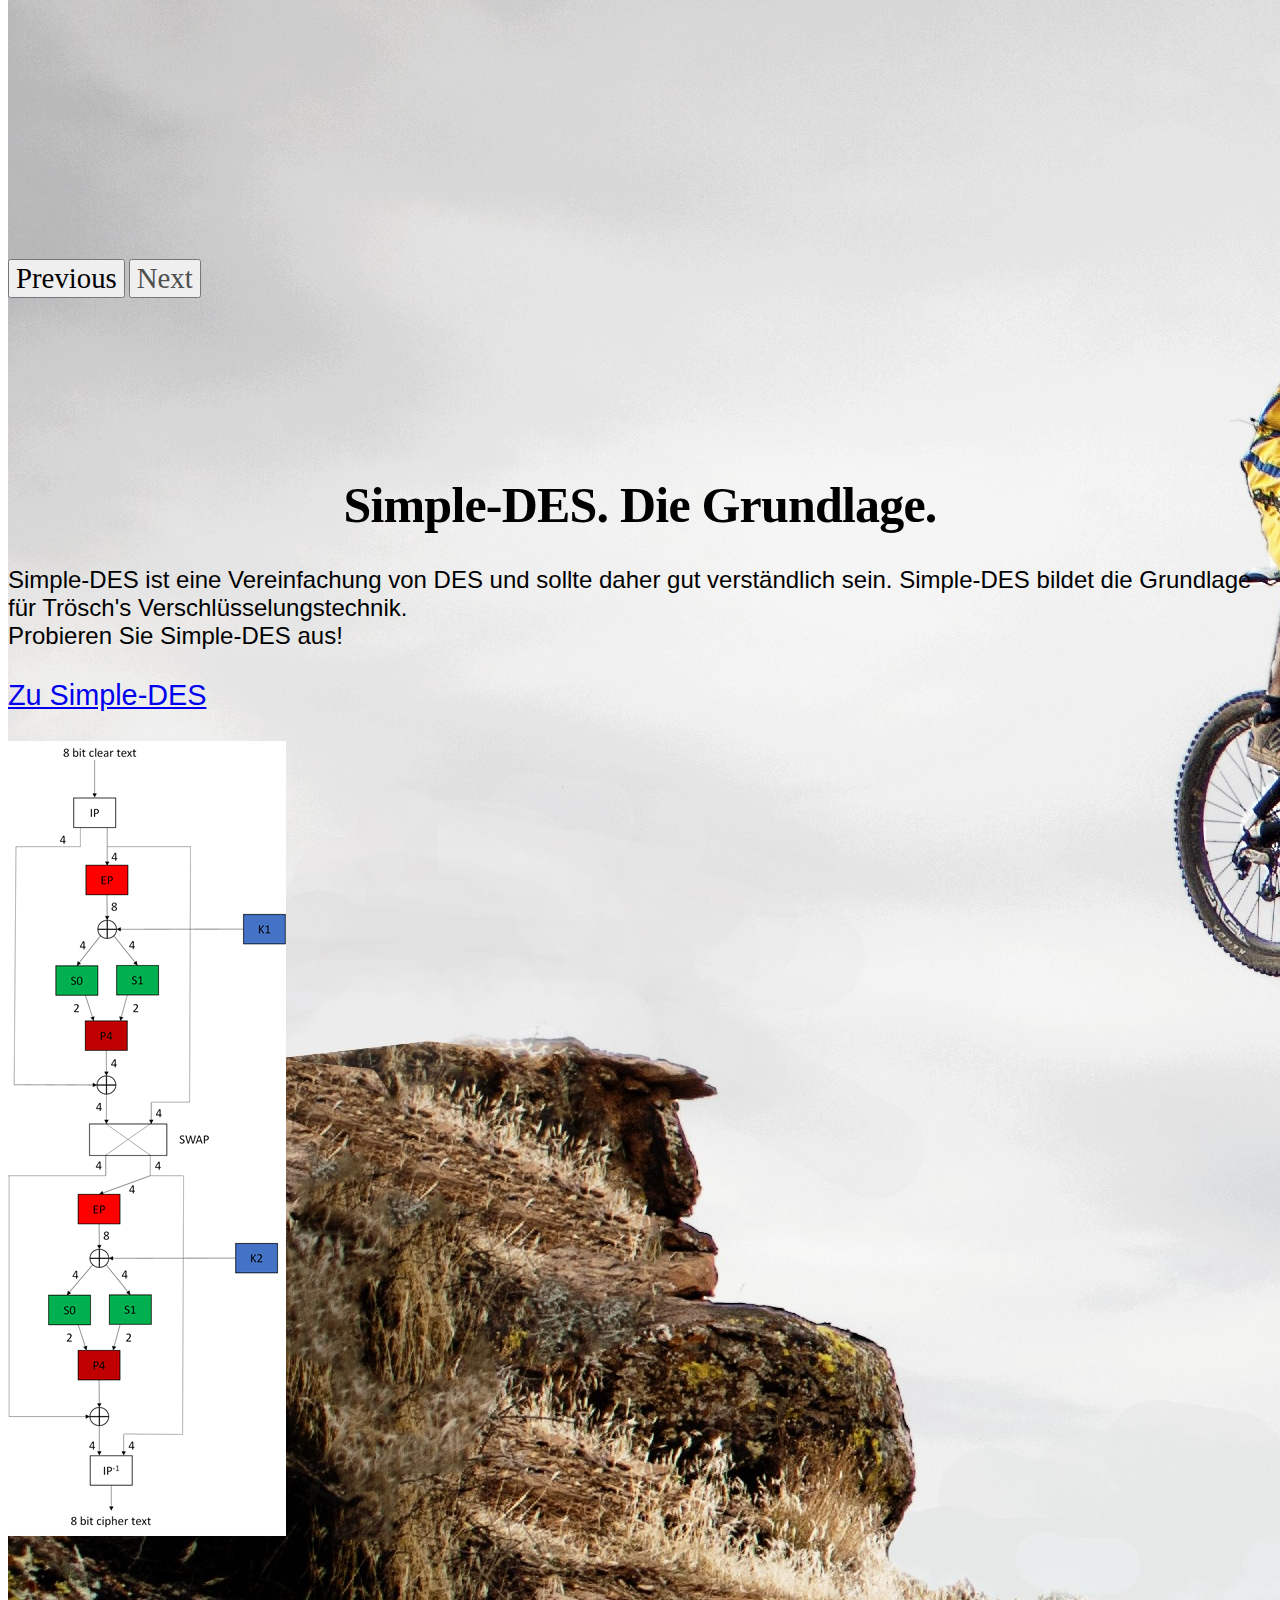
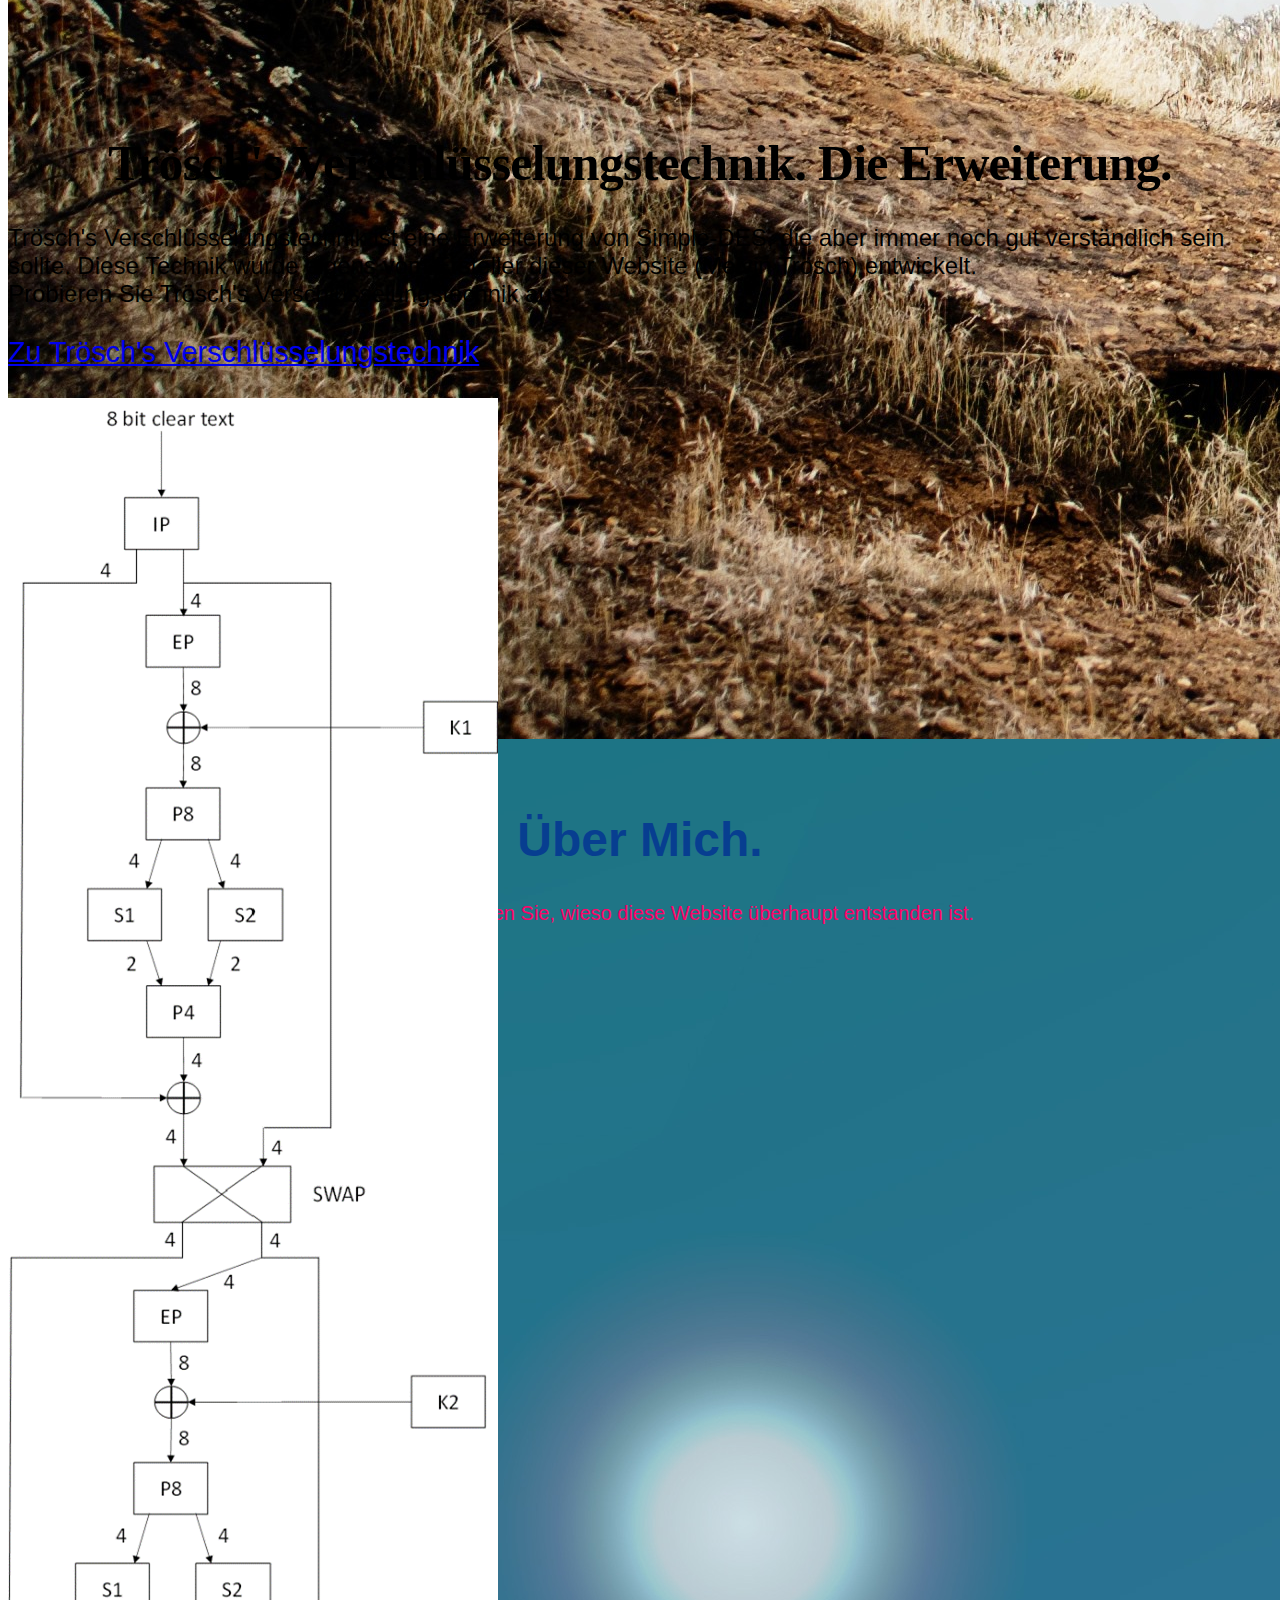
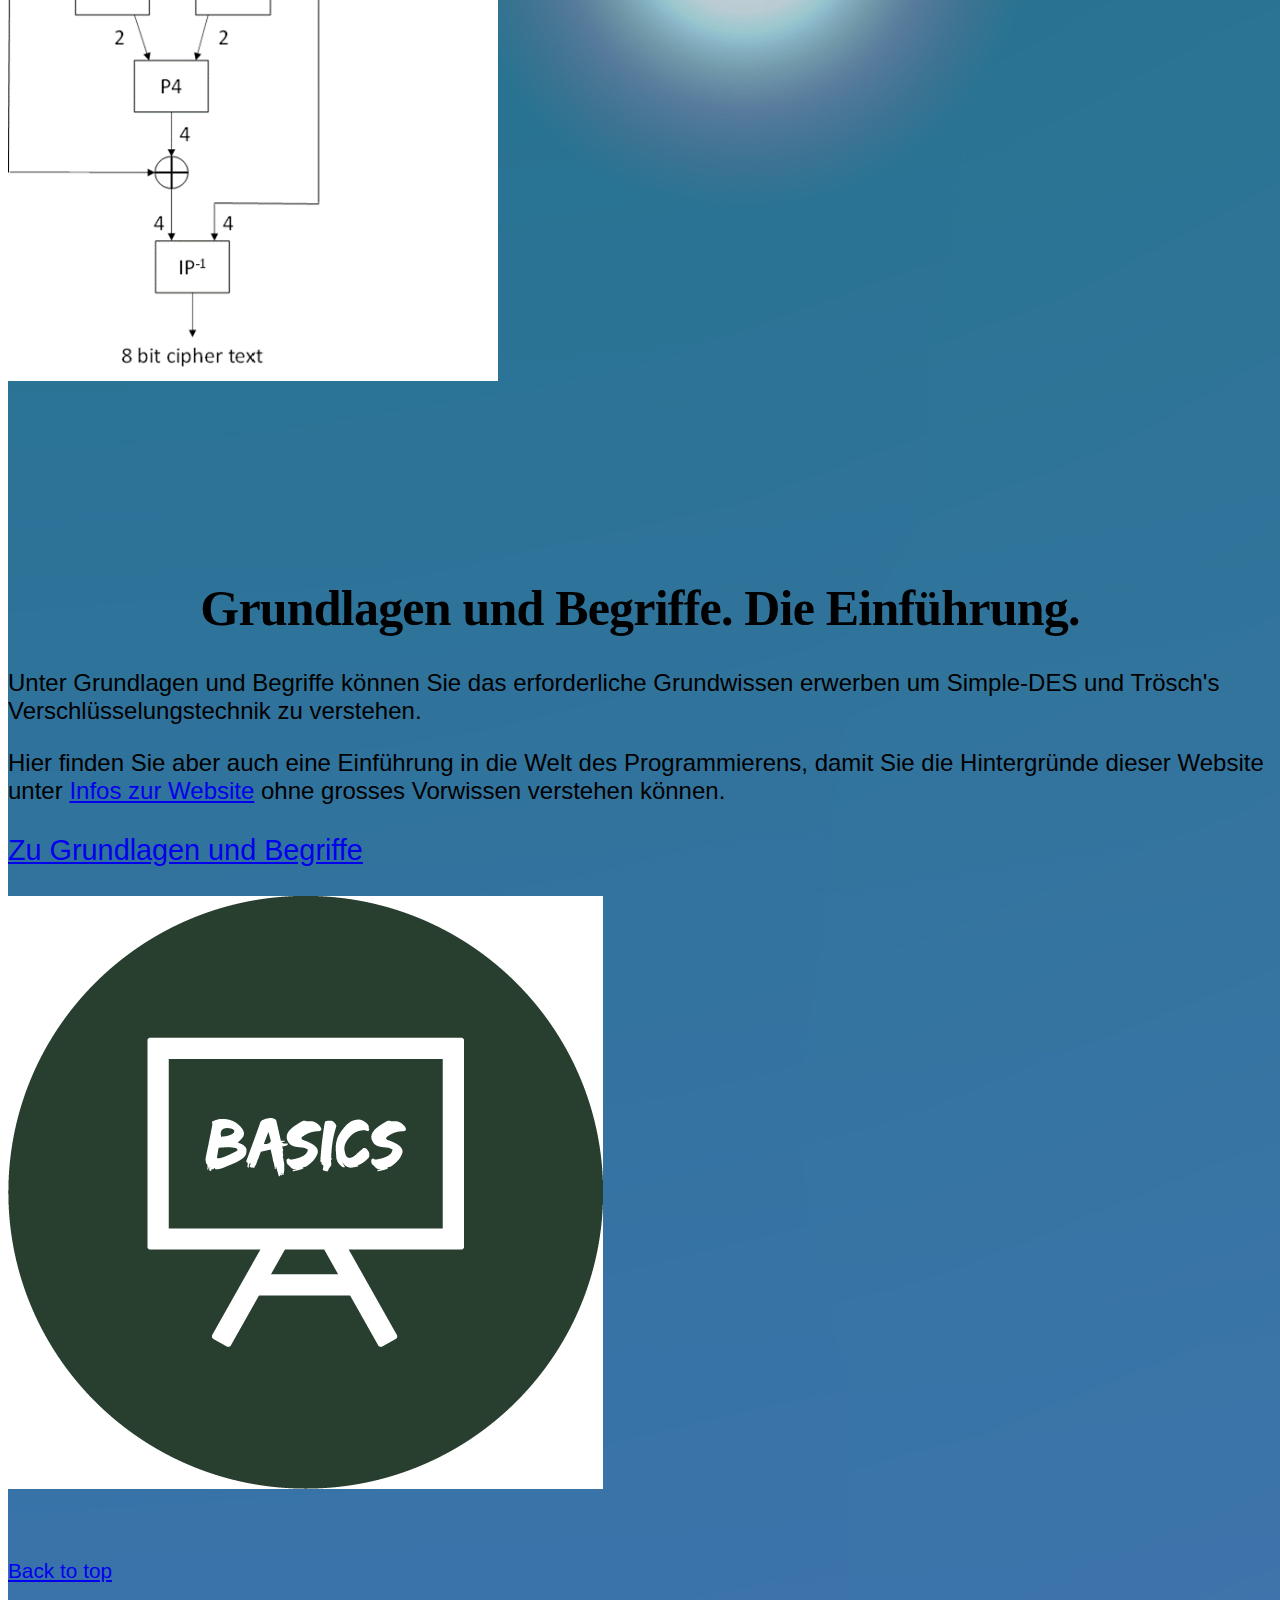
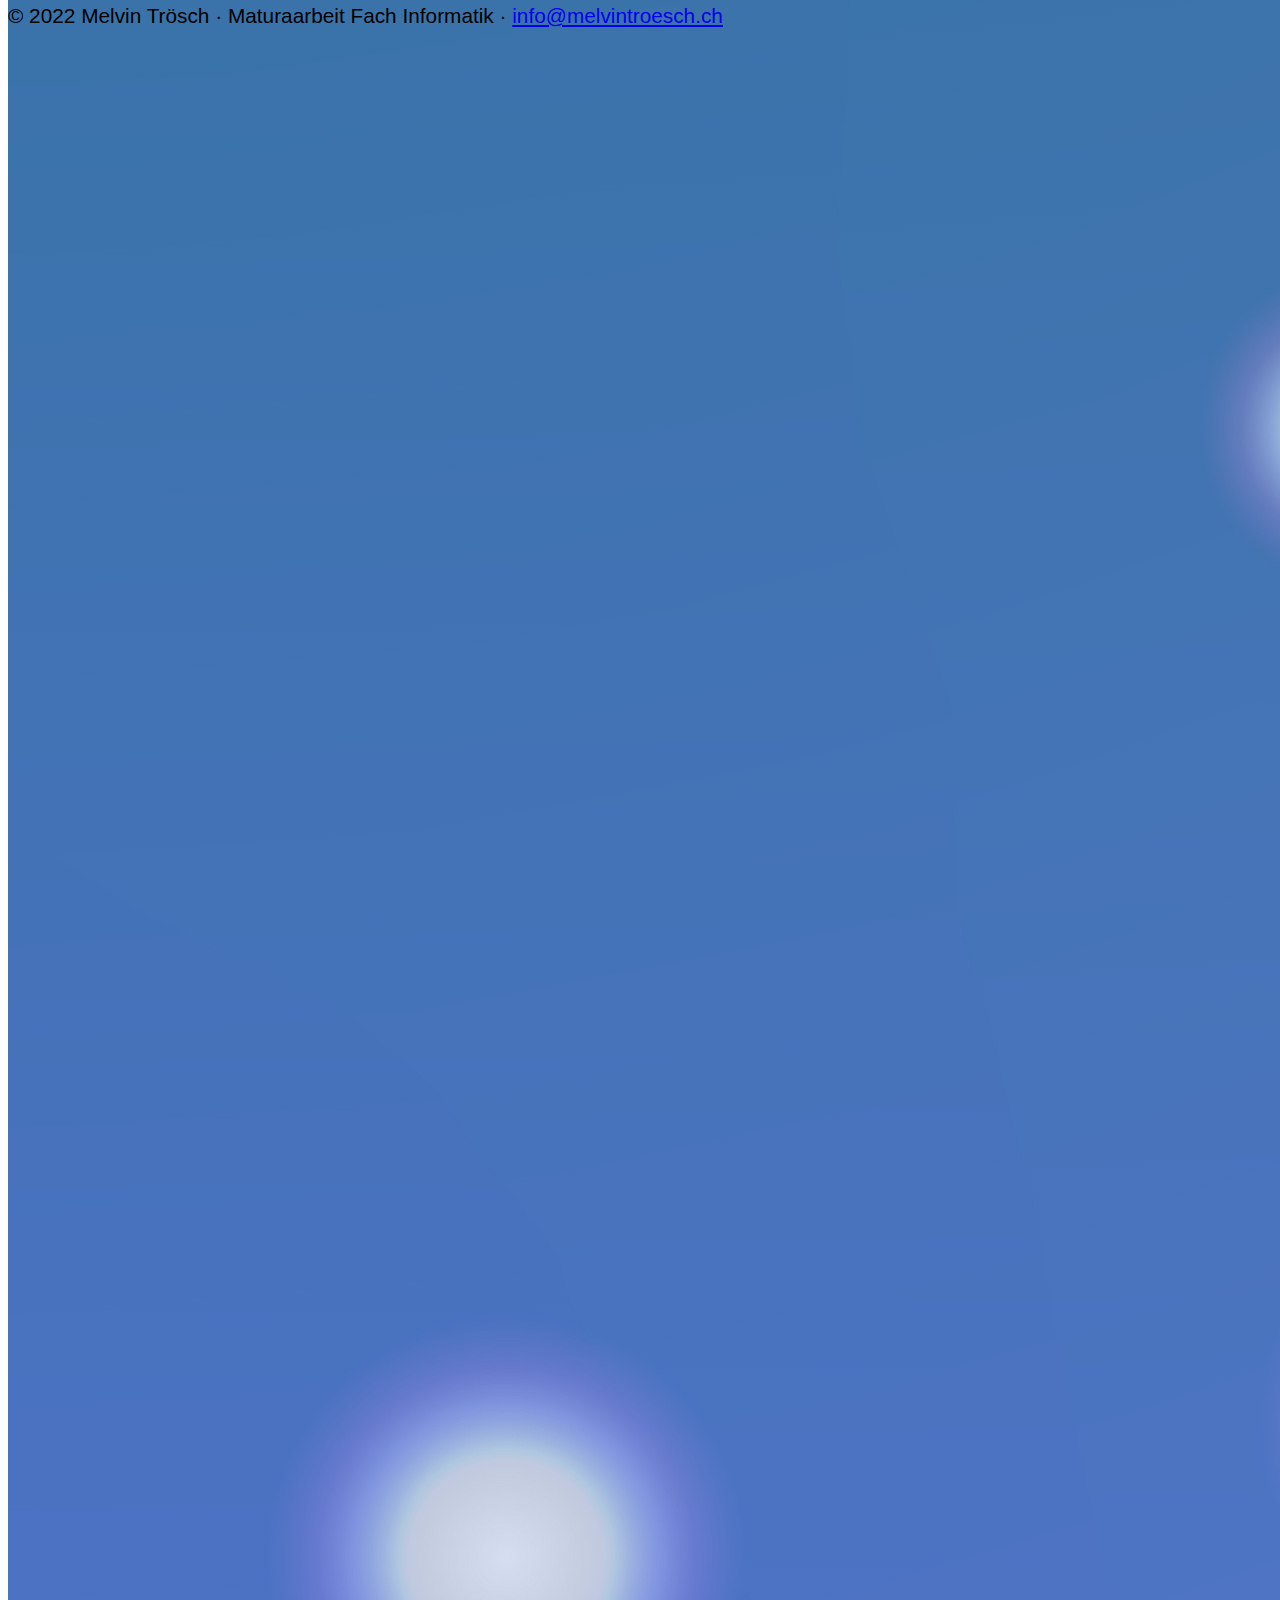
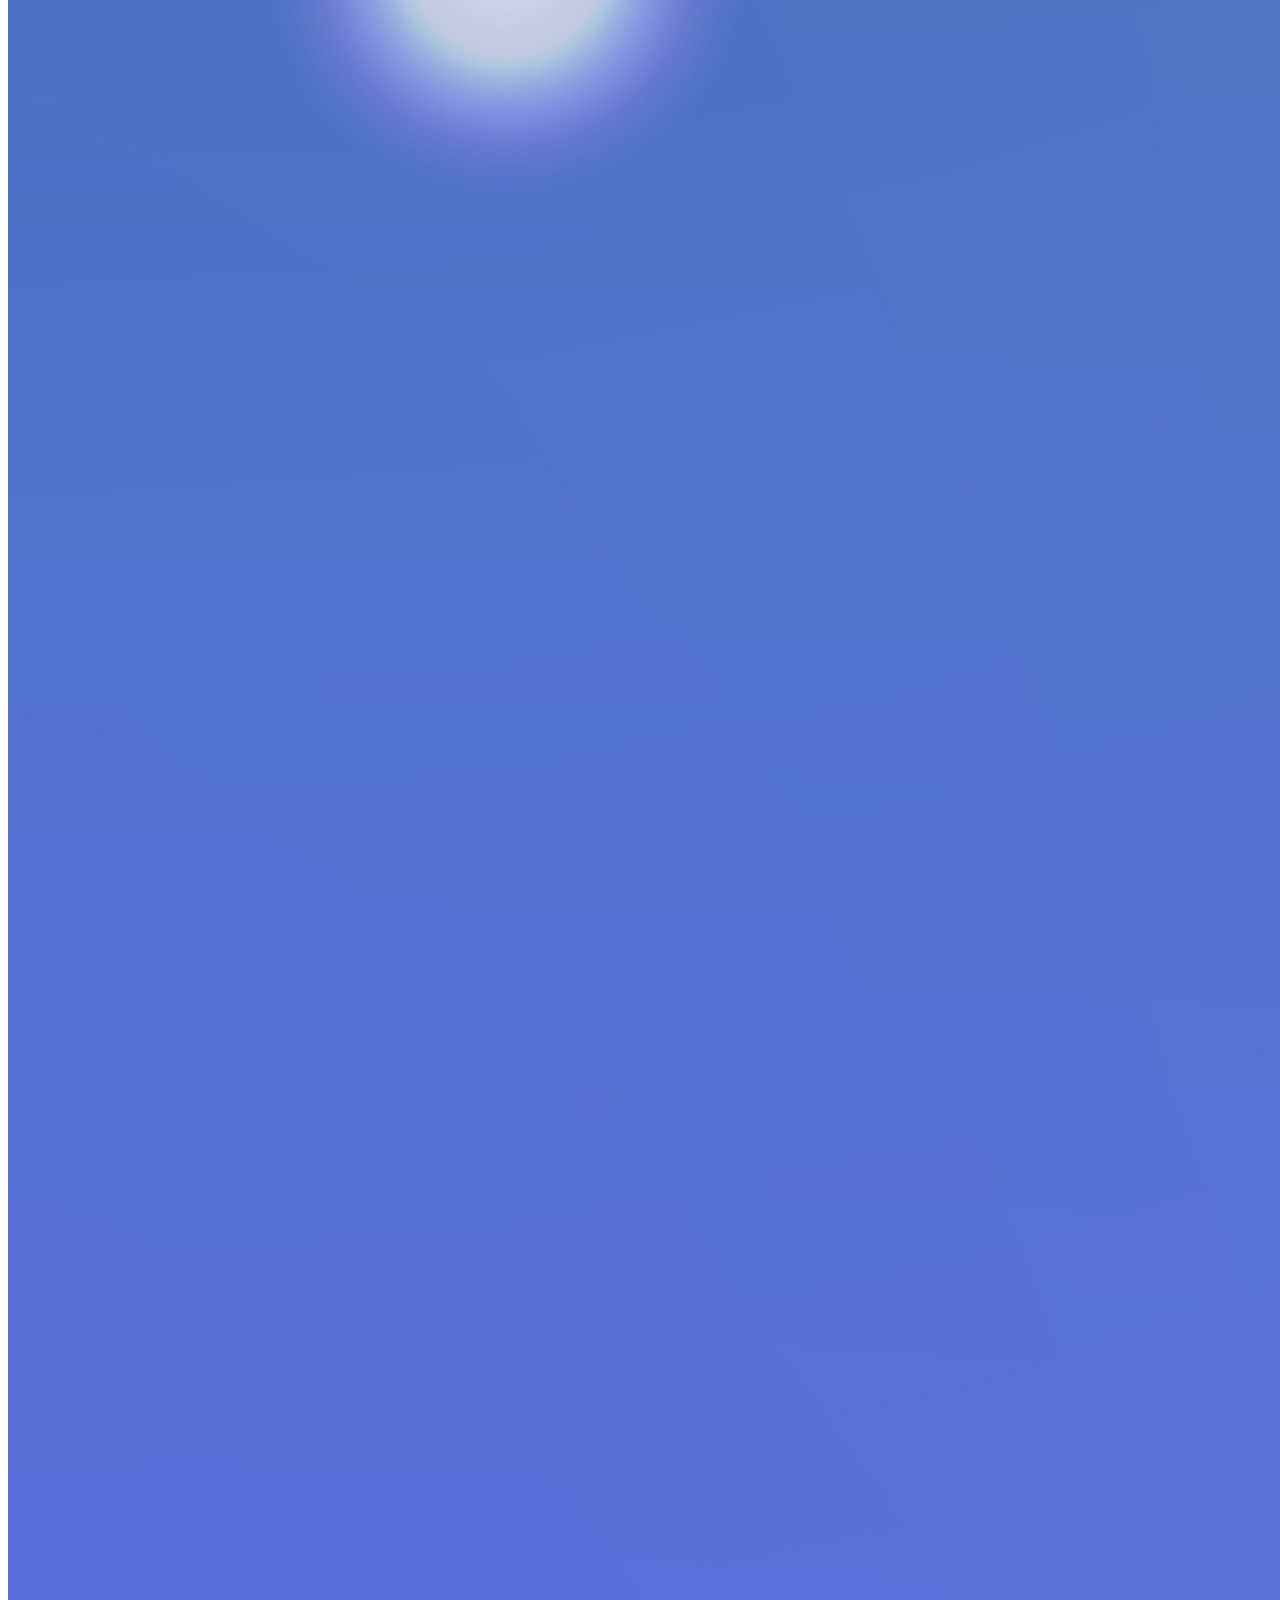
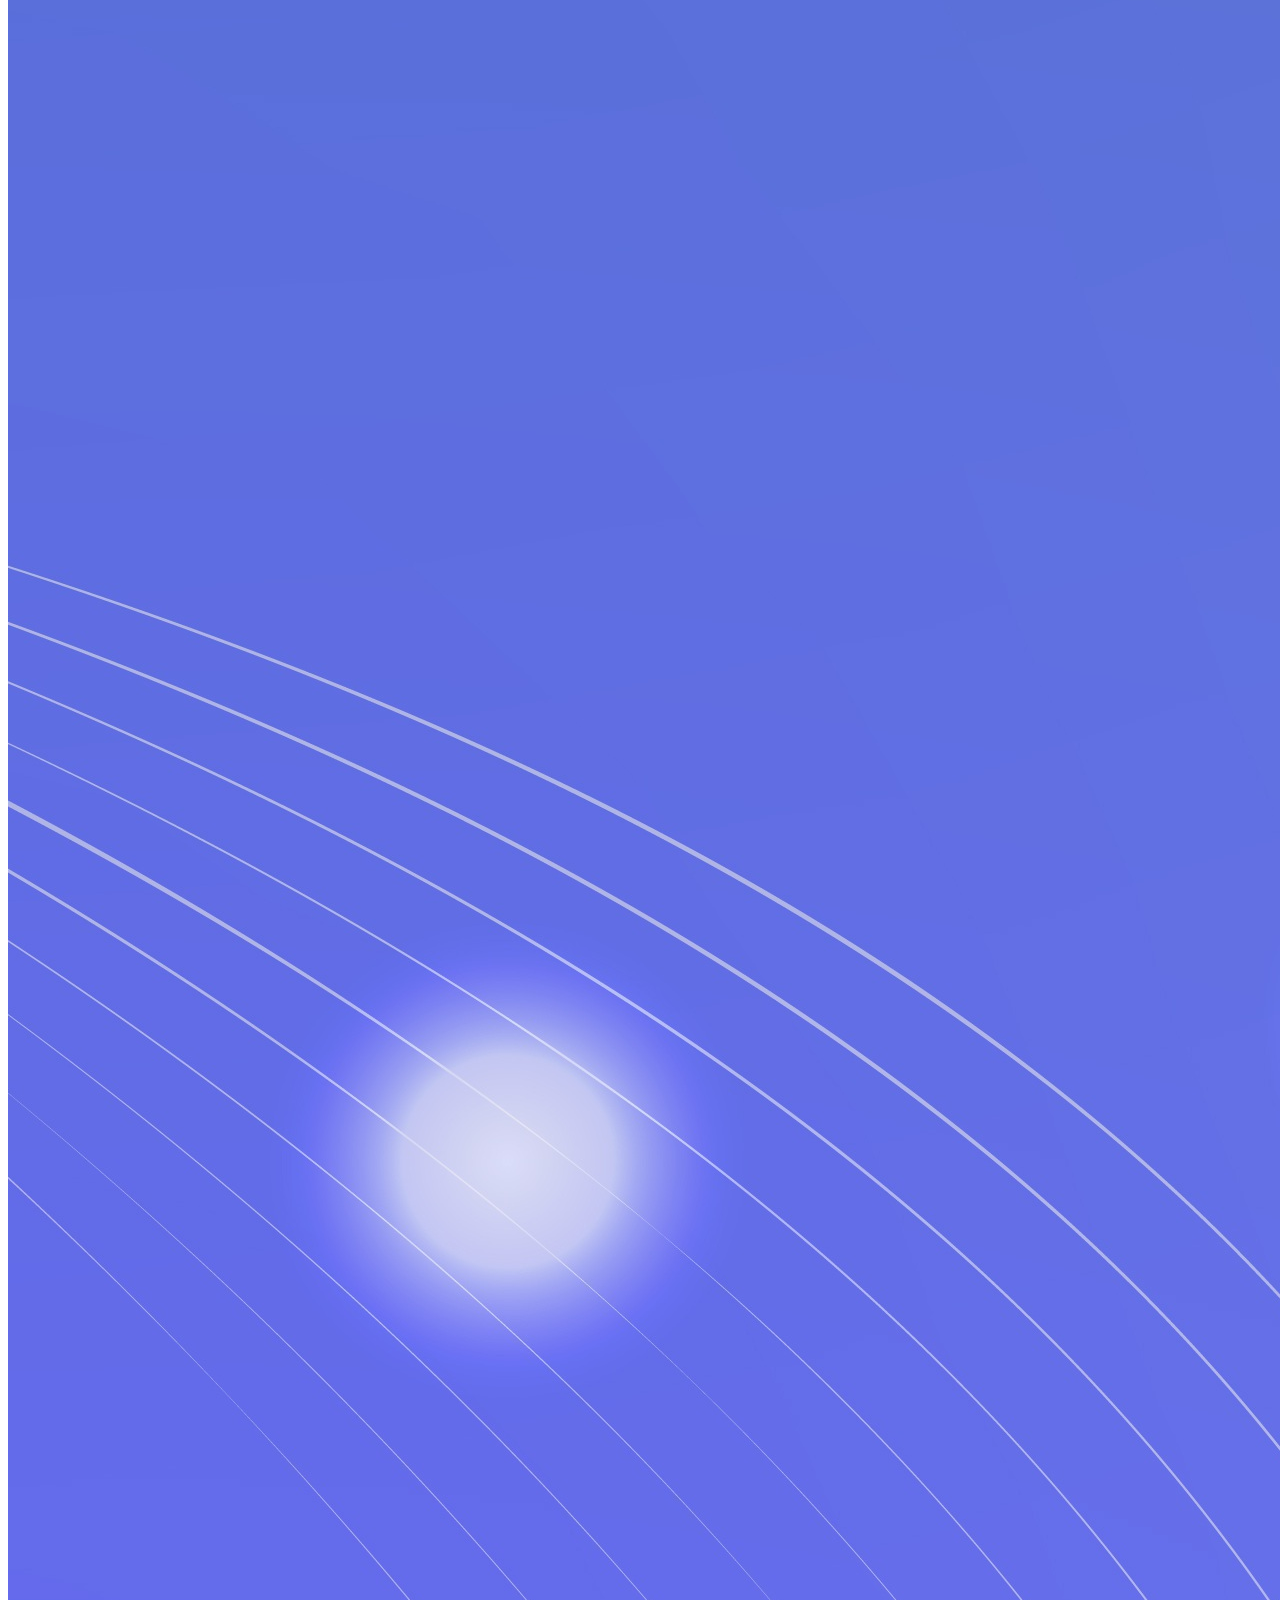
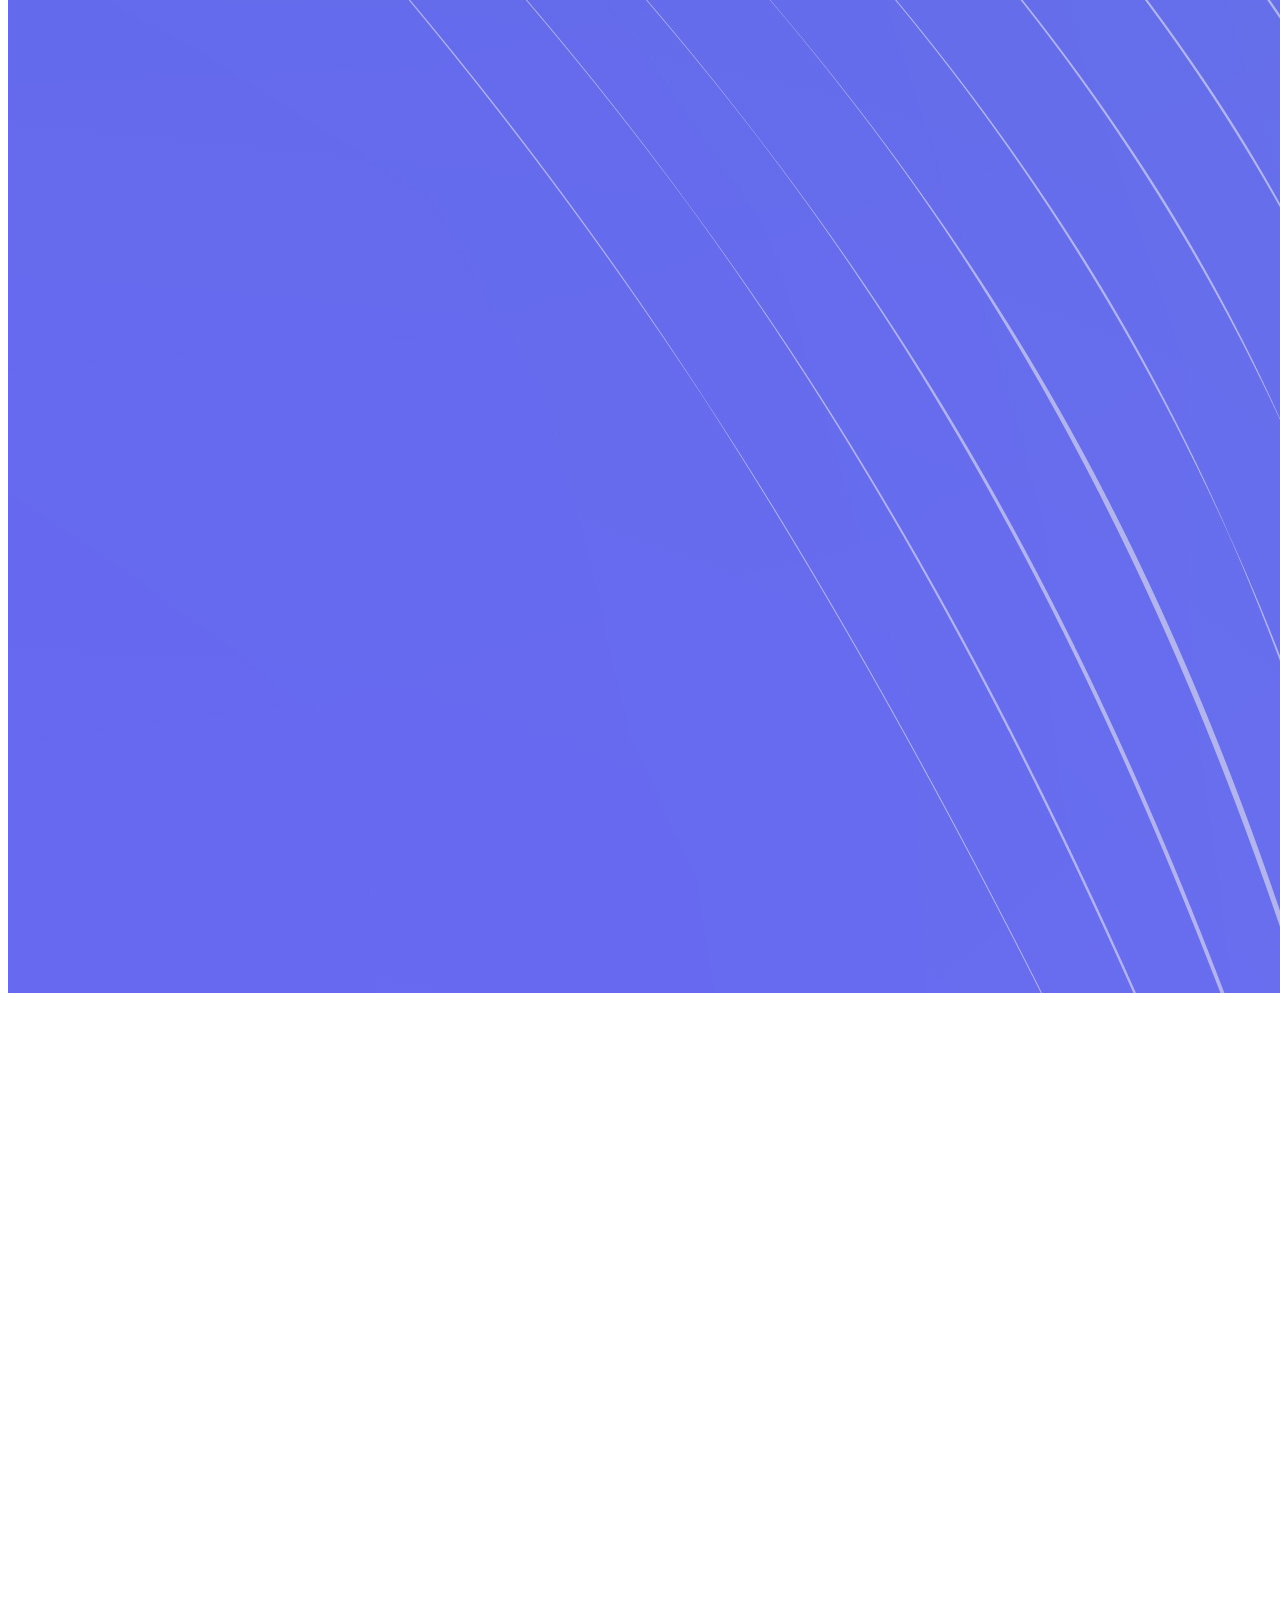
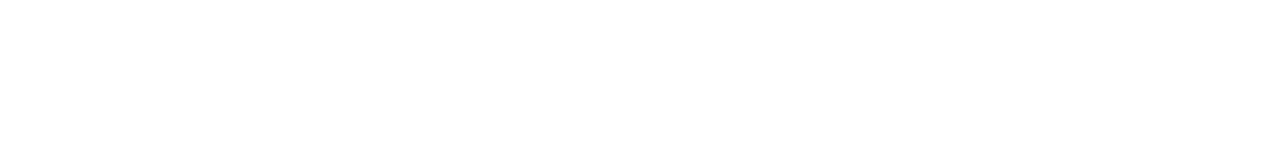
==== commit 6c8df59c: "formatted" ====
--- a/index.html
+++ b/index.html
@@ -50,7 +50,7 @@
                         <a class="nav-link" href="infos.html">Infos zur Website</a>
                     </li>
                     <li class="nav-item">
-                        <a class="nav-link" href="about.html">Über mich</a>
+                        <a class="nav-link" href="about.html">Über Mich</a>
                     </li>
                 </ul>
             </div>
--- a/css/stylesheet.css
+++ b/css/stylesheet.css
@@ -222,7 +222,7 @@
 }
 
 #col2TableASCIIPrintable {
-    width:11rem
+    width: 11rem
 }
 
 #col3TableASCIIPrintable {
@@ -602,7 +602,7 @@
     font-family: inherit;
 }
 
-textarea.normal{
+textarea.normal {
     width: 20rem;
     height: 5rem;
 }
@@ -619,7 +619,6 @@
 }
 
 
-
 textarea::-webkit-scrollbar {
     -webkit-appearance: none;
     width: auto;
